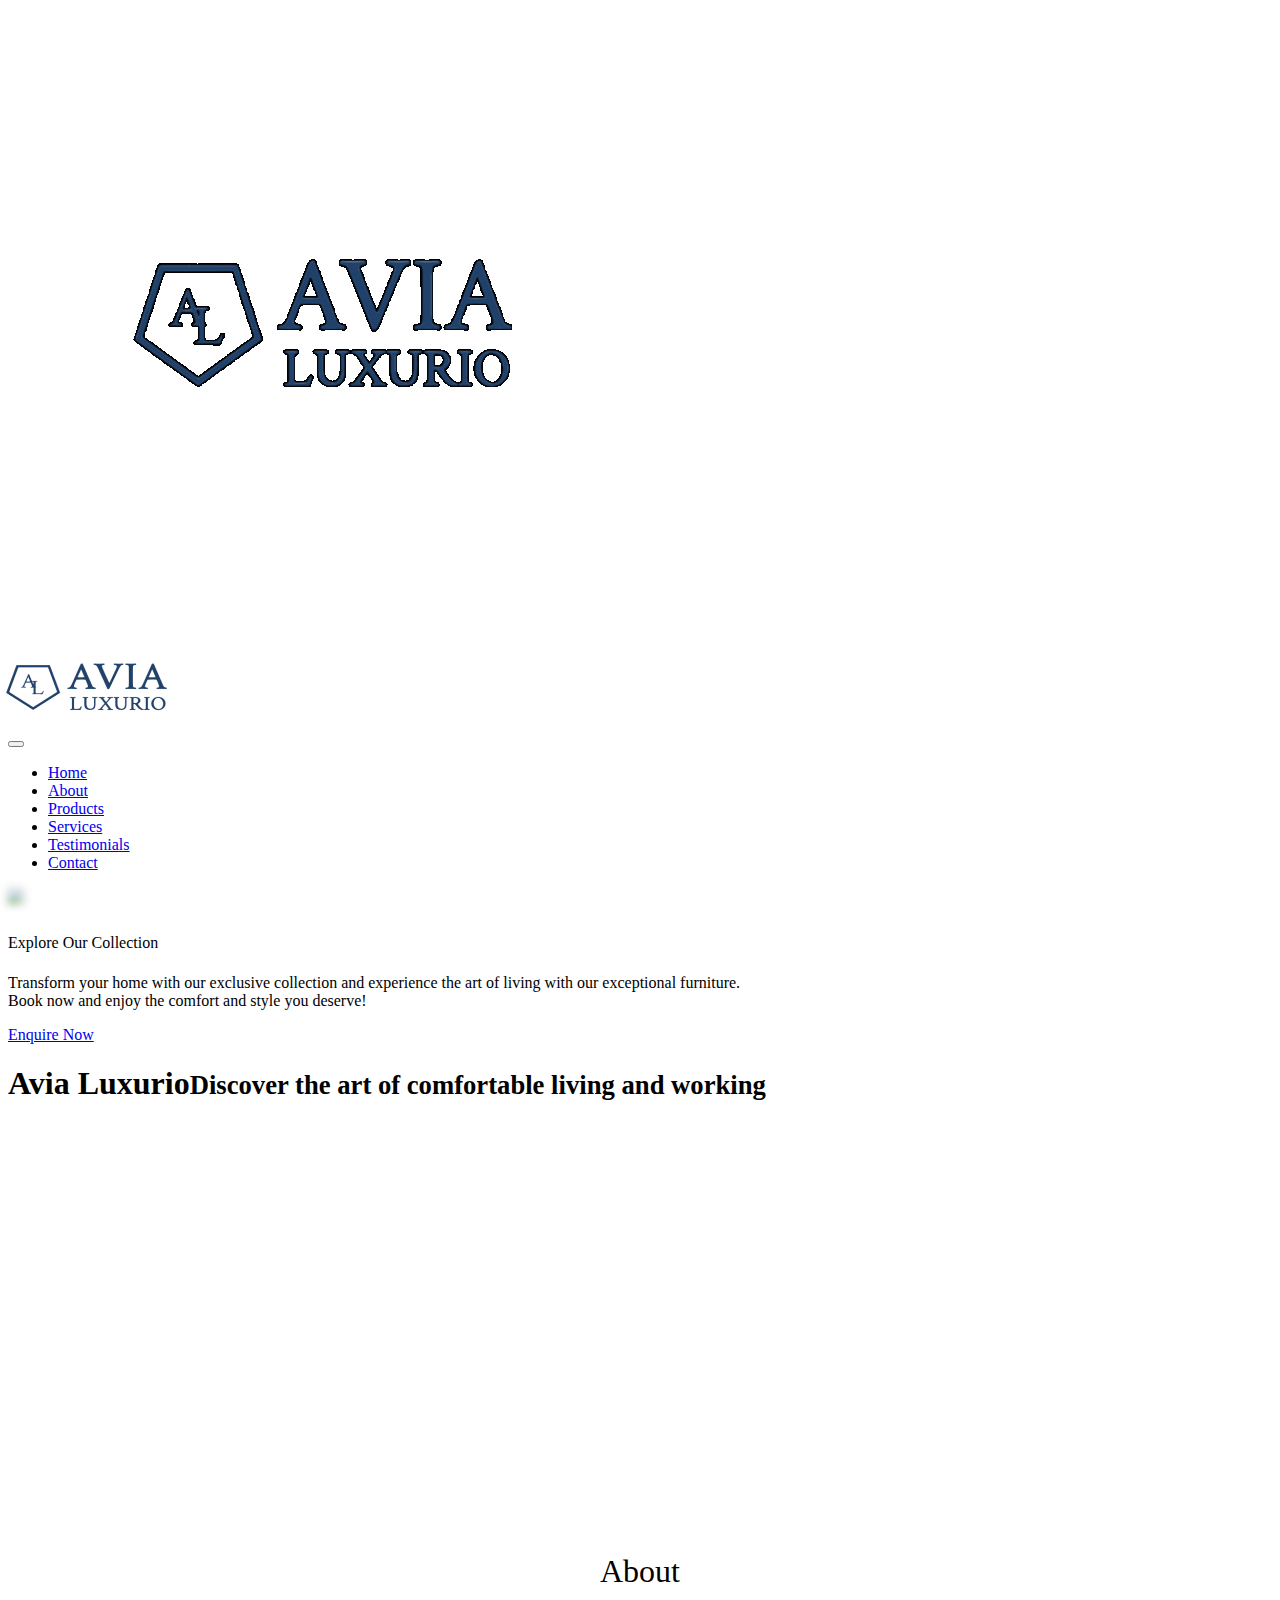
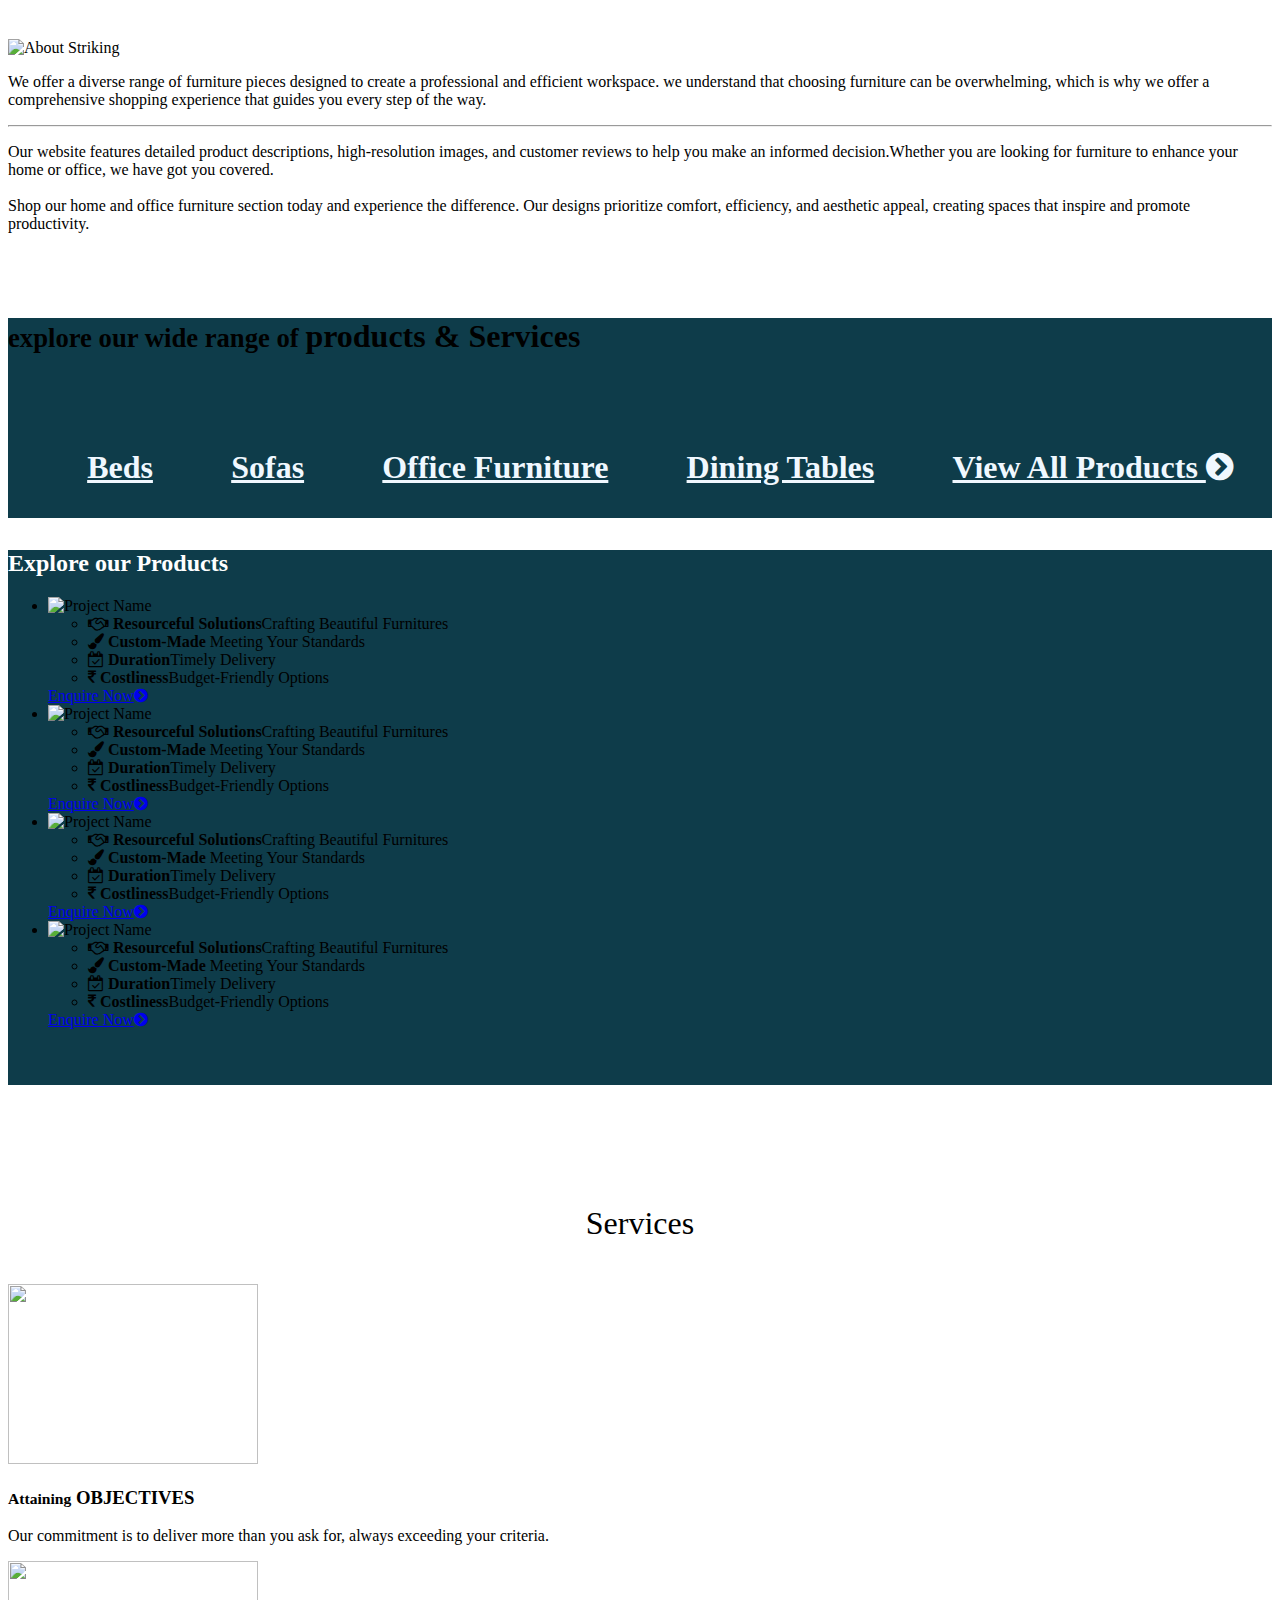
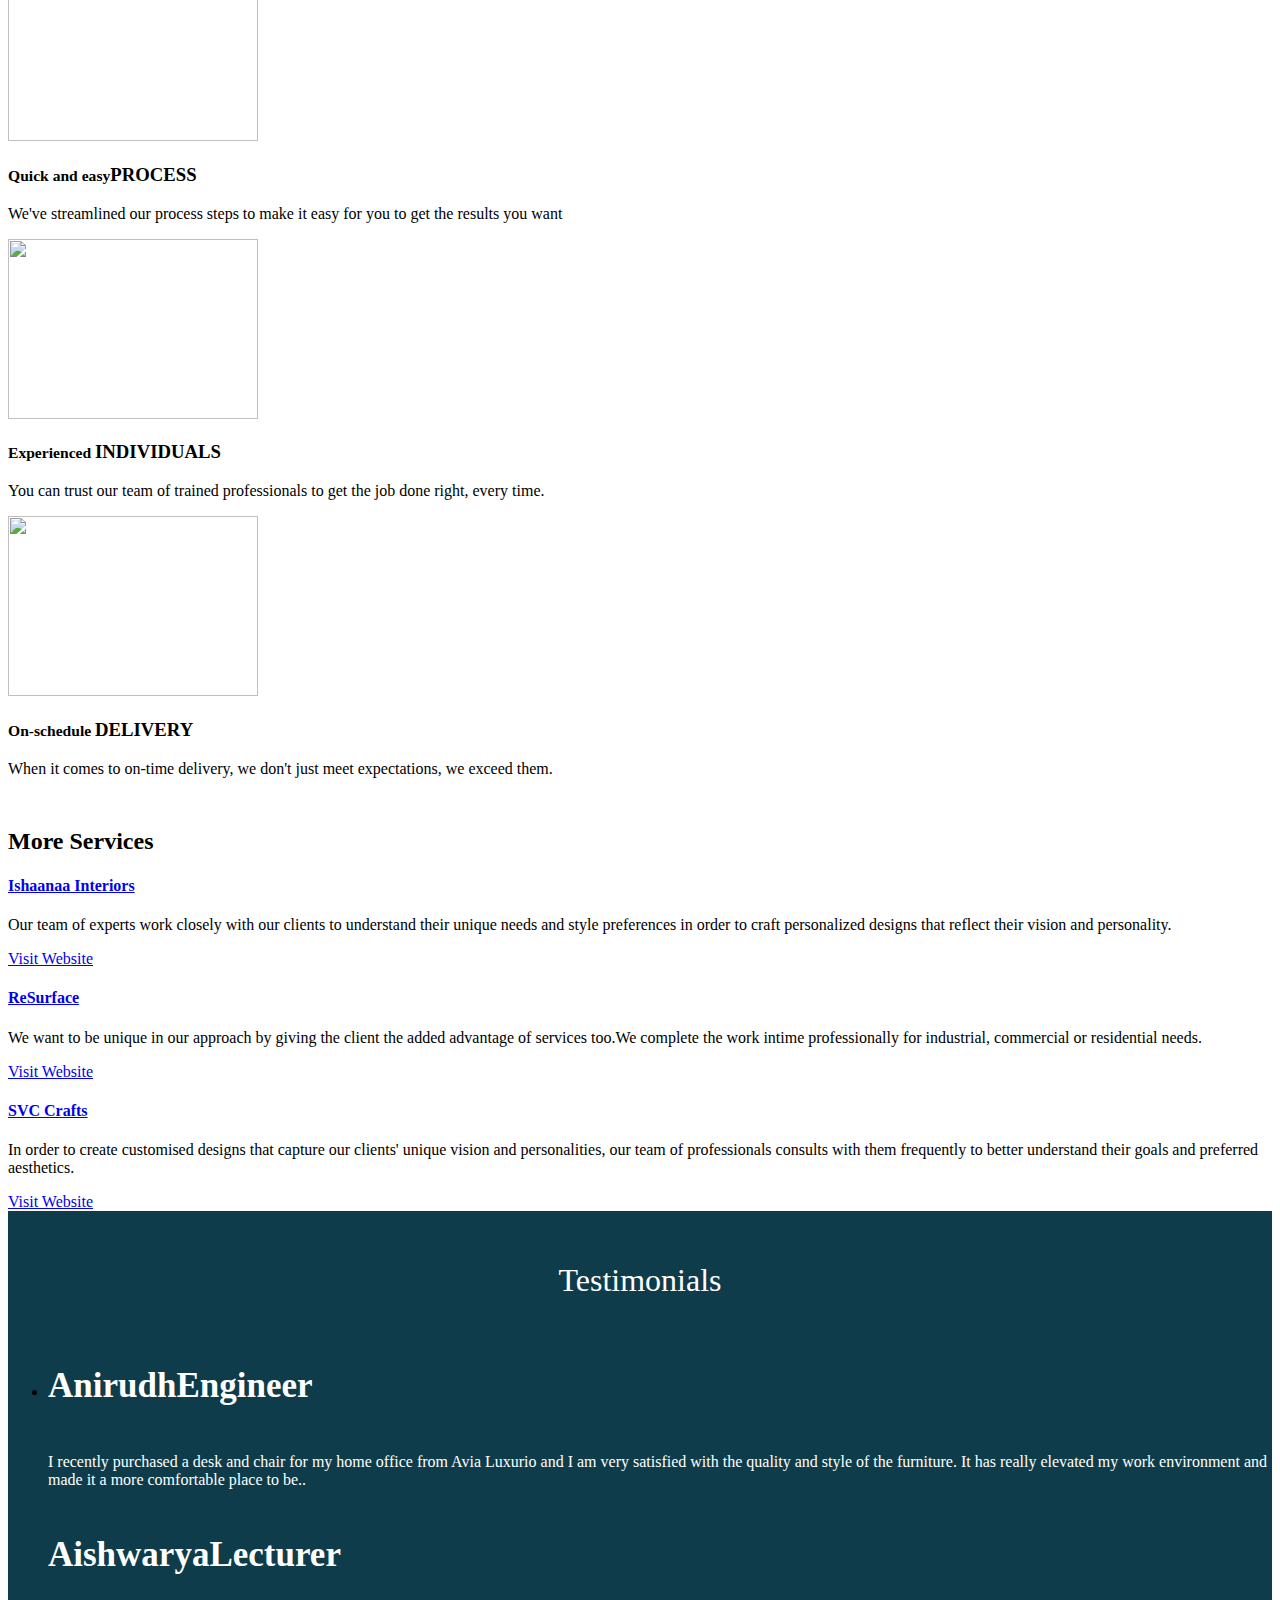
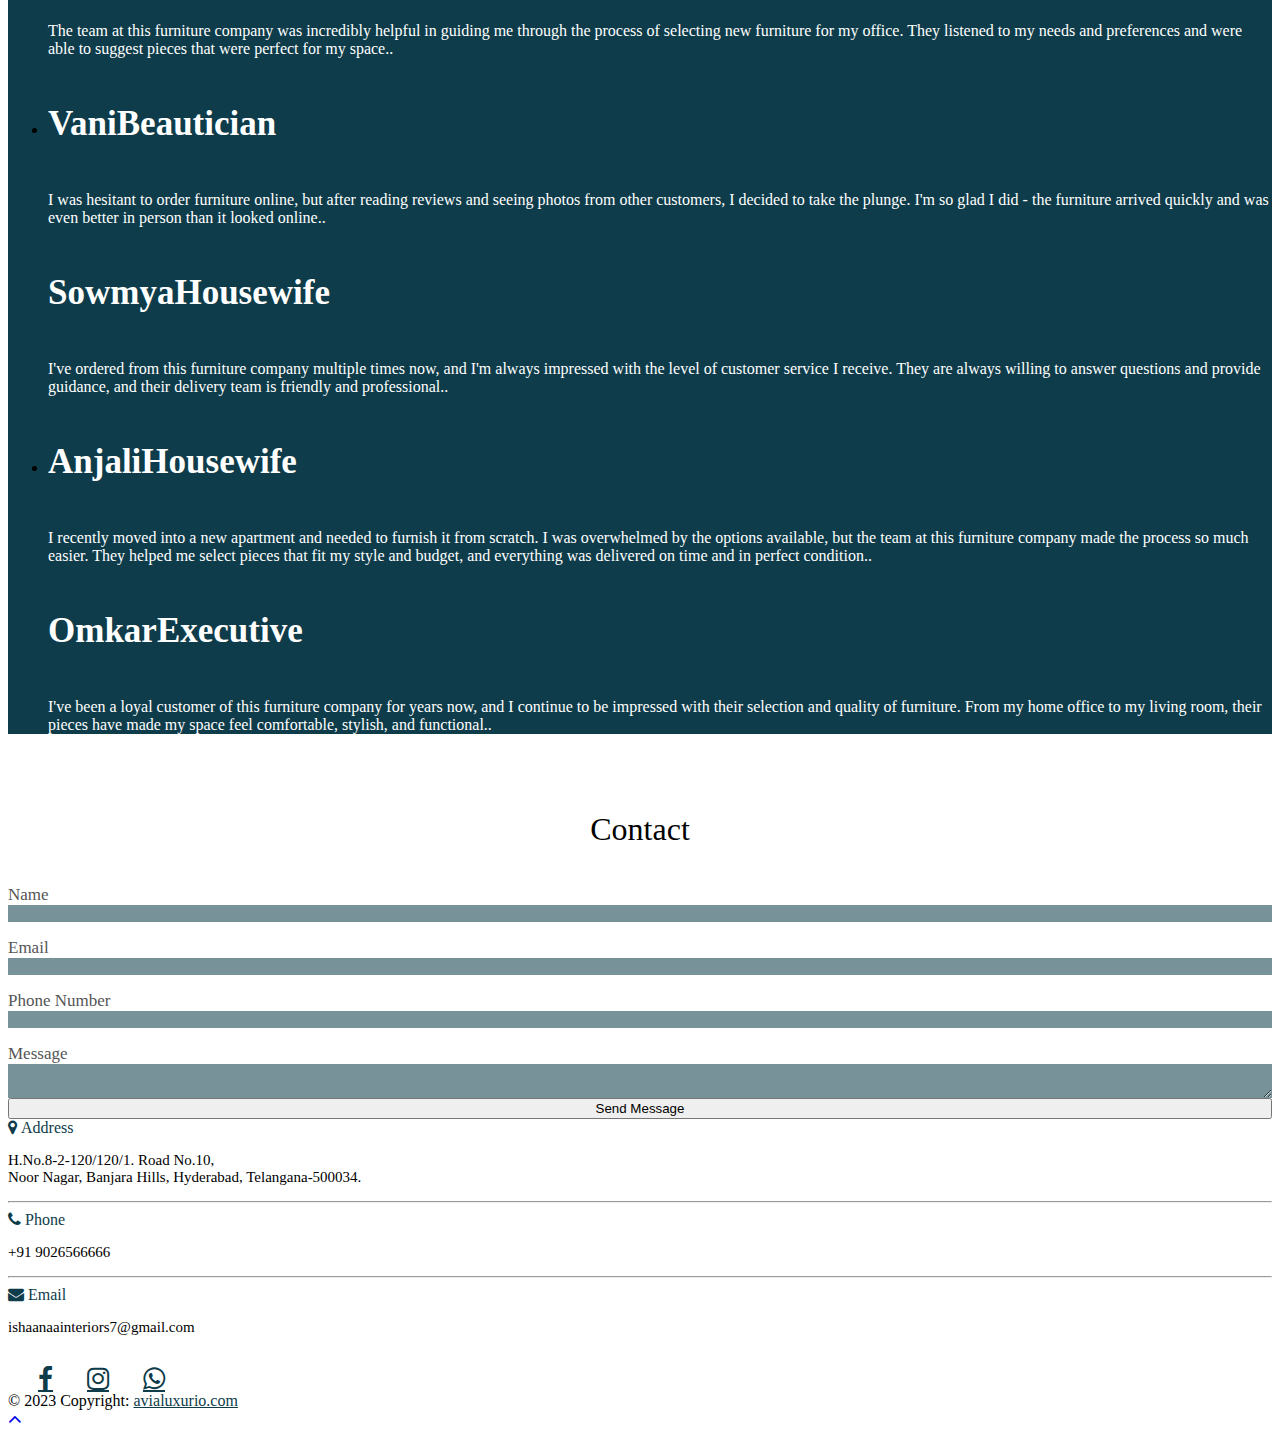
==== index.html @ e8e88d93 "fixed logo and preloader" ====
<!DOCTYPE html>
<html lang="en">
<!--  #23:49-->

<head>
	<meta charset="utf-8">
	<meta http-equiv="X-UA-Compatible" content="IE=Edge">
	<title>Avia Luxurio</title>
	<meta name="description" content="Welcome to Ishaanaa Interior Designs">
	<meta name="keywords"
		content="interior, design, services, expert, analysis, structure, luxury, home, kitchen, berdroom, living room, bathroom, kid, office, infrastructure">
	<meta name="author" content="AD">

	<meta name="viewport" content="width=device-width, initial-scale=1, maximum-scale=1">

	<link
		href='http://fonts.googleapis.com/css?family=Roboto+Slab:400,100,300,700&amp;subset=latin,cyrillic-ext,greek-ext,greek,latin-ext,cyrillic'
		rel='stylesheet' type='text/css'>
	<link
		href='http://fonts.googleapis.com/css?family=Open+Sans:400,300,300italic,400italic,600,600italic,700,700italic,800,800italic&amp;subset=latin,cyrillic-ext,greek-ext,greek,latin-ext,cyrillic'
		rel='stylesheet' type='text/css'>
	<link rel="stylesheet" href="https://cdnjs.cloudflare.com/ajax/libs/font-awesome/4.7.0/css/font-awesome.min.css">
	<link href="css/bootstrap.min.css" rel="stylesheet" media="screen">
	<link href="fonts/font-awesome/css/font-awesome.min.css" rel="stylesheet">
	<link rel="stylesheet" href="css/animate.min.css">
	<link rel="stylesheet" href="css/prettyPhoto.css">
	<link rel="stylesheet" href="css/jquery.datetimepicker.css">
	<link rel="stylesheet" href="css/bxslider.css">
	<link rel="stylesheet" href="css/color.css" />
	<link rel="stylesheet" href="css/style.css" />
	<link rel="stylesheet" href="https://cdnjs.cloudflare.com/ajax/libs/font-awesome/4.7.0/css/font-awesome.min.css">
	<script src="js/modernizr.custom.js"></script>


	<link rel="shortcut icon" href="images/icons/favicon.ico">
	<link rel="apple-touch-icon" href="images/icons/apple-touch-icon.png">
	<link rel="apple-touch-icon" sizes="72x72" href="images/icons/apple-touch-icon-72x72.png">
	<link rel="apple-touch-icon" sizes="114x114" href="images/icons/apple-touch-icon-114x114.png">









</head>

<body id="top" onLoad="initialize()">
	<div id="preloader">
		<img src="images/avia.gif" alt="Preloader" />
	</div>








	

	<header id="home" class="cbp-af-header header2" style="background: white;">

		
		<div class="container">
		<div class="col-md-3 col-sm-3 col-xs-12 logo">
		<a title="company Logo" href="#"><img class="img-responsive" src="images/avia2.png" style="height: 75px;
    width: 230px;
    margin-top: 9px;
    margin-left: -30px;" /></a>
		</div>
		<div class="col-md-9 col-sm-9 col-xs-12 cbp-af-inner rightnav">
		<nav class="navbar navbar-default">
		
		<div class="navbar-header">
		<button type="button" class="navbar-toggle collapsed" data-toggle="collapse" data-target="#menu" style="margin-top: -54px;">
		<span class="sr-only">Toggle navigation</span>
		<span class="icon-bar"></span>
		<span class="icon-bar"></span>
		<span class="icon-bar"></span>
		</button>
		</div>
		
		<div class="collapse navbar-collapse" id="menu">
		
		<ul class="nav navbar-nav">
		<li class="sub-active"><a href="index.html"  title="Home">Home</a></li>
		<li class="sub-active"><a href="#About-section"  title="About">About</a></li>
		<li class="sub-active"><a href="#products"  title="Portfolio">Products</a></li>
		<li class="sub-active"><a href="#Service-section"  title="Services">Services</a></li>
		<li class="sub-active"><a href="#testimonials"  title="Testimonials">Testimonials</a></li>
		<li class="sub-active"><a href="#contact"  title="Contact">Contact</a></li>
		</ul>
		
		</div>
		</nav>
		</div>
		</div>
		</header>
		














	<div id="slides" class="BGdark" style="margin-top: 0px; height: 625px;" style="position: relative;">
		<img class="img-responsive" style="filter: blur(4px);
				-webkit-filter: blur(4px);" src="images/main.png" />
		<div class="text-block">
		  <h4 style="
		  padding-top: 5px;color: Black;font-weight:500">Explore Our Collection</h4>
		  <p class="p-block">Transform your home with our exclusive collection and experience the art of living with our exceptional furniture.<br>Book now and enjoy the comfort and style you deserve!</p>  <a href="#contact" class="homebtn">Enquire Now</a>
		</div>
		
		<div class="symbol" style="margin: 0px;padding: 0;">
			<h1 class="queen">Avia Luxurio<small>Discover the art of comfortable living and working</small></h1>
		</div>
	  </div>

	<!-- <section id="slides" class="BGdark" style="margin-top: 0px; height: 700px;">
		<ul class="bxslider">
			<li>
				<img class="img-responsive" style="filter: blur(4px);
				-webkit-filter: blur(4px);" src="images/main.jpg" />
				<div class="text-block">
					<h4>Nature</h4>
					<p>What a beautiful sunrise</p>
		<div class="symbol" style="margin: 237px;padding: 0;">
					<h1 style=" text-align:left ">Ishaana<small>The Joy Of Best Living!</small></h1>
				</div>
				</div>
			</li>
		</ul>
	</section> -->



	<section id="About-section" class="page-block-large BGlight" style="background: white;">

		<div class="container" style="margin-top:40px; margin-bottom: 85px;">
			<h1 style="text-align:center; padding-bottom:20px;font-weight:500">About</h1>
			<div class="col-md-6 col-sm-6 col-xs-12 content-box wow fadeInLeft" data-wow-duration="0.50s"
				data-wow-delay="0.75s">
				<img class="img-responsive" src="images/about.png" alt="About Striking" width="725" height="310px"
					style="margin-top:8px" />
			</div>
			<div class="col-md-6 col-sm-6 col-xs-12 content-box wow fadeInRight" data-wow-duration="0.50s"
				data-wow-delay="0.75s">

				<p class="big">We offer a diverse range of furniture pieces designed to create a professional and efficient workspace.
					we understand that choosing furniture can be overwhelming, which is why we offer a comprehensive shopping experience that guides you every step of the way. 

				</p>
				<hr>
				<p>Our website features detailed product descriptions, high-resolution images, and customer reviews to help you make an informed decision.Whether you are looking for furniture to enhance your home or office, we have got you covered.
					<br><br>Shop our home and office furniture section today and experience the difference.
	
				Our designs prioritize comfort, efficiency, and aesthetic appeal, creating spaces that inspire 
					and promote productivity. </p>
				<!-- <a class="btn btn-primary" href="about1.html" title="See All">Read More <i
						class="fa fa-chevron-circle-right"></i></a> -->
			</div>
		</div>
	</section>
	<!--
	<section class="page-block-large">
	<div class="container">
	<div class="col-md-6 col-sm-6 col-xs-12 content-box wow fadeInLeft" data-wow-duration="0.50s" data-wow-delay="0.50s">
	<div class="section-heading">
	<h2><i class="fa fa-building square BGsec"></i>About Us <small>Who are we</small></h2>
	<div class="clear"></div>
	</div>
	<p>Lorem ipsum dolor sit amet, rislaoreetsuscipit turpis mollis non. Lcons is molli Lorem ipsum dolor sit amet, consectetur adipiscing elit. Maecenas quis quam non tellus ultricies accumsan. Praesent volutpat neque non hendrerit finibus. Pellentesque sit amet fermentum risus.</p>
	<p>Maecenas molestie pulas molestie pulvinar augue. Ut quis sem ut neque gravida ullamcorper. Nunc nisi risus, accumsan nec elit ac, molvinar augue. Ut quis sem ut neque gravida ullamcorper. Nunc nisi risus, accumsan nec elit ac, molestie varius urna.</p>
	<a class="btn btn-primary" href="about1.html" title="See All">Read More <i class="fa fa-chevron-circle-right"></i></a>
	</div>
	<div class="col-md-6 col-sm-6 col-xs-12 content-box wow fadeInRight" data-wow-duration="0.50s" data-wow-delay="0.50s">
	
	
		<div class="section-heading">
	<h2><i class="fa fa-star square BGsec"></i>Why Striking <small>Why choose us</small></h2>
	<div class="clear"></div>
	</div>
	<ul class="list-main">
	<li>
	<h5>We have highly professional team</h5>
	Best location in te and Lorem ipsum dolor sit amet, rislaoreetsuscipit turpis mollis non. Lcons is molli
	</li>
	<li>
	<h5>We are commited</h5>
	Best location in te and Lorem ipsum dolor sit amet, rislaoreetsuscipit turpis mollis non. Lcons is molli
	</li>
	<li>
	<h5>We deliver best results</h5>
	Best location in te and Lorem ipsum dolor sit amet, rislaoreetsuscipit turpis mollis non. Lcons is molli
	</li>
	</ul>
	</div>
	</div> 
	</section> -->






	<!-- <section id="Service-section" class="page-block-large" style="padding-top:30px">
		<div class="container">
			<h1 style="text-align:center; padding-bottom:20px">Services</h1>
			<div class="col-md-3 col-sm-3 col-xs-12 wow fadeInDown" data-wow-duration="0.50s" data-wow-delay="0.50s">
				<h3><small>Exclusive</small> DESIGNS</h3><span class="line"></span>
				<p>Lorem ipsum dolor sit amet, consectetur adipiscing elit. Integer gravida velit quis lorem ipsum dola
					dolor tristiqumsan.</p>
			</div>
			<div class="col-md-3 col-sm-3 col-xs-12 wow fadeInDown" data-wow-duration="0.50s" data-wow-delay="0.75s">
				<h3><small>Wide Range</small> VARIETIES</h3><span class="line"></span>
				<p>Etiam aliquam lacinia rutrum. Sed sit amet tortor id eros suscipit semper. Suspendisse nec
					condimentum metus, nec porttitor risus.</p>
			</div>
			<div class="col-md-3 col-sm-3 col-xs-12 wow fadeInDown" data-wow-duration="0.50s" data-wow-delay="1s">
				<h3><small>Premium</small> FEATURES</h3><span class="line"></span>
				<p>Quisque sodales ultricies posuere. Vestibulum ante ipsum primis in faucibus orci luctu. Proin
					scelerisque neque porta astapasta.</p>
			</div>
			<div class="col-md-3 col-sm-3 col-xs-12 wow fadeInDown" data-wow-duration="0.50s" data-wow-delay="1.25s">
				<h3><small>Industry</small> EXPERTS</h3><span class="line"></span>
				<p>Sed bibendum lectus at cursus pharetra. Donec quis auctor mauris. Aenean ultricies elit augue, eget
					ultrices ante pretium in.</p>
			</div>
		</div>
	</section> -->


	<section id="products" class="featured BGprime page-block-small" style="    background: #0e3c4a;">
		<div class="container wow fadeInDown" data-wow-duration="0.50s" data-wow-delay="0.50s">
			<div class="col-md-12">
				<h1><small>explore our wide range of </small>products &amp; Services
				<nav>
					<ul class="prod-class" style="list-style: none; display: flex;
					flex-direction: row;
					flex-wrap: wrap;
					justify-content: space-around;
					align-items: center;
					align-content: center;
					padding-top: 30px;">
						<li><a href="#products" onclick="changeHTML1(); changeImage1();" style="color : aliceblue;margin: 0;padding: 0;"><p class ="zoomable-text" >Beds</p></a></li>
						<li><a href="#products" onclick="changeHTML2(); changeImage2();" style="color: aliceblue;margin: 0;padding: 0"><p class ="zoomable-text">Sofas</p></a></li>
						<li><a href="#products" onclick="changeHTML3(); changeImage3()" style="color: aliceblue;margin: 0;padding: 0"><p class ="zoomable-text" >Office Furniture</p></a></li>
						<li><a href="#products" onclick="changeHTML4(); changeImage4()" style="color: aliceblue;margin: 0;padding: 0"><p class ="zoomable-text">Dining Tables</p></a></li>
						<li><a href="services.html" onclick="changeHTML5(); changeImage5()" style="color: aliceblue;margin: 0;padding: 0"><p class ="zoomable-text" >View All Products <i class="fa fa-chevron-circle-right"></i></p></a></li>
					</ul>
				</nav>
				</h1>
			</div>
		</div>
	</section>


	<section class="recent-project smallSlider page-block-large BGlight" style="background: #0e3c4a;">
		<div class="container wow zoomIn" data-wow-duration="0.50s" data-wow-delay="0.50s">
			<div class="col-md-12" style="padding-bottom: 40px;">
				<div class="section-heading">
					<h2 id="changeMe" style="margin-top: 25px;color:white">Explore our Products</h2>
					<!-- <a class="btn btn-primary" href="portfolio-2col.html" title="View All Projects">View All Projects <i
							class="fa fa-chevron-circle-right"></i></a> -->
					<div class="clear"></div>
					
				</div>
				
				<ul class="bxslider">
					<li>
						<img id="myImage1" class="img-responsive" src="images/project/recent-home/01.jpg" width="725" height="475"
							alt="Project Name" />
						<div class="project-data">
							<ul>
								<li><i class="fa fa-handshake-o squareSmall outline "></i> <strong>Resourceful Solutions</strong>Crafting Beautiful Furnitures</li>
								<li><i class="fa fa-paint-brush squareSmall outline"></i> <strong>Custom-Made
										</strong>Meeting Your Standards</li>
								<li><i class="fa fa-calendar-check-o squareSmall outline "></i> <strong>Duration</strong>Timely Delivery
								</li>
								<li><i class="fa fa-inr squareSmall outline"></i> <strong>Costliness</strong>Budget-Friendly Options</li>
							</ul>
							<a class="btn btn-dark btn-lg" href="#contact" title="View Details">Enquire Now<i
									class="fa fa-chevron-circle-right"></i></a>
						</div>
					</li>
					<li>
						<img id="myImage2" class="img-responsive" src="images/project/recent-home/02.jpg" width="725" height="475"
							alt="Project Name" />
						<div class="project-data">
							<ul>
								<li><i class="fa fa-handshake-o squareSmall outline "></i> <strong>Resourceful Solutions</strong>Crafting Beautiful Furnitures</li>
								<li><i class="fa fa-paint-brush squareSmall outline"></i> <strong>Custom-Made
										</strong>Meeting Your Standards</li>
								<li><i class="fa fa-calendar-check-o squareSmall outline "></i> <strong>Duration</strong>Timely Delivery
								</li>
								<li><i class="fa fa-inr squareSmall outline"></i> <strong>Costliness</strong>Budget-Friendly Options</li>
							</ul>
							<a class="btn btn-dark btn-lg" href="#contact" title="View Details">Enquire Now<i
									class="fa fa-chevron-circle-right"></i></a>
						</div>
					</li>
					<li>
						<img id="myImage3" class="img-responsive" src="images/project/recent-home/03.jpg" width="725" height="475"
							alt="Project Name" />
						<div class="project-data">
							<ul>
								<li><i class="fa fa-handshake-o squareSmall outline "></i> <strong>Resourceful Solutions</strong>Crafting Beautiful Furnitures</li>
								<li><i class="fa fa-paint-brush squareSmall outline"></i> <strong>Custom-Made
										</strong>Meeting Your Standards</li>
								<li><i class="fa fa-calendar-check-o squareSmall outline "></i> <strong>Duration</strong>Timely Delivery
								</li>
								<li><i class="fa fa-inr squareSmall outline"></i> <strong>Costliness</strong>Budget-Friendly Options</li>
							</ul>
							<a class="btn btn-dark btn-lg" href="#contact" title="View Details">Enquire Now<i
									class="fa fa-chevron-circle-right"></i></a>
						</div>
					</li>
					<li>
						<img id="myImage4" class="img-responsive" src="images/project/recent-home/04.jpg" width="725" height="475"
							alt="Project Name" />
						<div class="project-data">
							<ul>
								<li><i class="fa fa-handshake-o squareSmall outline "></i> <strong>Resourceful Solutions</strong>Crafting Beautiful Furnitures</li>
								<li><i class="fa fa-paint-brush squareSmall outline"></i> <strong>Custom-Made
										</strong>Meeting Your Standards</li>
								<li><i class="fa fa-calendar-check-o squareSmall outline "></i> <strong>Duration</strong>Timely Delivery
								</li>
								<li><i class="fa fa-inr squareSmall outline"></i> <strong>Costliness</strong>Budget-Friendly Options</li>
							</ul>
							<a class="btn btn-dark btn-lg" href="#contact" title="View Details">Enquire Now<i
									class="fa fa-chevron-circle-right"></i></a>
						</div>
					</li>
				</ul>
			</div>
		</div>
	</section>

	
	<section  id="Service-section" class="page-block-large" style="padding-top:0px; padding-bottom: 0px;">
        <div  class="container" style="margin-top:120px">
            <h1 style="text-align:center; padding-bottom:20px;font-weight:500" >Services</h1>
            <div class="col-md-3 col-sm-3 col-xs-12 wow fadeInDown" data-wow-duration="0.50s" data-wow-delay="0.50s">
                <img id="warranty1" class="img-service" src="images/1.png" width="250px" height="180px">
                <h3><small>Attaining</small> OBJECTIVES</h3>
                <p>Our commitment is to deliver more than you ask for, always exceeding your criteria.</p>
            </div>
            <div class="col-md-3 col-sm-3 col-xs-12 wow fadeInDown" data-wow-duration="0.50s" data-wow-delay="0.75s">
                <img class="img-service" src="images/2.png" width="250px" height="180px">
                <h3 ><small>Quick and easy</small>PROCESS</h3>
                <p>We've streamlined our process steps to make it easy for you to get the results you want</p>
            </div>
            <div class="col-md-3 col-sm-3 col-xs-12 wow fadeInDown" data-wow-duration="0.50s" data-wow-delay="1s">
                <img class="img-service" src="images/3.png" width="250px" height="180px">
                <h3><small>Experienced </small>INDIVIDUALS</h3>
                <p>You can trust our team of trained professionals to get the job done right, every time. </p>
            </div>
            <div class="col-md-3 col-sm-3 col-xs-12 wow fadeInDown" data-wow-duration="0.50s" data-wow-delay="1.25s">
                <img class="img-service" src="images/4.png" width="250px" height="180px">
                <h3><small>On-schedule </small> DELIVERY</h3>
                <p>When it comes to on-time delivery, we don't just meet expectations, we exceed them.</p>
            </div>
        </div>
    </section>

    


    <section class="page-block-large" style="padding-top: 15px;">
        <div class="container">
            <div class="col-md-6 col-sm-6 col-xs-12 content-box wow fadeInLeft" data-wow-duration="0.50s"
                data-wow-delay="0.50s">
                <div class="section-heading">
                    <h2>More Services </h2>
                    <div class="clear"></div>
                </div>
                <div class="panel-group text-left" id="Q1" role="tablist" aria-multiselectable="true">
                    <div class="panel panel-default">
                        <div class="panel-heading">
                            <h4 style="color:rgb(129, 121, 121)" class="panel-title"> <a data-toggle="collapse" data-parent="#Q1"
                                    href="#question1"><span></span>Ishaanaa Interiors </a> </h4>
                        </div>
                        <div id="question1" class="panel-collapse collapse">
                            <div class="panel-body">
                                <p>Our team of experts work closely with our clients to understand their unique 
									needs and style preferences in order to craft personalized designs that 
									reflect their vision and personality.</p>
                                    <span><a href="#">Visit Website</a></span>
                            </div>
                        </div>
                    </div>
                    <div class="panel panel-default">
                        <div class="panel-heading">
                            <h4 style="color:rgb(129, 121, 121)" class="panel-title"> <a data-toggle="collapse" data-parent="#Q1"
                                    href="#question2"><span></span>ReSurface</a> </h4>
                        </div>
                        <div id="question2" class="panel-collapse collapse">
                            <div class="panel-body">
                                <p>We want to be unique in our approach by giving the client the added advantage of
									services too.We complete the work intime professionally for industrial,
									 commercial or residential needs.</p>
                                    <span><a href="#">Visit Website</a></span>
                            </div>
                        </div>
                    </div>
                    <div class="panel panel-default">
                        <div class="panel-heading">
                            <h4 style="color:rgb(129, 121, 121)" class="panel-title"> <a data-toggle="collapse" data-parent="#Q1"
                                    href="#question3"><span></span>SVC Crafts </a> </h4>
                        </div>
                        <div id="question3" class="panel-collapse collapse">
                            <div class="panel-body">
                                <p>In order to create customised designs that capture our clients' unique vision 
									and personalities, our team of professionals consults with them frequently to 
									better understand their goals and preferred aesthetics.</p>
                                    <span><a href="#">Visit Website</a></span>
                            </div>
                        </div>
                    </div>
                </div>
            </div>
            
        </div>
    </section>



	<!-- <section class="promoBox">
		<div class="container-fluid">
			<div class="row">
				<div class="col-md-6 commercial wow fadeInLeft" data-wow-duration="0.50s" data-wow-delay="0.50s">
					<div class="absShape BGprime opaque">
						<div class="info">
							<h3>Commercial</h3>
							<p>Lorem ipsum dolor sit amet, consectetur adipiscing elit. Maecenas quis quam non tellus
								ultricies accumsan. Praesent volutpat neque non hendrerit</p>
						</div>
					</div>
					<a href="portfolio1.html" title=""><i class="fa fa-link square BGdark"></i></a>
				</div>
				<div class="col-md-6 residential wow fadeInRight" data-wow-duration="0.50s" data-wow-delay="0.50s">
					<div class="absShape BGsec opaque">
						<div class="info">
							<h3>Residential</h3>
							<p>Lorem ipsum dolor sit amet, consectetur adipiscing elit. Maecenas quis quam non tellus
								ultricies accumsan. Praesent volutpat neque non hendrerit</p>
						</div>
					</div>
					<div class="col-md-5 col-sm-4 col-xs-12">
					</div>
					<a href="portfolio2.html" title=""><i class="fa fa-link square BGdark"></i></a>
				</div>
			</div>
		</div>
	</section>




	<section class="stat">
		<div class="boxedb page-block">
			<div class="container">
				<div class="col-md-3 col-sm-6 col-xs-12">
					<i class="fa fa-building-o fa-4x"></i>
					<h1 class="timer wow zoomIn" data-wow-delay="500ms" data-from="0" data-to="5" data-speed="4000">
					</h1>
					<span class="line"></span>
					<h4>Branches</h4>
					Lorem ipsum dolor sit amet, rislaoreetsuscipit turpis mollis non. Lcons is molli
				</div>
				<div class="col-md-3 col-sm-6 col-xs-12">
					<i class="fa fa-graduation-cap fa-4x"></i>
					<h1 class="timer wow zoomIn" data-wow-delay="700ms" data-from="0" data-to="50" data-speed="4000">
					</h1>
					<span class="line"></span>
					<h4>Experts</h4>
					Noligula sapien, placerat nec quam sit amet, venenatis mattis nunc. Nulla molestie, velit et commodo
					rutrum
				</div>
				<div class="col-md-3 col-sm-6 col-xs-12">
					<i class="fa fa-diamond fa-4x"></i>
					<h1 class="timer wow zoomIn" data-wow-delay="900ms" data-from="0" data-to="500" data-speed="4000">
					</h1>
					<span class="line"></span>
					<h4>Clients</h4>
					Eante ipsum faucibus sapien, eget porttitorerat vitae nisi. Phasellus vel gravida quam, porttitor
					rhoncus tortor.
				</div>
				<div class="col-md-3 col-sm-6 col-xs-12">
					<i class="fa fa-paint-brush fa-4x"></i>
					<h1 class="timer wow zoomIn" data-wow-delay="1100ms" data-from="0" data-to="1500" data-speed="4000">
					</h1>
					<span class="line"></span>
					<h4>Projects</h4>
					Curabitur facilisis sit amet arcu ut commodo. Nullam a ante quis sem ullamcorper tristique.
				</div>
			</div>
		</div>
	</section> -->


	<!-- <section id="testimonials" class="smallSlider page-block-large">
		<div class="container wow zoomIn" data-wow-duration="0.50s" data-wow-delay="0.50s">
			<div class="col-md-12">
				<div class="section-heading">
					<h2><i class="fa fa-quote-left square BGsec"></i>Testimonials <small>What people say about
							us!</small></h2>
					<a class="btn btn-primary" href="testimonials.html" title="View All Testimonials">View All
						Testimonials <i class="fa fa-chevron-circle-right"></i></a>
					<div class="clear"></div>
				</div>
				<ul class="bxslider">
					<li class=" item">
						<div class="col-md-6 col-sm-6 col-xs-6">
							<div class="pic"><img class="img-responsive" src="images/quote/01.jpg" alt="Jenny Doe"
									width="100" height="100" /></div>
							<div class="info">
								<h4>Jenny Doe<span>CEO</span></h4>
								<p>Lorem ipsum dolor sit amet, consectetur adipiscing elit. Integer gravida velit quis
									dolor tristique accumsan. Pellentesque elit tortor, adipiscing vel velit inermentum
									nulla. Donec in urna semulla facilisi.</p>
							</div>
						</div>
						<div class="col-md-6 col-sm-6 col-xs-6">
							<div class="pic"><img class="img-responsive" src="images/quote/02.jpg" alt="John Doe"
									width="100" height="100" /></div>
							<div class="info">
								<h4>John Doe<span>Business Executive</span></h4>
								<p>Lorem ipsum dolor sit amet, consectetur adipiscing elit. Aenean id ipsum facilisis,
									congue ex at, tempus lacus. Sed rhoncus tincidunt felis, eu tempus metus pretium
									nec. Interdum et malesuada fames ac ante ipsum primis in faucibus. </p>
							</div>
						</div>
					</li>
					<li class=" item">
						<div class="col-md-6 col-sm-6 col-xs-6">
							<div class="pic"><img class="img-responsive" src="images/quote/03.jpg" alt="Jarvis Doe"
									width="100" height="100" /></div>
							<div class="info">
								<h4>Jarvis Doe<span>Design Expert</span></h4>
								<p>Sed velit nulla, hendrerit nec euismod eu, interdum eget ipsum. Sed turpis lacus,
									egestas in nulla vel, rutrum auctor felis. Integer ac congue arcu. Nullam maximus
									elit purus. Pellentesque habitant morbi tristique senectus</p>
							</div>
						</div>
						<div class="col-md-6 col-sm-6 col-xs-6">
							<div class="pic"><img class="img-responsive" src="images/quote/04.jpg" alt="Cyra Doe"
									width="100" height="100" /></div>
							<div class="info">
								<h4>Cyra Doe<span>Housewife</span></h4>
								<p>Lorem ipsum dolor sit amet, consectetur adipiscing elit. Integer gravida velit quis
									dolor tristique accumsan. Pellentesque elit tortor, adipiscing vel velit inermentum
									nulla. Donec in urna semulla facilisi.</p>
							</div>
						</div>
					</li>
					<li class=" item">
						<div class="col-md-6 col-sm-6 col-xs-6">
							<div class="pic"><img class="img-responsive" src="images/quote/05.jpg" alt="Shawn Doe"
									width="100" height="100" /></div>
							<div class="info">
								<h4>Shawn Doe<span>Business Executive</span></h4>
								<p> Keset netus et malesuada fames ac turpis egestas. Mauris justo dolor, egestas sed
									feugiat vitae, iaculis vulputate lorem. Vivamus in ex odio. Sed eget fringilla dui,
									ut auctor odio. Sed in diam sit amet dolor bibendum suscipit.</p>
							</div>
						</div>
						<div class="col-md-6 col-sm-6 col-xs-6">
							<div class="pic"><img class="img-responsive" src="images/quote/06.jpg" alt="Sandra Doe"
									width="100" height="100" /></div>
							<div class="info">
								<h4>Sandra Doe<span>Business Executive</span></h4>
								<p>Lorem ipsum dolor sit amet, consectetur adipiscing elit. Integer gravida ve Aliquam
									accumsan commodo nunc accumsan sollicitudin. Cras molestie est quis miit inermentum
									nulla. Donec in urna semulla facilisi.</p>
							</div>
						</div>
					</li>
				</ul>
			</div>
		</div>
	</section>


	<section class="client page-block">
		<div class="container">
			<div class="col-md-5 col-sm-5 col-xs-12 wow fadeInLeft" data-wow-duration="0.50s" data-wow-delay="0.50s">
				<h2><i class="fa fa-diamond square BGsec"></i>Clients <small>Precious &amp; Happy clients</small></h2>
			</div>
			<div class="col-md-7 col-sm-7 col-xs-12 wow fadeInRight" data-wow-duration="0.50s" data-wow-delay="0.50s">
				<div class="slider4">
					<div class="slide"><img src="images/clients/01.png" alt="Client name"></div>
					<div class="slide"><img src="images/clients/02.png" alt="Client name"></div>
					<div class="slide"><img src="images/clients/03.png" alt="Client name"></div>
					<div class="slide"><img src="images/clients/04.png" alt="Client name"></div>
					<div class="slide"><img src="images/clients/05.png" alt="Client name"></div>
					<div class="slide"><img src="images/clients/06.png" alt="Client name"></div>
					<div class="slide"><img src="images/clients/07.png" alt="Client name"></div>
				</div>
			</div>
		</div>
	</section>


	<section class="calltoAction">
		<div class="boxedw page-block">
			<div class="container">
				<div class="widget wow fadeInLeft" data-wow-duration="0.50s" data-wow-delay="0.50s">
					<h2>Get A Quote<small>With Experts Advice</small></h2>
					<p>Lorem ipsu Pellentesque dolor sit amet, consectetur adipiscing elit. Integer gravida velit quis
						dolor tristique </p>
					<a class="btn btn-primary" href="contact1.html" title="Get A Quote">Get A Quote <i
							class="fa fa-chevron-circle-right"></i></a>
					<i class="fa fa-file opaque"></i>
				</div>
				<div class="widget wow fadeInRight" data-wow-duration="0.50s" data-wow-delay="0.50s">
					<h2>Subscribe<small>to Enewsletter</small></h2>
					<form action="#" id="subscribeForm" method="post">
						<div class="form-row">
							<input type="email" id="emailSubscribe" name="emailSubscribe" class="form-control"
								placeholder="Enter Your Email Address Here..." />
							<input type="text" id="sub-security" name="sub-security" class="form-control hide"
								value="" />
							<input type="submit" id="sub-submit" name="sub-submit" value="Subscribe &#xf138;"
								class="btn btn-primary" />
						</div>
					</form>
					<i class="fa fa-envelope opaque"></i>
				</div>
			</div>
		</div>
	</section> -->

	<section id="testimonials" class="smallSlider page-block-large" style="background-color: #0e3c4a;">
        <div class="container wow zoomIn" data-wow-duration="0.50s" data-wow-delay="0.50s" style="padding-top: 30px;">
            <div class="col-md-12">
                <div class="section-heading">
                    <h1 style="text-align:center; padding-bottom:20px;color: white;font-weight:500 ">Testimonials</h1>
                    
                    
                </div>
                <ul class="bxslider">
                    <li class=" item">
                        <div class="col-md-6 col-sm-6 col-xs-6">
                            
                            <div class="info" >
                                <h4 style="font-size:35px; color: white;">Anirudh<span style="color: white;">Engineer</span></h4>
                                <p style="color: white;">I recently purchased a desk and chair for my home office from Avia Luxurio and I am very satisfied with the quality and style of the furniture. It has really elevated my work environment and made it a more comfortable place to be..</p>
                            </div>
                        </div>
                        <div class="col-md-6 col-sm-6 col-xs-6">
                            
                            <div class="info">
                                <h4 style="font-size:35px; color:white;">Aishwarya<span style="color: white;">Lecturer</span></h4>
                                <p style="color: white;">The team at this furniture company was incredibly helpful in guiding me through the
									 process of selecting new furniture for my office. They listened to my needs and preferences and were able to
									  suggest pieces that were perfect for my space..</p>
                            </div>
                        </div>
                    </li>
                    <li class=" item">
                        <div class="col-md-6 col-sm-6 col-xs-6">
                            
                            <div class="info">
                                <h4 style="font-size:35px; color: white;">Vani<span style="color: white;">Beautician</span></h4>
                                <p style="color: white;">I was hesitant to order furniture online, but after reading reviews and
									 seeing photos from other customers, I decided to take the plunge. 
									 I'm so glad I did - the furniture arrived quickly and was even better in person than it 
									 looked online..</p>
                            </div>
                        </div>
                        <div class="col-md-6 col-sm-6 col-xs-6">
                            
                            <div class="info">
                                <h4 style="font-size:35px; color: white;">Sowmya<span style="color: white;">Housewife</span></h4>
                                <p style="color: white;">I've ordered from this furniture company multiple times now, and I'm always impressed with the level of customer service I receive. They are always willing to answer questions and provide guidance, and their delivery team is friendly and professional..</p>
                            </div>
                        </div>
                    </li>
                    <li class=" item">
                        <div class="col-md-6 col-sm-6 col-xs-6">
                            
                            <div class="info">
                                <h4 style="font-size:35px; color: white;">Anjali<span style="color: white;">Housewife</span></h4>
                                <p style="color: white;">I recently moved into a new apartment and needed to furnish it from scratch. I was overwhelmed by the options available, but the team at this furniture company made the process so much easier. They helped me select pieces that fit my style and budget, and everything was delivered on time and in perfect condition..</p>
                            </div>
                        </div>
                        <div class="col-md-6 col-sm-6 col-xs-6">
                            
                            <div class="info">
                                <h4 style="font-size:35px; color: white;">Omkar<span style="color: white;">Executive</span></h4>
                                <p  style="color: white;">I've been a loyal customer of this furniture company for years now, and I continue to be impressed with their selection and quality of furniture. From my home office to my living room, their pieces have made my space feel comfortable, stylish, and functional..</p>
                            </div>
                        </div>
                    </li>
                </ul>
            </div>
        </div>
    </section>


	<!-- <footer class="footer2 BGdark page-block-small">
		<div class="container">
			<div class="col-md-12 col-sm-12 col-xs-12 wow fadeInDown" data-wow-duration="0.50s" data-wow-delay="0.50s">
				<img class="img-responsive pull-left" src="images/company-grey.png" width="200" height="50" alt="" />
				<ul class="social list-inline pull-right">
					<li><a class="fb" href="#" title="Follow Us on Facebook" data-toggle="tooltip"
							data-placement="top"><i class="fa fa-facebook"></i></a></li>
					<li><a class="tw" href="#" title="Follow Us on Twitter" data-toggle="tooltip"
							data-placement="top"><i class="fa fa-twitter"></i></a></li>
					<li><a class="yt" href="#" title="Watch Our Videos" data-toggle="tooltip" data-placement="top"><i
								class="fa fa-youtube-play"></i></a></li>
					<li><a class="pt" href="#" title="Watch Our Videos" data-toggle="tooltip" data-placement="top"><i
								class="fa fa-pinterest"></i></a></li>
					<li><a class="li" href="#" title="Follow Us on LinkedIn" data-toggle="tooltip"
							data-placement="top"><i class="fa fa-linkedin"></i></a></li>
					<li><a class="fl" href="#" title="Watch Our gallery" data-toggle="tooltip" data-placement="top"><i
								class="fa fa-flickr"></i></a></li>
					<li><a class="gplus" href="#" title="Google Plus" data-toggle="tooltip" data-placement="top"><i
								class="fa fa-google-plus"></i></a></li>
					<li><a class="ig" href="#" title="Watch Our Gallery" data-toggle="tooltip" data-placement="top"><i
								class="fa fa-instagram"></i></a></li>
					<li><a class="vk" href="#" title="Follow Us on vk" data-toggle="tooltip" data-placement="top"><i
								class="fa fa-vk"></i></a></li>
				</ul>
				<div class="clear"></div>
				<hr class="light">
			</div>
			<div class="col-md-4 col-sm-12 col-xs-12 content-box wow fadeInUp" data-wow-duration="0.50s"
				data-wow-delay="0.50s">
				<h5>About</h5>
				<p>Lorem ipsum dolor sit amet, rislaoreetsuscipit turpis mollis non. Lcons is molli Lorem ipsum dolor
					sit amet, consectetur adipiscing elit. Maecenas quis quam non tellus ultricies accumsan. Lorem
					Loripiscing elit. Maecenas quis quam non tellus ultricies accumsan.</p>
				<a href="about2.html" title="About Company">Read More <i class="fa fa-chevron-circle-right"></i></a>
			</div>
			<div class="col-md-2 col-sm-3 col-xs-12 content-box wow fadeInUp" data-wow-duration="0.50s"
				data-wow-delay="0.75s">
				<h5>Quick Links</h5>
				<ul>
					<li><a href="portfolio-4col.html" title="Portfolio">Portfolio</a></li>
					<li><a href="gallery-full-width.html" title="Gallery Full Width">Gallery</a></li>
					<li><a href="blog.html" title="Blog">Blog</a></li>
					<li><a href="press.html">Press</a></li>
					<li><a href="contact2.html" title="Contact">Contact</a></li>
				</ul>
			</div>
			<div class="col-md-3 col-sm-5 col-xs-12 content-box wow fadeInUp" data-wow-duration="0.50s"
				data-wow-delay="1s">
				<h5>Services</h5>
				<ul>
					<li><a href="services-single-1.html" title="Commercial design">Commercial Interior Design</a></li>
					<li><a href="services-single-2.html" title="Interior design">Residential Interior Design</a></li>
					<li><a href="services-single-3.html" title="Exterior design">Exterior design</a></li>
					<li><a href="services-single-4.html" title="Renovation">Renovation</a></li>
					<li><a href="services-single-4.html" title="Maintainance">Annual Maintainance</a></li>
				</ul>
			</div>
			<div class="col-md-3 col-sm-4 col-xs-12 content-box wow fadeInUp" data-wow-duration="0.50s"
				data-wow-delay="1.25s">
				<h5>Get in touch</h5>
				<div class="office">
					<span><i class="fa fa-map-marker"></i> 123 Main Street<br>
						Your City, State Country.</span>
					<span><i class="fa fa-phone"></i> (123) 456-7890 <br>(123) 456-7890 </span>
					<span><i class="fa fa-fax"></i> (123) 456-7890</span>
					<span><i class="fa fa-envelope-o"></i> <a href="##d1b8bfb7be91b2bebca1b0bfa8bfbcb4ffb2bebc"
							title=""><span class="__cf_email__"
								data-cfemail="f39a9d959cb3909c9e83929d8a9d9e96dd909c9e">[email&#160;protected]</span></a>
					</span>
				</div>
			</div>
			<div class="clear"></div>
			<hr class="light">

			<div class="copyright wow fadeInUp" data-wow-duration="0.50s" data-wow-delay="0.50s" data-wow-offset="0">
				<div class="col-md-5 col-sm-6 col-xs-12">
					<p><strong><a href="https://www.templatespoint.net" target="_blank">Templates Point</a></p>
				</div>
				<div class="col-md-7 col-sm-6 col-xs-12 text-right">
					<ul class="list-inline">
						<li><a href="terms.html" title="Terms & Conditions">Terms &amp; Conditions</a></li>
						<li><a href="privacy.html" title="Privacy Policy">Privacy Policy</a></li>
						<li><a href="sitemap.html" title="Sitemap">Sitemap</a></li>
					</ul>
				</div>
			</div>
		</div>
	</footer> -->

	<!-- <footer id="footer" style="background: black; height: 156px;">
        <div class="container">
          <div class="social-item" style="display:flex; justify-content:center;padding-top:30px">
            <a href="https://www.facebook.com/profile.php?id=100081107318022" class='fa fa-facebook'
              style='font-size: 36px; color: white'></a>
            <a href="https://www.instagram.com/ownergyco/" class='fa fa-instagram'
              style='font-size: 36px; color: white; margin-left:30px'></a>
            <a href="https://wa.me/919849652864" class='fa fa-whatsapp'
              style='font-size: 36px; color: white; margin-left: 30px'></a>
          </div>
		  <div>
		  <h5>Phone:</h5>
		  <p>+255 255 54 53 52 <br> +255 255 53 52 51</p>
            <h5>Email:</h5>
                <p>support@email.com <br> company@email.com</p>
		</div>
		</div>
		<div>
          <div class="copyright">
            
                
        
            &copy; Copyright <strong>Ishaana</strong>. All Rights Reserved
          </div>
        
        </div>
      </footer> -->

	  <!-- Remove the container if you want to extend the Footer to full width. -->

	  <section id="contact" class="smallSlider page-block-large">
        <div class="container wow zoomIn" data-wow-duration="0.50s" data-wow-delay="0.50s" style="padding-top:40px">
			<div class="section-heading" style="margin-bottom: -21px;">
				<h1 style="text-align:center; padding-bottom:20px;font-weight:500">Contact</h1>
			</div>
			<div class="contact-info">
            <div class="col-md-12">
				<div class="ct1">
					<form id="contact-form" style="display: inline-grid;width:100%;margin: auto;">
						<label style="color:#555; font-size: 17px;
						margin-top: 16px;" for="name">Name</label>
						<input type="text" id="name" name="name" style="background: #0e3c4a8f;
				border: white;" required>

<label style="color:#555; font-size: 17px;
margin-top: 16px;" for="name">Email</label>
<input type="text" id="email" name="email" style="background: #0e3c4a8f;
				border: white;" required>
		
		<label style="color:#555; font-size: 17px;
		margin-top: 16px;" for="phone">Phone Number</label>
		<input type="tel" id="phone" name="phone" pattern="[0-9]{10}" style="background: #0e3c4a8f;
				border: white;" required>
		
		<label style="color:#555; font-size: 17px;
		margin-top: 16px;" for="message">Message</label>
		<textarea id="message" name="message" required style="background: #0e3c4a8f;
				border: white;"></textarea>
		
		<button id="form-btn" type="submit">Send Message</button>
			</form>

			<!-- <img class="map" src="images/contact.png"> -->
			</div>
			<div class="ct2">
				<i class="fa fa-map-marker" style="color:#0e3c4a;" aria-hidden="true"> Address</i>
				
					<p style="font-size:15px;">H.No.8-2-120/120/1. Road No.10,<br>Noor Nagar, Banjara Hills, Hyderabad, Telangana-500034.</p><hr>
					<i class="fa fa-phone" style="color:#0e3c4a" aria-hidden="true"> Phone </i>
					
					<p  style="font-size:15px;">+91 9026566666</p><hr>
					<i class="fa fa-envelope" style="color:#0e3c4a " aria-hidden="true"> Email</i>
				
					<p  style="font-size:15px;">ishaanaainteriors7@gmail.com</p>
				</div>
			</div>


		</div>
			</div>
	  </section>

	<footer class="text-center text-lg-start">
	  <div class="container d-flex justify-content-center py-5">
		
		<a href="" class='fa fa-facebook'
		style='font-size: 26px; color: #0e3c4a; margin-left: 30px;margin-top:15px;'></a>

		<a href=" https://instagram.com/ishaanaainteriors?igshid=YmMyMTA2M2Y=" class='fa fa-instagram'
		style='font-size: 26px; color: #0e3c4a; margin-left: 30px;margin-top:15px'></a>

		<a href="https://wa.me/919026566666" class='fa fa-whatsapp'  
		style='font-size: 26px; color: #0e3c4a; margin-left: 30px;margin-top:15px'></a>

		
  
	  <!-- Copyright -->
	  <div class="text-center text-white p-3" style="background-color: 61616;">
		© 2023 Copyright:
		<a class="text-white" href="index.html" style="color: #0e3c4a;">avialuxurio.com</a>
	  </div>
	  <!-- Copyright -->
	</footer>
	
  <!-- End of .container -->

	<a href="#top" class="top"><i class="fa fa-angle-up fa-lg"></i></a>

	<script data-cfasync="false"
		src="../../../../../cdn-cgi/scripts/5c5dd728/cloudflare-static/email-decode.min.js"></script>
	<script src="js/jquery.min.js"></script>
	<script src="js/imagesloaded.pkgd.min.js"></script>
	<script src="js/jquery-ui.min.js"></script>
	<script src="js/jquery.ui.touch-punch.min.js"></script>
	<script src="js/isotope.pkgd.min.js"></script>
	<script src="js/bootstrap.min.js"></script>
	<script src="js/classie.js"></script>
	<script src="js/waypoints.min.js"></script>
	<script src="js/jquery.countTo.js"></script>
	<script src="js/jquery.prettyPhoto.js"></script>
	<script src="js/wow.min.js"></script>
	<script src="js/jquery.datetimepicker.js"></script>
	<script src="js/placeholders.js"></script>
	<script src="js/jquery.bxslider.min.js"></script>
	<script src="js/owl.carousel.min.js"></script>
	<script src="js/custom.js"></script>
	<script src="js/master.js"></script>
</body>

<!--  #25:03-->

</html>
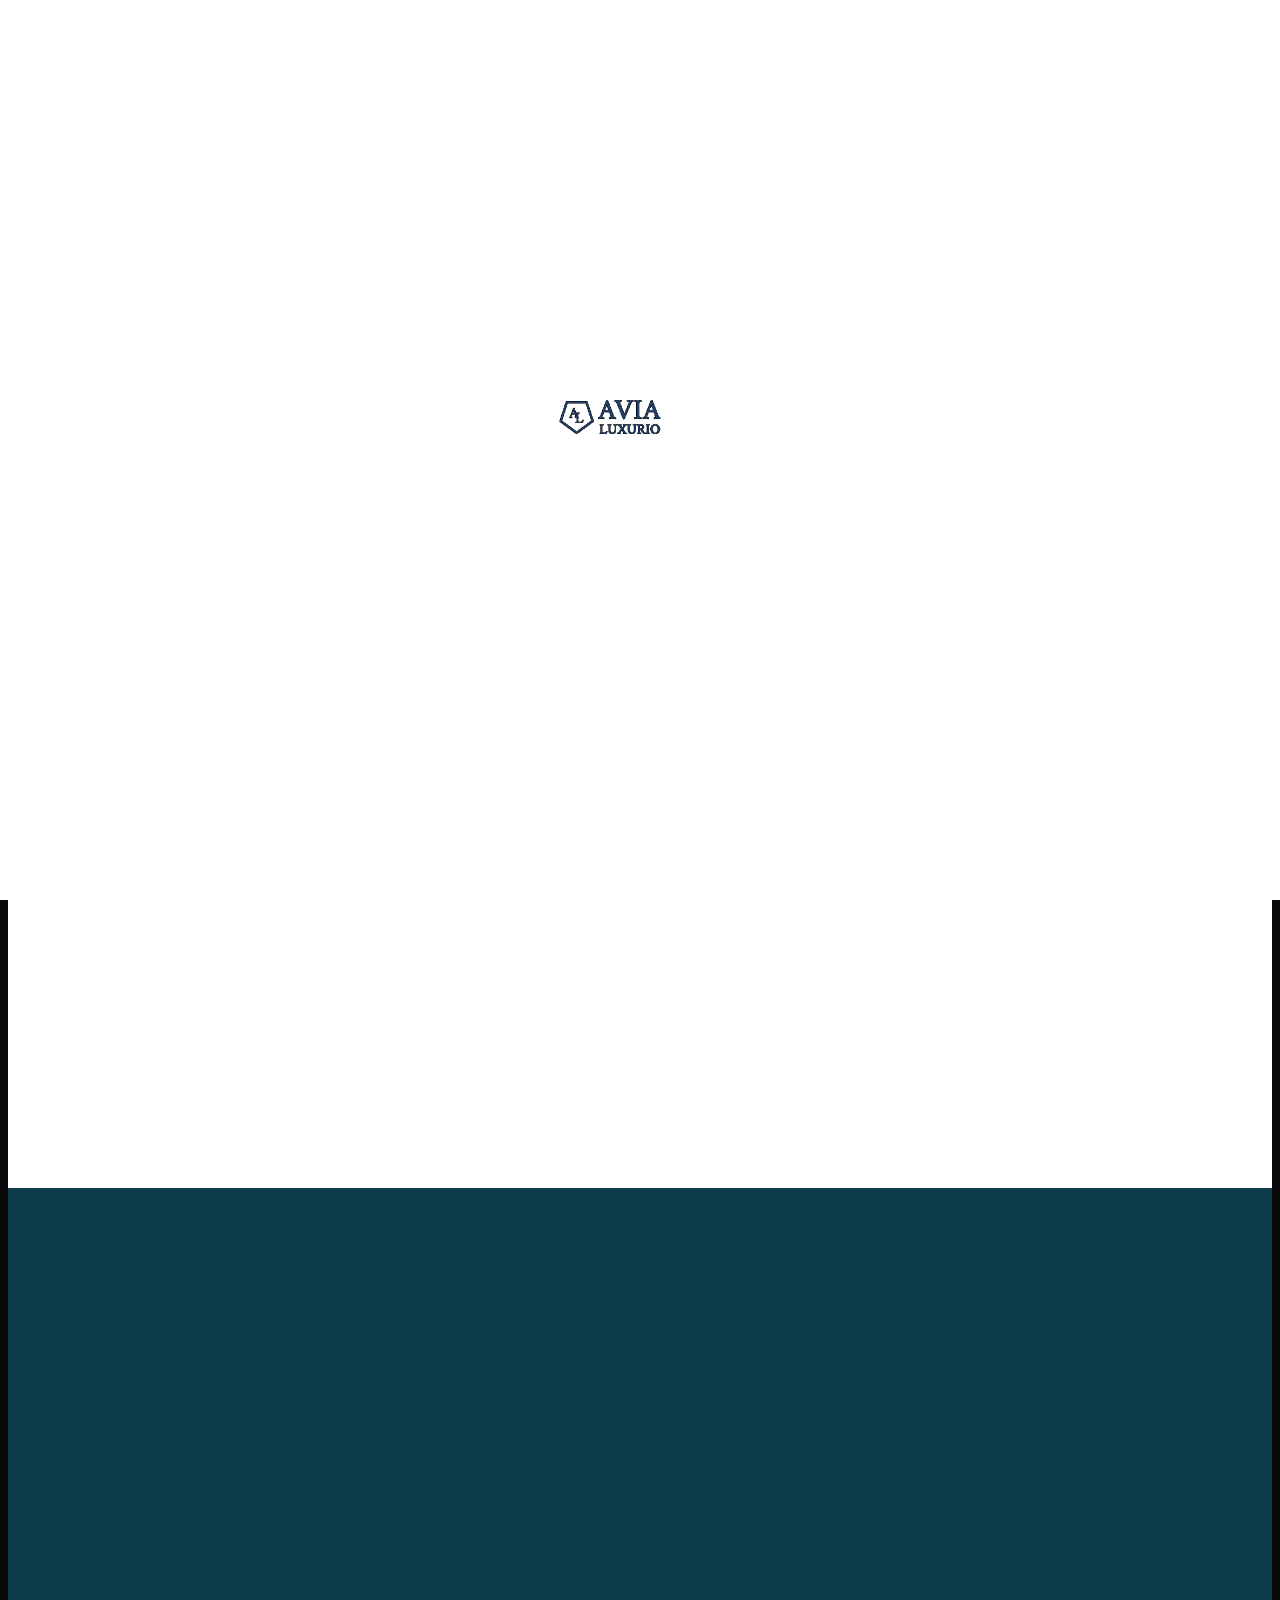
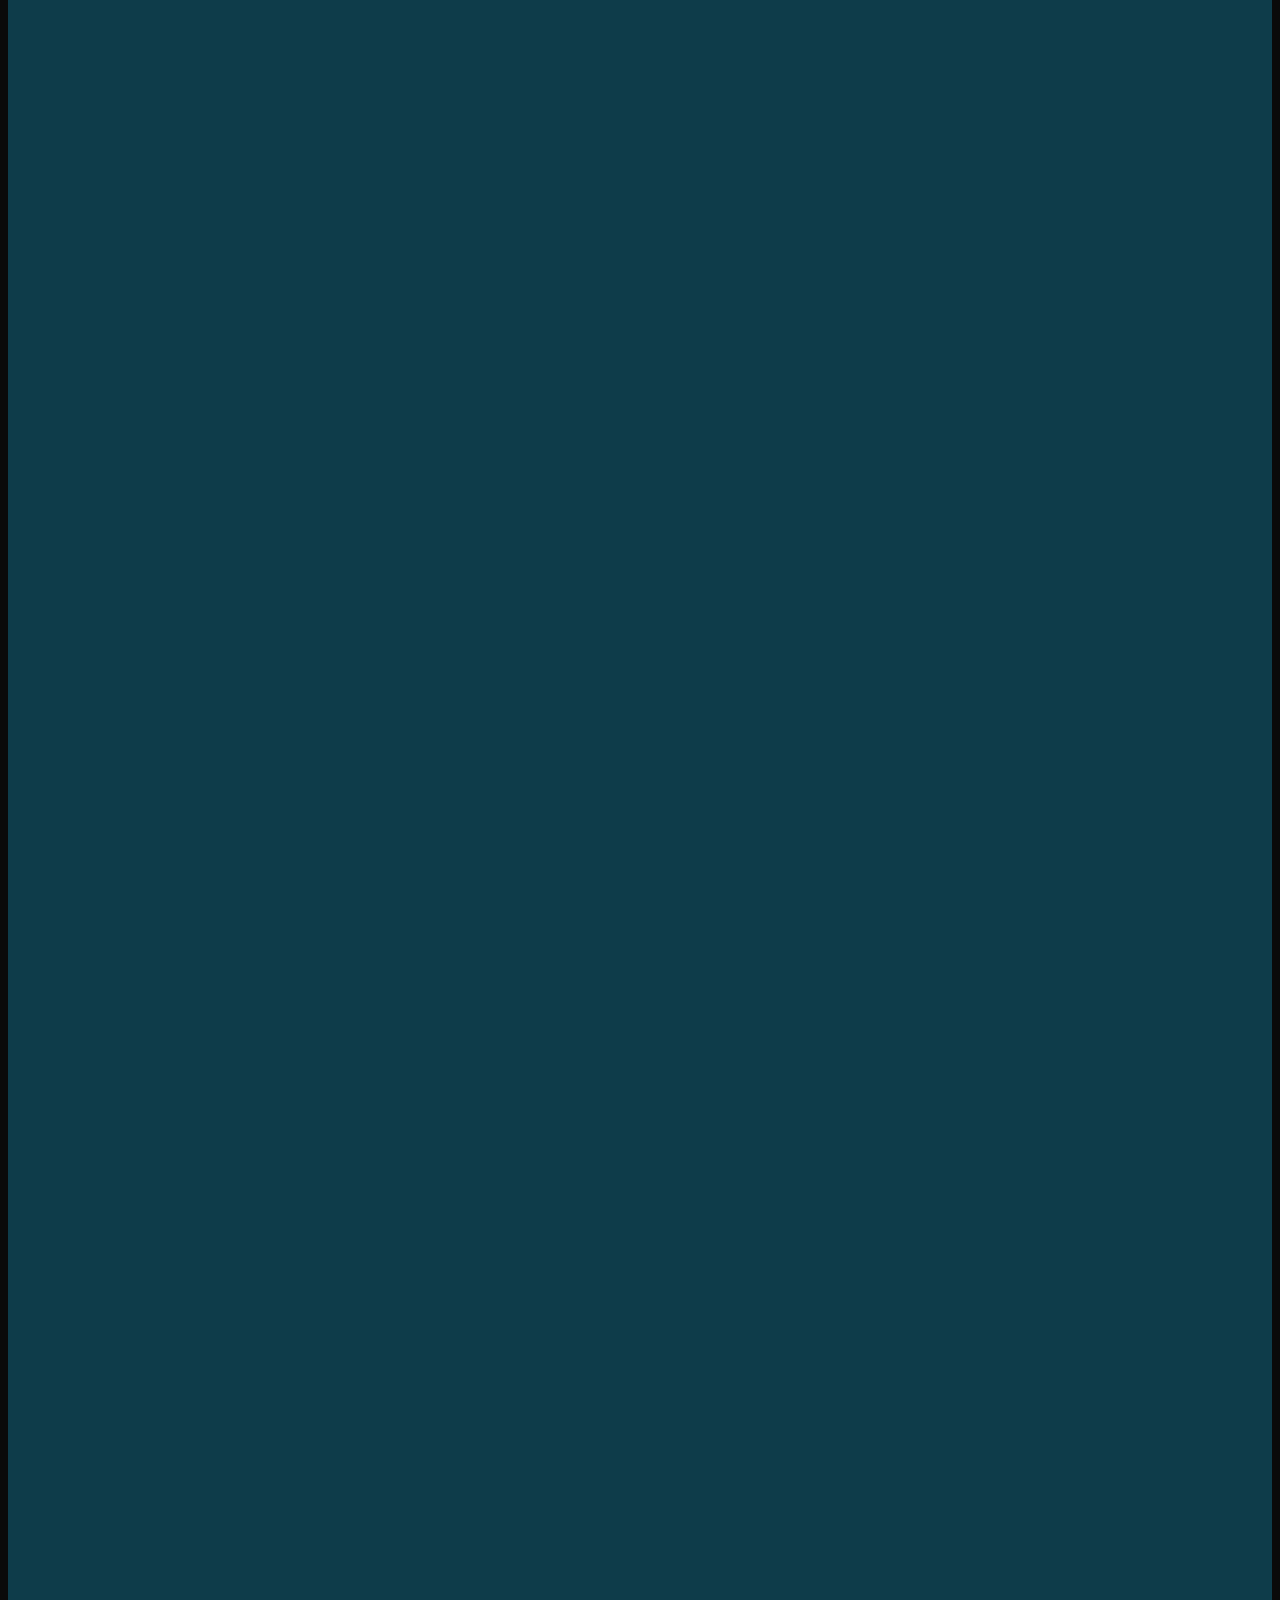
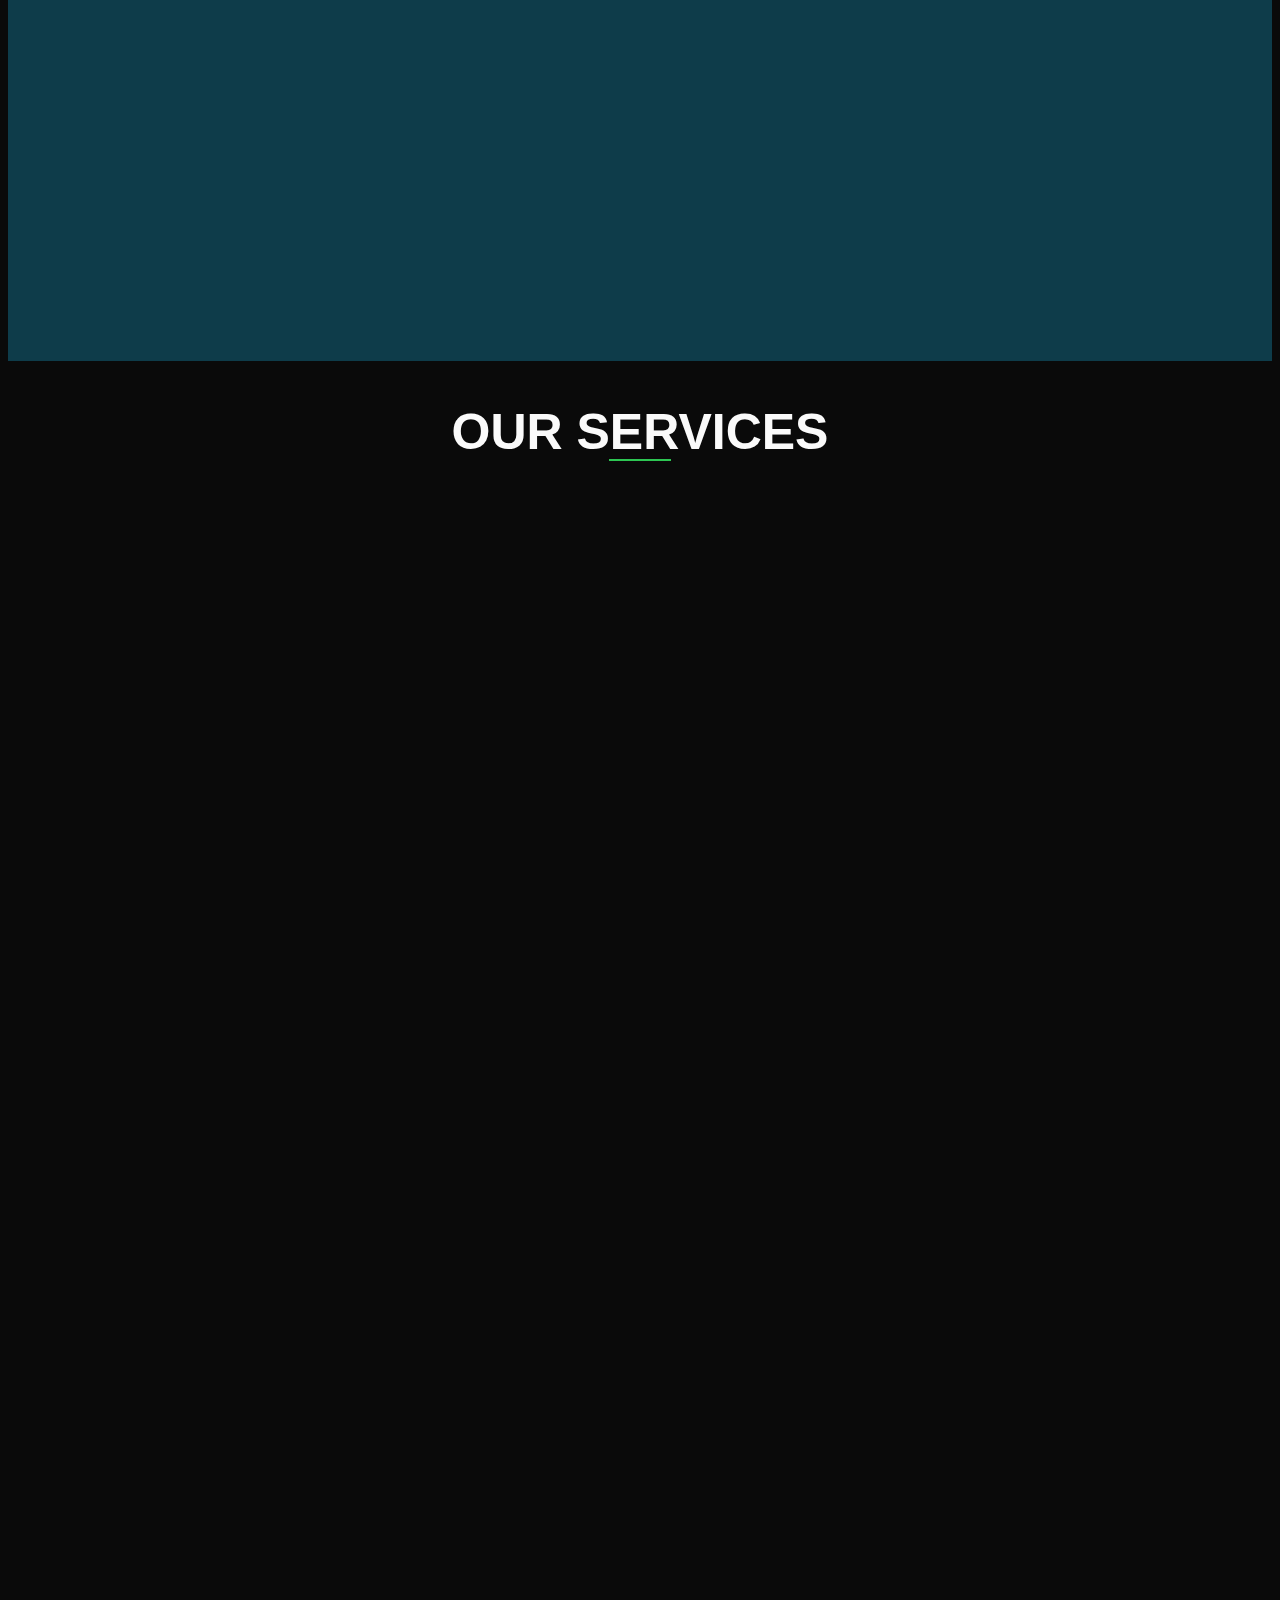
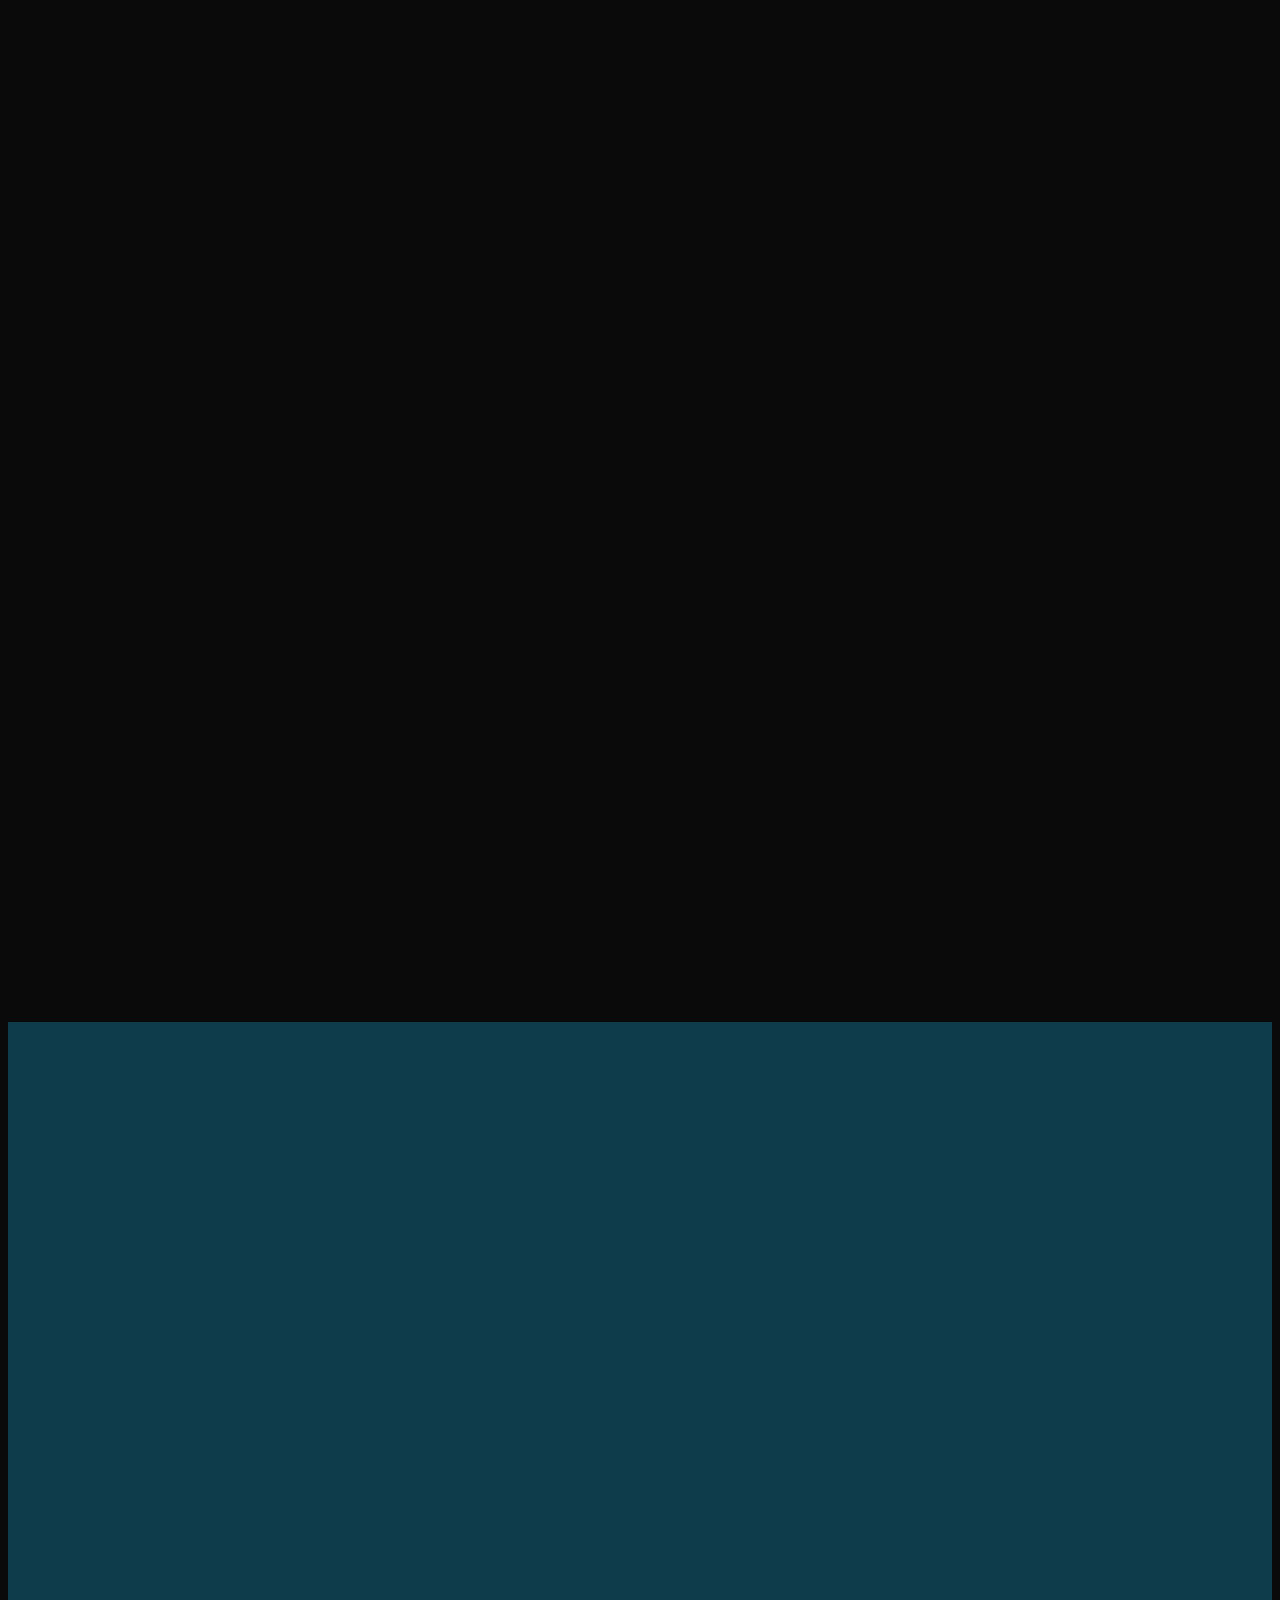
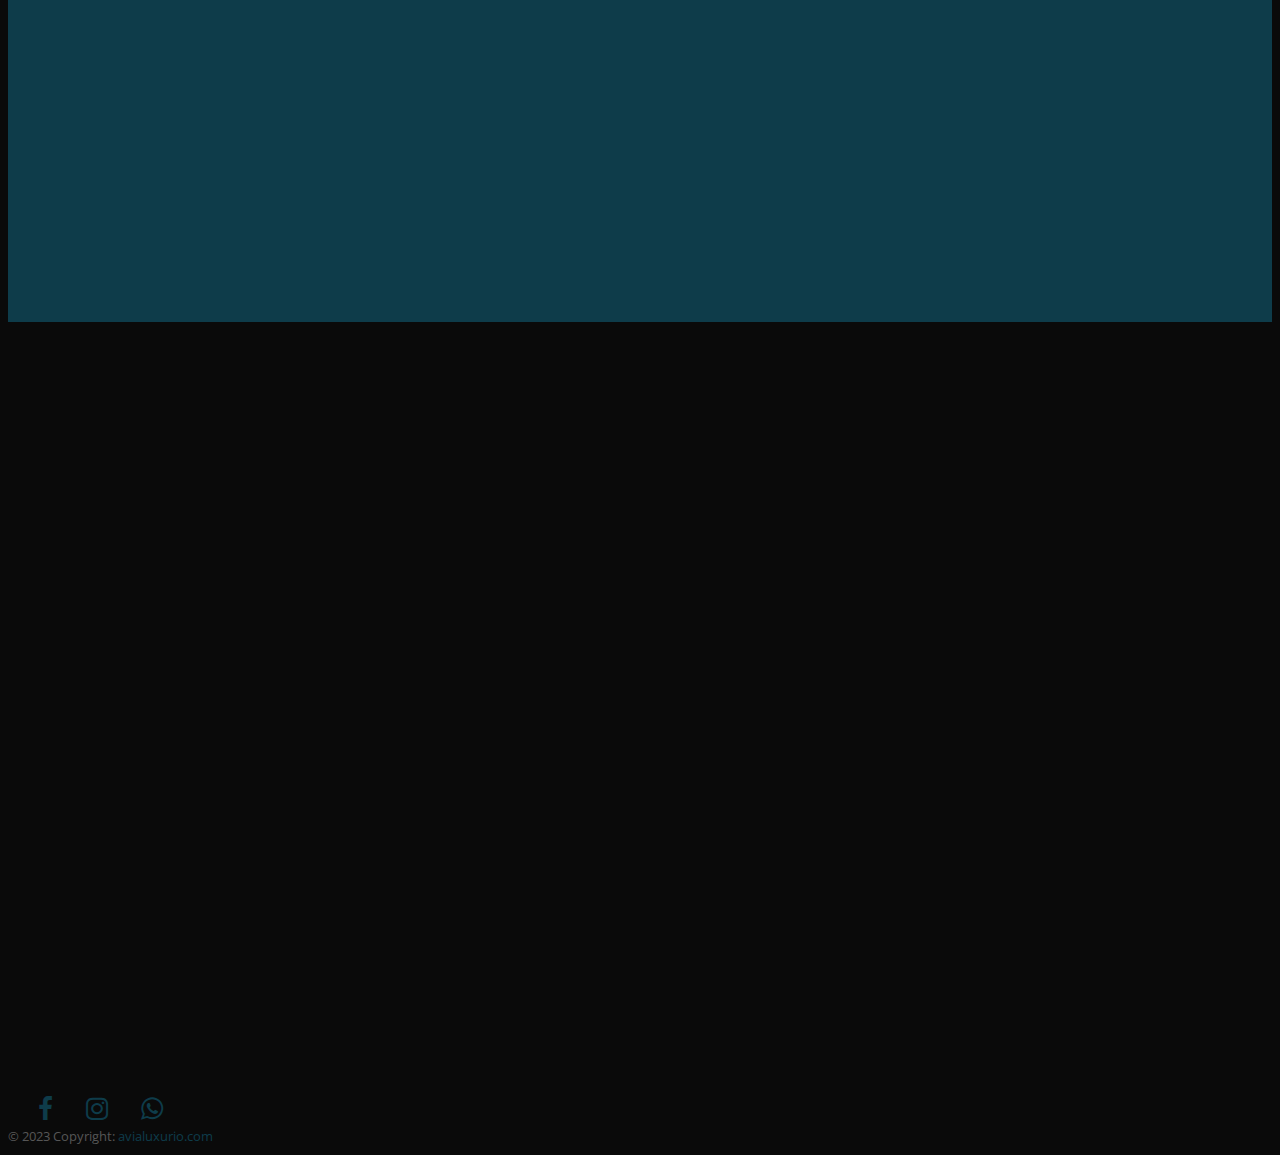
==== commit f37810e9: "Modified Services" ====
--- a/index.html
+++ b/index.html
@@ -28,6 +28,7 @@
 	<link rel="stylesheet" href="css/bxslider.css">
 	<link rel="stylesheet" href="css/color.css" />
 	<link rel="stylesheet" href="css/style.css" />
+	<link rel="stylesheet" href="css/other.css" />
 	<link rel="stylesheet" href="https://cdnjs.cloudflare.com/ajax/libs/font-awesome/4.7.0/css/font-awesome.min.css">
 	<script src="js/modernizr.custom.js"></script>
 
@@ -348,8 +349,122 @@
 		</div>
 	</section>
 
+
+
+	<section id="service-1">
+		<div class="container">
+		  <div class="section-header">
+			<h2>OUR SERVICES</h2>
+		   
+		  </div>
+  
+		  <div class="row">
+
+			<div class="col-lg-4">
+  
+				<div class="box wow fadeInLeft">
+				  <div class="icon"><i class="fa fa-home"></i></div>
+				  <h4 class="title"><a href="">PROPERTY MAINTENANCE</a></h4>
+				  <p class="description"> We will come to your property on a regular basis or as needed to handle any
+					maintenance or upkeep issues.</p>
+				</div>
+			  </div>
+
+
+			  <div class="col-lg-4">
+  
+				<div class="box wow fadeInLeft">
+				  <div class="icon"><i class="fa fa-home"></i></div>
+				  <h4 class="title"><a href="">PROPERTY MAINTENANCE</a></h4>
+				  <p class="description"> We will come to your property on a regular basis or as needed to handle any
+					maintenance or upkeep issues.</p>
+				</div>
+			  </div>
+
+
+			  <div class="col-lg-4">
+  
+				<div class="box wow fadeInLeft">
+				  <div class="icon"><i class="fa fa-home"></i></div>
+				  <h4 class="title"><a href="">PROPERTY MAINTENANCE</a></h4>
+				  <p class="description"> We will come to your property on a regular basis or as needed to handle any
+					maintenance or upkeep issues.</p>
+				</div>
+			  </div>
+
+
+			  <div class="col-lg-4">
+  
+				<div class="box wow fadeInLeft">
+				  <div class="icon"><i class="fa fa-home"></i></div>
+				  <h4 class="title"><a href="">PROPERTY MAINTENANCE</a></h4>
+				  <p class="description"> We will come to your property on a regular basis or as needed to handle any
+					maintenance or upkeep issues.</p>
+				</div>
+			  </div>
 	
-	<section  id="Service-section" class="page-block-large" style="padding-top:0px; padding-bottom: 0px;">
+	
+  
+  
+  
+  
+			<div class="col-lg-4">
+  
+			  <div class="box wow fadeInRight">
+				<div class="icon"><i class="fa fa-university"></i></div>
+				<h4 class="title"><a href="">RENTAL AGREEMENT</a></h4>
+				<p class="description">
+				  Our legal staff develops rental agreements that are up to date to the changing demands and conditions.
+				</p>
+			  </div>
+			</div>
+  
+  
+  
+  
+  
+  
+  
+			<div class="col-lg-4">
+  
+			  <div class="box wow fadeInRight">
+				<div class="icon"><i class="fa fa-dropbox"></i></div>
+				<h4 class="title"><a href="">VACATING</a></h4>
+				<p class="description"> We will provide all essential and legal assistance in vacating your home and
+				  transferring ownership in a peaceful
+				  manner.
+				</p>
+			  </div>
+			</div>
+  
+  
+  
+		  </div>
+	  </section>
+
+
+
+
+
+
+
+
+
+
+
+
+
+
+
+
+
+
+
+
+
+
+	
+	<!-- <section  id="Service-section" class="page-block-large" style="padding-top:0px; padding-bottom: 0px;">
         <div  class="container" style="margin-top:120px">
             <h1 style="text-align:center; padding-bottom:20px;font-weight:500" >Services</h1>
             <div class="col-md-3 col-sm-3 col-xs-12 wow fadeInDown" data-wow-duration="0.50s" data-wow-delay="0.50s">
@@ -373,7 +488,7 @@
                 <p>When it comes to on-time delivery, we don't just meet expectations, we exceed them.</p>
             </div>
         </div>
-    </section>
+    </section> -->
 
     
 
@@ -927,6 +1042,7 @@
 	<script src="js/owl.carousel.min.js"></script>
 	<script src="js/custom.js"></script>
 	<script src="js/master.js"></script>
+	<script src="js/other.js"></script>
 </body>
 
 <!--  #25:03-->
--- a/css/style.css
+++ b/css/style.css
@@ -0,0 +1,4509 @@
+@charset "UTF-8";
+html,body,div,p,table,tr,td,th,tbody,tfoot,ul,li,ol,dl,dd,dt,fieldset,blockquote,cite,input,select,textarea,button,section,article,aside,header,footer,nav,span{
+    font-family:open sans,Arial,sans-serif;
+    font-size:14px;
+    color:#565656;
+    font-weight:400;
+    line-height:1.714em
+}
+html,body{
+    width:auto!important;
+    overflow-x:hidden!important
+}
+body{
+    background-color:#fff
+}
+h1,h2,h3,h4,h5,h6,.navbar-default .navbar-nav li a,.btn,.form-control,.nav-tabs>li>a,.recent-project ul.bxslider li .project-data li strong,.recent-project ul.bxslider li .project-data a.btn,.big,.member-info .meta-data>div,.meta,.meta.counter div,.frame>div .oops,.post-date span,#contact.opt .office span,b.square,b.squareSmall{
+    font-family:roboto slab,serif
+}
+input[type=submit]{
+    font-family:fontawesome,Roboto Slab,Arial;
+    margin-top:.5em
+}
+h1{
+    font-size:3.429em;
+    font-weight:100;
+    margin:0;
+    text-transform:uppercase
+}
+h1.big{
+    font-size:4.5em;
+    line-height:.85em
+}
+h1.big strong{
+    display:block
+}
+h2{
+    font-size:2.143em;
+    font-weight:400;
+    text-transform:uppercase;
+    margin:0
+}
+h3{
+    font-size:1.714em;
+    font-weight:400
+}
+h4{
+    font-size:3.5em;
+    font-weight:400
+}
+h1 a,h2 a,h3 a,h4 a,h5 a,h6 a{
+    font-size:1em
+}
+h5{
+    font-size:1.286em;
+    font-weight:400
+}
+h6{
+    font-size:1.143em;
+    font-weight:300
+}
+h1 small,h2 small,h3 small,h4 small,h5 small,h6 small{
+    display:block;
+    font-weight:100;
+    text-transform:none
+}
+h3 small,h4 small,h5 small,h6 small{
+    font-size:1em
+}
+h1 i.square,h2 i.square,h3 i.square,h4 i.square,h5 i.square,h6 i.square,h1 i.squareSmall,h2 i.squareSmall,h3 i.squareSmall,h4 i.squareSmall,h5 i.squareSmall,h6 i.squareSmall,h1 b.square,h2 b.square,h3 b.square,h4 b.square,h5 b.square,h6 b.square,h1 b.squareSmall,h2 b.squareSmall,h3 b.squareSmall,h4 b.squareSmall,h5 b.squareSmall,h6 b.squareSmall{
+    font-size:.75em;
+    float:left;
+    margin-right:.55em
+}
+.white{
+    color:#fff
+}
+a{
+    text-decoration:none
+}
+a:hover,a:focus,a:visited{
+    text-decoration:none
+}
+:focus,:active{
+    outline:none!important
+}
+p{
+    margin:.5em 0 1.5em
+}
+.big{
+    font-size:1.15em;
+    line-height:1.75em
+}
+textarea{
+    min-height:8em
+}
+.clear{
+    clear:both
+}
+img.pull-right,.image.pull-right{
+    margin:0 0 1.5em 1.5em
+}
+img.pull-left,.image.pull-left{
+    margin:0 1.5em 1.5em 0
+}
+.required{
+    color:#0e3c4a;
+}
+span.error{
+    position:absolute;
+    right:1.85em;
+    top:1.85em;
+    font-size:1.15em
+}
+#subscribeForm span.error{
+    top:.5em;
+    right:1em
+}
+i{
+    margin-right:.3em
+}
+.wow{
+    visibility:hidden
+}
+section{
+    overflow:hidden
+}
+.zeroM{
+    margin:0!important
+}
+.noBG{
+    background-image:none!important
+}
+.btn{
+    font-size:1.15em;
+    padding:.55em 1em;
+    border:0;
+    border-radius:0
+}
+.btn:hover,.btn-primary,.btn-sec,.btn-dark,.btn:focus{
+    color:#fff
+}
+.btn-sm{
+    font-size:1em;
+    padding:.35em .65em
+}
+.btn-lg{
+    font-size:1.35em;
+    text-transform:uppercase;
+    padding:.65em 1em
+}
+.btn i{
+    margin:0 0 0 .35em
+}
+button{
+    font-size:1.08em;
+    margin:.15em
+}
+blockquote{
+    font-size:1.1em
+}
+.tooltip{
+    white-space:nowrap
+}
+ul.list-default{
+    list-style-type:none;
+    padding:0;
+    margin:1.5em 0
+}
+ul.list-default li{
+    padding:.5em 0 .5em 1.5em;
+    position:relative;
+    border-top:1px solid rgba(0,0,0,.1)
+}
+ul.list-default li:hover{
+    background-color:#fff;
+    padding-left:1.85em
+}
+ul.list-default li:first-child,ul.list-main.bordered li:first-child{
+    border:none
+}
+ul.list-default li:before{
+    content:"\f054";
+    font-family:FontAwesome;
+    font-size:.7em;
+    position:absolute;
+    left:0;
+    top:.8em
+}
+ul.list-default li:hover:before{
+    left:.5em
+}
+ul.list-main{
+    list-style-type:none;
+    padding:0;
+    margin:1.5em 0
+}
+ul.list-main li{
+    padding:0 0 0 3em;
+    margin-bottom:1.5em;
+    position:relative
+}
+ul.list-main li:first-child{
+    border:none
+}
+ul.list-main li:before{
+    display:block;
+    content:"\f105";
+    font-family:FontAwesome;
+    font-size:1em;
+    position:absolute;
+    left:0;
+    top:.15em;
+    width:1.65em;
+    height:1.65em;
+    line-height:1.65em;
+    text-align:center
+}
+ul.list-main li:hover:before,ul.list-main.bigIcon li:hover:before{
+    color:#fff
+}
+ul.list-main.bordered li{
+    border-top:1px solid rgba(0,0,0,.1);
+    margin:0;
+    padding:.5em 0 .5em 3em
+}
+ul.list-main.bordered li:before{
+    top:1.08em
+}
+ul.list-main.bigIcon li:before{
+    content:'\f005';
+    width:2.55em;
+    height:2.55em;
+    font-size:1.65em;
+    line-height:2.55em;
+    top:.5em;
+    color:rgba(0,0,0,.1)
+}
+ul.list-main.bigIcon li{
+    padding:1em 0 1em 6em
+}
+ul.list-main.bigIcon li h5,ul.list-main.bigIcon li h4{
+    margin:5px 0
+}
+ul h4{
+    margin:0 0 .55em
+}
+ul.social li{
+    margin:0 2px;
+    padding:0
+}
+ul.social li a{
+    display:block;
+    width:1.85em;
+    height:1.85em;
+    font-size:1.5em;
+    color:#fff;
+    line-height:1.855em;
+    text-align:center
+}
+ul.social li a i{
+    margin:0
+}
+.item-thumbnail{
+    border-radius:0
+}
+a.top{
+    display:none;
+    color:#fff;
+    text-align:center;
+    padding:.8em .8em 1em 1.3em;
+    -webkit-border-radius:.2em;
+    -moz-border-radius:.2em;
+    -ms-border-radius:.2em;
+    border-radius:.2em;
+    position:fixed;
+    right:1em;
+    bottom:1em;
+    opacity:.8
+}
+a.top:hover{
+    opacity:1
+}
+.page-block{
+    position:relative;
+    padding:6.35em 0
+}
+.page-block-small{
+    position:relative;
+    padding:3.5em 0
+}
+.page-block-large{
+    padding:8em 0
+}
+.page-block-full{
+    padding:5em
+}
+.absShape{
+    position:absolute;
+    z-index:9
+}
+#preloader{
+    display:block;
+    background-color:#fff;
+    position:fixed;
+    top:0;
+    right:0;
+    bottom:0;
+    left:0;
+    width:100%;
+    height:100%;
+    z-index:99999
+}
+#preloader img{
+    position:absolute;
+    top:44%;
+    bottom:auto;
+    left:46%;
+    right:auto;
+    margin:-64px 0 0 -64px;
+    width: 170px;
+    height: 170px;
+}
+i.round{
+    width:2.15em;
+    height:2.15em;
+    line-height:2.15em;
+    font-size:1.35em;
+    -webkit-border-radius:50%;
+    -moz-border-radius:50%;
+    -ms-border-radius:50%;
+    border-radius:50%;
+    color:#fff;
+    text-align:center;
+    margin-right:.5em
+}
+.list-inline>li{
+    vertical-align:middle
+}
+.pp_nav p{
+    line-height:1em
+}
+.pp_social{
+    margin-top:.5em;
+    float:none
+}
+.pp_social .facebook{
+    min-width:100px
+}
+hr.light{
+    background-color:transparent;
+    border-bottom:1px solid rgba(255,255,255,.2);
+    border-style:none none solid none;
+    margin:1.5em 0
+}
+hr{
+    border-color:rgba(0,0,0,.1)
+}
+.logos{
+    margin:3em 0
+}
+.logos li{
+    margin:3em 1em 0
+}
+section{
+    position:relative
+}
+.gapS{
+    width:100%;
+    height:1.5em
+}
+.gapM{
+    width:100%;
+    height:3em
+}
+.gapL{
+    width:100%;
+    height:6em
+}
+.symbol{
+    display:block;
+    width:60em;
+    height:60em;
+    position:absolute;
+    top:0;
+    right:0;
+    bottom:0;
+    left:0;
+    text-align:center;
+    z-index:1;
+    margin:0 auto;
+    font-size:1em
+}
+.symbol.medium{
+    position:relative;
+    font-size:.3em
+}
+.symbol.small{
+    position:relative;
+    font-size:.1em
+}
+.symbol.medium .absShape,.symbol.small .absShape{
+    width:100%;
+    height:100%
+}
+.symbol.medium .absShape i,.symbol.small .absShape i{
+    font-size:3em;
+    line-height:1.85em;
+    margin:0;
+    color:#fff
+}
+.square1{
+    display:block;
+    width:100%;
+    height:100%;
+    -webkit-border-radius:15%;
+    -moz-border-radius:15%;
+    -ms-border-radius:15%;
+    border-radius:15%;
+    margin:0 auto;
+    -moz-transform:rotate(-17deg);
+    -webkit-transform:rotate(-17deg);
+    -o-transform:rotate(-17deg);
+    -ms-transform:rotate(-17deg);
+    transform:rotate(-17deg);
+    top:0;
+    right:0;
+    bottom:auto;
+    left:0;
+    position:absolute
+}
+.square2{
+    display:block;
+    width:100%;
+    height:100%;
+    -webkit-border-radius:15%;
+    -moz-border-radius:15%;
+    -ms-border-radius:15%;
+    border-radius:15%;
+    margin:0 auto;
+    -moz-transform:rotate(17deg);
+    -webkit-transform:rotate(17deg);
+    -o-transform:rotate(17deg);
+    -ms-transform:rotate(17deg);
+    transform:rotate(17deg);
+    top:0;
+    right:0;
+    bottom:auto;
+    left:0;
+    position:absolute
+}
+.square3{
+    display:block;
+    width:100%;
+    height:100%;
+    -webkit-border-radius:15%;
+    -moz-border-radius:15%;
+    -ms-border-radius:15%;
+    border-radius:15%;
+    margin:0 auto;
+    -moz-transform:rotate(45deg);
+    -webkit-transform:rotate(45deg);
+    -o-transform:rotate(45deg);
+    -ms-transform:rotate(45deg);
+    transform:rotate(45deg);
+    top:0;
+    right:0;
+    bottom:auto;
+    left:0;
+    position:absolute
+}
+.line{
+    display:block;
+    width:8em;
+    height:2px;
+    margin:1em 0
+}
+i.square,b.square{
+    width:2.35em;
+    height:2.35em;
+    line-height:2.35em;
+    font-size:1.85em;
+    color:#fff;
+    text-align:center
+}
+b.square,b.squareSmall{
+    display:inline-block;
+    font-weight:300
+}
+i.squareSmall,b.squareSmall{
+    width:1.85em;
+    height:1.85em;
+    line-height:1.85em;
+    font-size:1.5em;
+    color:#fff;
+    text-align:center
+}
+i.square.outline,i.squareSmall.outline{
+    background-color:transparent;
+    border-width:1px;
+    border-style:solid;
+    opacity:.3
+}
+a.outline,.btn.btn-default{
+    background-color:transparent;
+    border-width:1px;
+    border-style:solid;
+    opacity:.5
+}
+i.square.outline.light,i.squareSmall.outline.light,a.outline.light,.btn.btn-default.light{
+    background-color:transparent;
+    border:1px solid #fff;
+    opacity:.3;
+    color:#fff
+}
+i.square.outline.light:hover,i.squareSmall.outline.light:hover,a.outline.light,.btn.btn-default.light{
+    opacity:1
+}
+a.outline:hover,.btn.btn-default:hover{
+    opacity:1;
+    border-style:solid
+}
+.headingIcon::before,.headingIcon::after{
+    background-color:rgba(0,0,0,.1);
+    position:absolute;
+    height:5px;
+    width:100px;
+    top:45%;
+    right:100%;
+    content:'';
+    z-index:0
+}
+.headingIcon::before{
+    right:100%
+}
+.headingIcon::after{
+    left:100%
+}
+.headingIcon{
+    display:inline-block;
+    margin:3em auto;
+    position:relative;
+    width:auto;
+    text-align:center
+}
+.headingIcon i{
+    margin:0
+}
+.section-heading{
+    display:block;
+    margin-bottom:2.55em
+}
+.section-heading h2{
+    float:left;
+    white-space:nowrap
+}
+.section-heading .btn{
+    float:right;
+    margin-top:.35em
+}
+.jumbotron,.container .jumbotron,.container-fluid .jumbotron{
+    border-radius:0
+}
+.container .jumbotron p,.container-fluid .jumbotron p{
+    margin:1em 0
+}
+blockquote{
+    position:relative;
+    border:1px solid rgba(0,0,0,.1);
+    border-style:solid none solid none;
+    padding:1.85em 1.5em;
+    font-style:italic;
+    margin-top:3em;
+    font-size:1.15em
+}
+blockquote i{
+    display:block;
+    background-color:#fff;
+    position:absolute;
+    top:-.65em;
+    font-family:fontawesome;
+    left:-.15em;
+    color:rgba(0,0,0,.1);
+    padding:0 .15em
+}
+blockquote .author{
+    background-color:#fff;
+    position:absolute;
+    bottom:-1.35em;
+    right:1.5em;
+    text-align:right;
+    font-size:1.15em;
+    padding:.5em 1em .5em 2.65em
+}
+blockquote .author small{
+    display:inline-block
+}
+blockquote .author small::before{
+    content:''
+}
+blockquote div.author::before{
+    background-color:#fff;
+    display:block;
+    position:absolute;
+    top:.65em;
+    content:'\f005';
+    font-size:.85em;
+    font-family:fontawesome;
+    left:.85em;
+    right:100%;
+    width:1em;
+    height:1em;
+    opacity:.85;
+    filter:alpha(opacity=85)
+}
+.tooltip.top{
+    margin-top:-1.15em;
+    opacity:.8
+}
+.featuredImg{
+    background:url(../images/bgimages/featureBox.jpg) no-repeat center center;
+    -webkit-background-size:cover;
+    background-size:cover;
+    background-attachment:fixed
+}
+.featuredImg h1.big{
+    font-size:7em;
+    line-height:1em
+}
+.featuredImg h1,.featuredImg h1.big strong{
+    color:#fff
+}
+.image,.project-gallery .item,.services .item,.post-media{
+    background-color:#000;
+    position:relative;
+    display:block;
+    overflow:hidden
+}
+.image img,.project-gallery .item img,.services .item img,.post-media>img{
+    width:100%
+}
+.image:hover img,.project-gallery .item:hover img,.services .item:hover img,.post-media:hover>img{
+    opacity:.3;
+    filter:alpha(opacity=30)
+}
+.image .overlay,.project-gallery .item .overlay,.services .item .overlay,.post-media .overlay{
+    top:0;
+    right:0;
+    bottom:0;
+    left:0;
+    position:absolute
+}
+.image a i,.project-gallery .item .overlay a i,.services .item .overlay a i,post-media .overlay a i{
+    margin:0
+}
+.overlay .square{
+    width:2.15em;
+    height:2.15em;
+    line-height:2.15em;
+    font-size:1.5em
+}
+.image a.link,.project-gallery .item a.link,.services .item a.link{
+    position:absolute;
+    left:-4.5em;
+    right:auto;
+    bottom:-4.5em
+}
+.image:hover a.link,.project-gallery .item:hover a.link,.services .item:hover a.link{
+    left:50%;
+    bottom:50%
+}
+.image a.zoom,.project-gallery .item a.zoom,.services.item a.zoom,.post-media a.zoom{
+    position:absolute;
+    right:-4.5em;
+    left:auto;
+    bottom:-4.5em
+}
+.image:hover a.zoom,.project-gallery .item:hover a.zoom,.services .item:hover a.zoom,.post-media:hover a.zoom{
+    right:50%;
+    bottom:50%;
+    margin:0 -1.5em 0 0
+}
+.services .item:hover a.link{
+    left:50%;
+    bottom:50%;
+    margin:0 0 -1.55em -1.55em
+}
+.project-gallery .item:hover .overlay.hasBoth a.link{
+    margin:0
+}
+.project-gallery .item:hover .overlay.hasBoth a.zoom{
+    margin:0
+}
+.services .item:hover .overlay.hasBoth a.link{
+    margin:0 -1.5em -1.5em 0
+}
+.services .item:hover .overlay.hasBoth a.zoom{
+    margin:0 0 -1.5em -1.5em
+}
+.container-wide{
+    position:relative
+}
+.navigation{
+    position:absolute;
+    z-index:0;
+    width:100%;
+    top:50%;
+    margin-top:-1.55em
+}
+.navigation i{
+    margin:0
+}
+.navigation i:hover{
+    color:#fff
+}
+.navigation .fa-angle-left{
+    float:left
+}
+.navigation .fa-angle-right{
+    float:right
+}
+.panel-default>.panel-heading,.panel-group .panel{
+    position:relative;
+    padding:0;
+    border-radius:0
+}
+.panel-default>.panel-heading h4{
+    padding:.55em .65em .55em 3em
+}
+.panel-default>.panel-heading h4.active{
+    background-color:#fff
+}
+.panel-default>.panel-heading h4 a{
+    display:block;
+    padding:.35em .5em .35em 0;
+    font-weight:400;
+    text-transform:none
+}
+.panel-default>.panel-heading h4 a:before{
+    content:'\f055';
+    font-family:fontawesome;
+    font-size:14px;
+    top:.65em;
+    right:auto;
+    bottom:auto;
+    left:.65em;
+    position:absolute;
+    width:2.85em;
+    height:2.85em;
+    text-align:center;
+    line-height:2.65em;
+    margin:0;
+    z-index:9
+}
+.panel-default>.panel-heading h4.active a:before{
+    content:'\f056'
+}
+.panel-group .panel{
+    background-color:transparent;
+    margin-bottom:1.35em;
+    box-shadow:none;
+    margin-top:3px
+}
+.panel-body{
+    border:none;
+    padding:0 1.65em 1.15em 3.55em
+}
+.panel-group .panel-heading+.panel-collapse>.panel-body,.panel-group .panel-heading+.panel-collapse>.list-group{
+    border:0
+}
+.form-control{
+    border-radius:0;
+    height:4.35em;
+    margin:.9em 0;
+    box-shadow:none;
+    font-size:1.15em;
+    padding:.65em 1.5em;
+    box-shadow:none;
+    -webkit-box-shadow:none
+}
+.dark .form-control{
+    background-color:rgba(255,255,255,.1);
+    border:1px solid rgba(255,255,255,.2);
+    color:rgba(255,255,255,.7)
+}
+.dark .form-control:focus{
+    background-color:transparent;
+    color:#fff
+}
+.dark ::-webkit-input-placeholder{
+    color:rgba(255,255,255,.7)
+}
+.dark :-moz-placeholder{
+    color:rgba(255,255,255,.7)
+}
+.dark ::-moz-placeholder{
+    color:rgba(255,255,255,.7)
+}
+.dark :-ms-input-placeholder{
+    color:rgba(255,255,255,.7)
+}
+.tab-content{
+    border:1px solid rgba(0,0,0,.1);
+    border-style:none solid solid;
+    padding:2.55em
+}
+.nav-tabs>li.active>a,.nav-tabs>li.active>a:hover,.nav-tabs>li.active>a:focus,.nav-tabs>li>a:hover,.nav-tabs>li.active>a,.nav-tabs>li.active>a:hover,.nav-tabs>li.active>a:focus{
+    background-color:transparent;
+    border-color:rgba(255,255,255,.1);
+    box-shadow:none;
+    color:#fff
+}
+.nav-tabs>li>a{
+    font-size:1.08em
+}
+.nav-tabs>li{
+    border:none;
+    margin-right:1px
+}
+.form-control:focus{
+    background-color:#fff;
+    box-shadow:none
+}
+.table-bordered>thead>tr>th,.table-bordered>thead>tr>td{
+    border-bottom-width:1px;
+    font-weight:700
+}
+.elements{
+    padding:1.5em!important
+}
+.featured h1,.featured h1 small{
+    color:#fff;
+    text-align:center
+}
+.featured h1 small{
+    display:block;
+    font-weight:100;
+    text-transform:none
+}
+.boxedb{
+    background:url(../images/boxedb.png) repeat 0 0
+}
+.boxedeb{
+    background:url(../images/boxedeb.png) repeat 0 0
+}
+.boxedw{
+    background:url(../images/boxedw.png) repeat 0 0
+}
+.blackBG{
+    background:url(../images/blackBG.png) repeat 0 0
+}
+.whiteBG{
+    background:url(../images/whiteBG.png) repeat 0 0
+}
+.hasBGimg{
+    background:url(../images/slider/slide3.jpg) no-repeat center center;
+    -webkit-background-size:cover;
+    background-size:cover;
+    background-attachment:fixed
+}
+.promoBox{
+    position:relative
+}
+.promoBox h3{
+    text-transform:uppercase
+}
+.promoBox .commercial{
+    background:url(../images/bgimages/commercial.jpg) no-repeat center center;
+    -webkit-background-size:cover;
+    background-size:cover;
+    position:relative;
+    height:30em;
+    overflow:hidden
+}
+.promoBox .residential{
+    background:url(../images/bgimages/residential.jpg) no-repeat center center;
+    -webkit-background-size:cover;
+    background-size:cover;
+    position:relative;
+    height:30em;
+    overflow:hidden
+}
+.promoBox .commercial .absShape{
+    top:auto;
+    left:auto;
+    bottom:0;
+    right:0;
+    padding:.5em 1.65em;
+    width:550px
+}
+.promoBox .commercial:hover .absShape{
+    right:1.5em;
+    bottom:1.5em
+}
+.promoBox .residential .absShape{
+    top:auto;
+    left:0;
+    bottom:0;
+    padding:.5em 1.65em;
+    width:550px
+}
+.promoBox .residential:hover .absShape{
+    left:1.5em;
+    bottom:1.5em
+}
+.promoBox h3,.promoBox p{
+    color:#fff
+}
+.promoBox .commercial a,.promoBox .residential a{
+    position:absolute;
+    right:0;
+    bottom:0;
+    top:0;
+    left:0
+}
+.promoBox .commercial a i{
+    position:absolute;
+    bottom:-3em;
+    right:-3em;
+    z-index:9
+}
+.promoBox .commercial:hover a i{
+    bottom:0;
+    right:0
+}
+.promoBox .residential a i{
+    position:absolute;
+    bottom:-3em;
+    left:-3em;
+    z-index:9
+}
+.promoBox .residential:hover a i{
+    bottom:0;
+    left:0
+}
+.promoBox .commercial a i,.promoBox .residential a i{
+    margin:0
+}
+.stat{
+    background:url(../images/bgimages/stat.jpg) no-repeat center center;
+    -webkit-background-size:cover;
+    background-size:cover;
+    background-attachment:fixed;
+    overflow:hidden
+}
+.stat h1{
+    color:#fff;
+    font-weight:700
+}
+.stat .container>div,.stat.opt i{
+    color:#fff
+}
+.stat h4{
+    margin-top:.5em
+}
+.stat.opt>div{
+    text-align:center
+}
+.stat.opt h4{
+    color:#fff
+}
+.stat i{
+    margin:0 auto .35em
+}
+.stat.opt span{
+    background-color:#fff;
+    margin:1em auto
+}
+.calltoAction{
+    background:url(../images/bgimages/calltoaction.jpg) no-repeat center center;
+    -webkit-background-size:cover;
+    background-size:cover;
+    overflow:hidden;
+    background-attachment:fixed;
+    position:relative;
+    box-shadow:0 10px 10px 0 rgba(0,0,0,.15) inset;
+    -webkit-box-shadow:0 10px 10px 0 rgba(0,0,0,.15) inset
+}
+.calltoAction p,.calltoAction h2,.calltoAction h2 small{
+    margin:0 0 .5em
+}
+.calltoAction h2{
+    font-weight:700
+}
+.calltoAction .widget{
+    background-color:rgba(255,255,255,.8);
+    display:block;
+    float:left;
+    width:48%;
+    height:19em;
+    padding:3em;
+    border:3px solid #fff;
+    margin:1%;
+    position:relative
+}
+.calltoAction .widget i.opaque{
+    top:auto;
+    right:.5em;
+    bottom:.5em;
+    left:auto;
+    position:absolute;
+    font-size:3em;
+    margin:0;
+    opacity:.8
+}
+.calltoAction p{
+    margin-bottom:1.85em
+}
+.calltoAction .widget form{
+    position:relative
+}
+.calltoAction .form-control,.calltoAction .form-control:focus{
+    position:relative;
+    background-color:transparent;
+    padding-left:1.5em;
+    height:3em;
+    margin:1.1em 0
+}
+header{
+    overflow:visible;
+    background-color:#fff;
+    -webkit-box-shadow:0 0 3px 0 rgba(0,0,0,.2);
+    -moz-box-shadow:0 0 3px 0 rgba(0,0,0,.2);
+    box-shadow:0 0 3px 0 rgba(0,0,0,.2)
+}
+.rightnav{
+    padding-right:0
+}
+header .logo a{
+    display:block
+}
+header .logo a img{
+    display:inline-block
+}
+.navbar-default{
+    background-color:transparent;
+    border:none
+}
+.navbar-nav{
+    width:100%;
+    text-align:right;
+    font-size:0
+}
+.navbar-nav ul{
+    -webkit-box-shadow:0 1px 2px 0 rgba(0,0,0,.15);
+    box-shadow:0 1px 2px 0 rgba(0,0,0,.15)
+}
+.navbar-nav li{
+    display:inline-block;
+    position:relative;
+    float:none
+}
+.navbar-default .navbar-nav>li:last-child>a{
+    padding-right:0
+}
+.navbar-default .navbar-nav>li>a{
+    font-size:1em;
+    /* text-transform:uppercase; */
+    font-weight:400;
+    text-decoration:none;
+    padding:0 1.15em;
+    text-align:center;
+    line-height:7em
+}
+.navbar-default .navbar-nav>li.sub>a{
+    padding:0 1.65em
+}
+.navbar-default .navbar-nav>li>a i{
+    display:block;
+    opacity:.5;
+    margin-top:.15em
+}
+.navbar-default .navbar-nav>.active>a,.navbar-default .navbar-nav>.active>a:hover,.navbar-default .navbar-nav>.active>a:focus,.navbar-default .navbar-nav>li>a:focus{
+    background-color:transparent
+}
+.navbar{
+    min-height:1em;
+    margin:0
+}
+.navbar-default .navbar-toggle{
+    margin:0;
+    border:none
+}
+.navbar-default .navbar-toggle:hover,.navbar-default .navbar-toggle:focus{
+    background-color:transparent
+}
+.navbar-nav li .sub-nav{
+    display:block;
+    background-color:#fff;
+    visibility:hidden;
+    min-width:14em;
+    position:absolute;
+    top:6.85em;
+    left:0;
+    right:0;
+    padding:0;
+    text-align:left;
+    list-style-type:none;
+    opacity:0;
+    -webkit-transition:opacity .35s,-webkit-transform .35s;
+    transition:opacity .35s,transform .35s;
+    -webkit-transform:translate3d(0,30px,0);
+    transform:translate3d(0,30px,0);
+    z-index:99
+}
+.navbar-nav>li>.sub-nav{
+    border-top-width:3px;
+    border-style:solid none none
+}
+.cbp-af-header.cbp-af-header-shrink .navbar-nav>li>.sub-nav{
+    top:4.85em
+}
+.navbar-nav li:hover>.sub-nav{
+    visibility:visible;
+    -webkit-transform:translate3d(0,0,0);
+    transform:translate3d(0,0,0);
+    opacity:1
+}
+.navbar-nav li .sub-nav li{
+    display:block;
+    margin:0;
+    border:0;
+    float:none
+}
+.navbar-nav li .sub-nav li a{
+    display:block;
+    line-height:2.5em;
+    padding:.35em 1.5em;
+    border-bottom:1px solid rgba(0,0,0,.07)
+}
+.navbar-nav li .sub-nav li a i{
+    opacity:.5
+}
+.navbar-default .navbar-nav li>ul>li:hover>a,.navbar-default .navbar-nav li>ul>ul>li:hover>a{
+    color:#fff
+}
+.navbar-nav li .sub-nav li .sub-nav{
+    position:absolute;
+    top:0;
+    right:auto;
+    left:100%
+}
+.navbar-nav li .sub-nav li .sub-nav li a{
+    border-color:rgba(0,0,0,.1)
+}
+span.clicks i{
+    margin:0
+}
+span.clicks{
+    display:inline-block;
+    text-align:right;
+    width:3em;
+    height:3em;
+    line-height:3em;
+    font-size:10px;
+    position:absolute;
+    z-index:99;
+    top:45%;
+    right:0;
+    margin-top:-1em;
+    cursor:pointer
+}
+.navbar-nav li.sub>.sub-nav>li.sub span.clicks,#menu.in .navbar-nav li.sub>span.clicks{
+    color:#fff
+}
+.cbp-af-header{
+    position:fixed;
+    top:0;
+    left:0;
+    width:100%;
+    z-index:999;
+    height:100px;
+    -webkit-transition:height .3s;
+    -moz-transition:height .3s;
+    transition:height .3s
+}
+.cbp-af-header .cbp-af-inner{
+    margin:0 auto
+}
+.cbp-af-header nav{
+    display:inline-block;
+    position:relative
+}
+.cbp-af-header nav{
+    float:right
+}
+.cbp-af-header nav a{
+    -webkit-transition:all .3s;
+    -moz-transition:all .3s;
+    transition:all .3s
+}
+.cbp-af-header.cbp-af-header-shrink{
+    height:70px
+}
+.cbp-af-header.cbp-af-header-shrink .logo img{
+    width:55%
+}
+.cbp-af-header.cbp-af-header-shrink nav a{
+    line-height:5em
+}
+.header-top{
+    position:relative;
+    height:2.55em;
+    border-bottom:1px solid rgba(0,0,0,.1);
+    overflow:hidden
+}
+.header-top span{
+    font-size:12px;
+    font-weight:400!important;
+    float:left;
+    padding:0 1.15em;
+    color:#fff;
+    line-height:3em;
+    border-left:1px solid rgba(255,255,255,.2);
+    -webkit-font-smoothing:antialiased!important
+}
+.header-top span:first-child{
+    border:0;
+    padding-left:0
+}
+.header-top ul.social{
+    margin:0;
+    font-size:0
+}
+.header-top ul.social li{
+    margin:0
+}
+.header-top ul.social a{
+    display:inline-block;
+    background-color:transparent;
+    font-size:1em;
+    line-height:2.65em;
+    margin:0;
+    width:2.65em;
+    height:auto;
+    border-right:1px solid rgba(255,255,255,.2)
+}
+.header-top ul.social a:hover,.header-top span a{
+    color:#fff
+}
+.header-top span,.header-top ul.social a{
+    opacity:.7
+}
+.header-top span:hover,.header-top ul.social a:hover{
+    opacity:1
+}
+.cbp-af-header.header2{
+    height:90px
+}
+.cbp-af-header.header2.cbp-af-header-shrink{
+    height:107px;
+    margin-top:-3em
+}
+.breadcrumbs{
+    padding:1.65em 0;
+    margin-top:100px
+}
+.breadcrumbs h2,.breadcrumbs h2 small{
+    color:#fff
+}
+.breadcrumbs h2{
+    font-size:1.8em;
+    text-transform:uppercase
+}
+.breadcrumbs h2 small{
+    display:block;
+    font-weight:100;
+    text-transform:capitalize
+}
+.breadcrumbs h2 i.square{
+    font-size:.75em;
+    float:left;
+    margin-right:.55em
+}
+.breadcrumbs .rightText,.breadcrumbs .rightText a{
+    text-align:right;
+    color:rgba(255,255,255,.5);
+    line-height:3.5em
+}
+.breadcrumbs .rightText a{
+    color:rgba(255,255,255,.8)
+}
+.breadcrumbs.breadcrumbs2{
+    text-align:center;
+    margin-top:9em;
+    padding:0;
+    background-color:transparent;
+    height:auto
+}
+.breadcrumbs.breadcrumbs2 .line{
+    margin:0 auto
+}
+.breadcrumbs.breadcrumbs2 h2{
+    margin-top:.35em;
+    margin-bottom:.65em
+}
+.breadcrumbs.breadcrumbs2 .rightText{
+    text-align:center
+}
+.breadcrumbs.about{
+    background:url(../images/banners/about.jpg) no-repeat center center
+}
+.breadcrumbs.team{
+    background:url(../images/banners/team.jpg) no-repeat center center
+}
+.breadcrumbs.servicesBG{
+    background:url(../images/banners/servicesBG.jpg) no-repeat center center
+}
+.breadcrumbs.testimonials{
+    background:url(../images/banners/testimonials.jpg) no-repeat center center
+}
+.breadcrumbs.faq{
+    background:url(../images/banners/faq.jpg) no-repeat center center
+}
+.breadcrumbs.clients{
+    background:url(../images/banners/clients.jpg) no-repeat center center
+}
+.breadcrumbs.career{
+    background:url(../images/banners/career.jpg) no-repeat center center
+}
+.breadcrumbs.press{
+    background:url(../images/banners/press.jpg) no-repeat center center
+}
+.breadcrumbs.sitemap{
+    background:url(../images/banners/sitemap.jpg) no-repeat center center
+}
+.breadcrumbs.portfolioBG{
+    background:url(../images/banners/portfolioBG.jpg) no-repeat center center
+}
+.breadcrumbs.gallery{
+    background:url(../images/banners/gallery.jpg) no-repeat center center
+}
+.breadcrumbs.blog{
+    background:url(../images/banners/blog.jpg) no-repeat center center
+}
+.breadcrumbs.contact{
+    background:url(../images/banners/contact.jpg) no-repeat center center
+}
+.staff .team{
+    position:relative;
+    overflow:hidden;
+    margin:1em 0;
+    border:1px solid rgba(0,0,0,.1);
+    text-align:center
+}
+.BGlight .team{
+    border:0;
+    -webkit-box-shadow:0 1px 3px 0 rgba(0,0,0,.1);
+    box-shadow:0 1px 3px 0 rgba(0,0,0,.1)
+}
+.staff .team .img{
+    width:100%
+}
+.staff .team .img img{
+    width:100%;
+    height:auto
+}
+.staff .team.rectangle .info{
+    background-color:rgba(0,0,0,.6)
+}
+.staff .team .info{
+    display:block;
+    width:100%;
+    position:absolute;
+    padding:.65em 1.15em
+}
+.staff .team.rectangle .info h5,.staff .team.rectangle .info h5 small,.staff .team.rectangle .info strong,.staff .team.rectangle .info .social i,.staff .team.square:hover .info h5,.staff .team.square:hover .info h5 small{
+    color:#fff
+}
+.staff .team.square .info{
+    background-color:#fff
+}
+.staff.opt .team:hover .info small,.staff .team .info h5 small{
+    display:block;
+    margin-top:.5em;
+    font-size:.75em;
+    font-weight:300
+}
+.staff .team .info h5{
+    margin-bottom:.65em;
+    padding:0;
+    border:none
+}
+.staff .team .info p{
+    font-size:12px
+}
+.staff .team .info p,.staff .team .info .social{
+    margin-bottom:3em
+}
+.staff .team .info .social{
+    margin-top:1.5em
+}
+.staff .team .info .social li{
+    padding:0
+}
+.staff .team:hover .info h6,.staff .team:hover .info strong,.staff .team:hover .info .social{
+    margin-bottom:.85em
+}
+.staff .team:hover .info p{
+    margin-bottom:1.35em
+}
+.staff .team:hover .info,.staff.opt .team:hover .info{
+    bottom:0!important
+}
+.staff.opt .col-md-3 .team .info{
+    bottom:0
+}
+.staff .team .social a{
+    font-size:1.3em;
+    line-height:1.65em;
+    border:1px solid rgba(255,255,255,.2)
+}
+.staff .team .social a:hover i{
+    background-color:transparent
+}
+.staff.opt .team .info{
+    position:absolute;
+    padding:.65em 1.5em;
+    bottom:0
+}
+.staff.opt .team .social{
+    position:absolute;
+    top:0;
+    left:-3em;
+    bottom:0;
+    list-style-type:none;
+    padding:0
+}
+.staff.opt .team:hover .social{
+    left:0
+}
+.staff.opt .team .social li{
+    margin:0
+}
+.staff.opt .team .social a{
+    font-size:1.45em
+}
+.staff .team.square:hover img{
+    margin-top:-3em
+}
+.staff .team.rectangle:hover img{
+    margin-top:-1.5em
+}
+.staff.opt .team.square:hover img{
+    margin-top:0
+}
+.staff .member{
+    position:relative;
+    border:1px solid rgba(0,0,0,.1);
+    -webkit-box-shadow:0 1px 3px 0 rgba(0,0,0,.1);
+    box-shadow:0 1px 3px 0 rgba(0,0,0,.1);
+    overflow:hidden;
+    margin:1.3em 0
+}
+.staff .member .img{
+    margin-left:-10%
+}
+.staff .member .info{
+    background-color:#fff;
+    position:absolute;
+    top:0;
+    right:0;
+    bottom:0;
+    left:50%;
+    height:100%;
+    text-align:left;
+    padding:1.85em;
+    z-index:0;
+    -webkit-box-shadow:-3px 0 15px 0 rgba(0,0,0,.1);
+    box-shadow:-3px 0 15px 0 rgba(0,0,0,.1)
+}
+.staff .member .info h4 small{
+    font-size:.75em;
+    font-weight:300;
+    margin-top:8px
+}
+.staff .member:hover .img{
+    margin-left:-15%
+}
+.staff .member:hover .info{
+    background-color:rgba(255,255,255,.9);
+    left:35%
+}
+.staff .member .info .bio{
+    list-style-type:none;
+    margin:.65em 0 1.15em;
+    padding:0
+}
+.staff .member .info .bio li{
+    font-size:12px;
+    padding:.55em;
+    border-top:1px solid rgba(0,0,0,.1)
+}
+.staff .member .info .bio li i{
+    margin-right:8px
+}
+.staff .member .info .social a{
+    font-size:1em
+}
+.member-info .meta-data{
+    padding:.55em;
+    margin:1em 0 5em
+}
+.member-info .meta-data>div{
+    font-size:1.18em;
+    font-weight:300
+}
+.member-info .meta-data span{
+    display:inline-block;
+    margin:0 .65em;
+    opacity:.3
+}
+.member-info .line{
+    margin:3px 0
+}
+.clientPage{
+    text-align:center
+}
+.clientPage img{
+    display:inline-block;
+    background-color:#fff;
+    border:1px solid rgba(0,0,0,.1);
+    padding:1.5em;
+    margin:.5em
+}
+.client{
+    border-top:1px solid rgba(0,0,0,.06)
+}
+.client h2{
+    margin-top:1em
+}
+.services{
+    margin:5em auto
+}
+.services .meta-data{
+    float:left;
+    width:28%
+}
+.services h2{
+    text-transform:capitalize;
+    font-weight:300
+}
+.meta{
+    width:100%;
+    height:2.35em;
+    line-height:2.35em;
+    font-size:4.58em;
+    font-weight:100;
+    text-align:center;
+    color:#fff
+}
+.meta small{
+    display:block;
+    font-size:.3em;
+    line-height:0;
+    margin-top:-.505em
+}
+.meta.counter{
+    font-size:3.85em;
+    font-weight:100;
+    line-height:2.15em;
+    width:100%;
+    height:2.8em
+}
+.meta.counter div{
+    font-size:1.15em;
+    font-weight:100;
+    line-height:1em;
+    border-top:1px solid rgba(0,0,0,.1);
+    padding:.65em 0
+}
+.meta.counter div:first-child{
+    border:0
+}
+.meta.counter div small{
+    margin:.55em 0
+}
+.services .meta{
+    width:2.35em;
+    height:2.35em;
+    line-height:2.35em;
+    font-size:4.58em;
+    text-align:center;
+    color:#fff
+}
+.services .meta small{
+    display:block;
+    font-size:.35em;
+    line-height:0;
+    margin-top:-.65em
+}
+.services .meta.counter{
+    font-size:3.85em;
+    font-weight:100;
+    line-height:2.15em;
+    width:2.8em;
+    height:2.8em
+}
+.services .item{
+    display:block;
+    float:left;
+    width:72%;
+    height:auto;
+    overflow:hidden
+}
+#services-single .navigation{
+    top:0%;
+    margin:0
+}
+#services-single .bxslider img{
+    width:100%
+}
+#services-single h1{
+    margin:.35em 0 .8em
+}
+#services-single .meta.counter{
+    margin-top:.55em;
+    min-height:10em
+}
+footer.page-block-large{
+    padding-bottom:0
+}
+footer h2{
+    font-weight:300;
+    text-transform:capitalize;
+    color:#fff;
+    margin-bottom:1.35em;
+    border-bottom:1px solid rgba(255,255,255,.2);
+    padding-bottom:.65em
+}
+footer p,footer span,footer .container li p,footer .widget .category-post .post-info{
+    color:rgba(255,255,255,.5)
+}
+footer h5,footer h6,footer li a,footer a,footer li:before,footer li a:focus,footer .widget .category-post a,footer.footer2 .copyright ul li a{
+    color:#fff
+}
+footer h6,footer h5{
+    margin:0
+}
+footer .office h6{
+    font-weight:400;
+    text-transform:uppercase
+}
+footer ul.list-main li::before{
+    background-color:rgba(255,255,255,.1)
+}
+footer ul.list-main li:hover{
+    background-color:transparent
+}
+footer ul.list-main li p{
+    margin-bottom:0
+}
+footer .office{
+    padding:.5em 1.5em;
+    border-left:1px solid rgba(255,255,255,.2);
+    margin-bottom:1em
+}
+footer .office span{
+    display:block;
+    position:relative;
+    padding-left:1.55em;
+    margin:.85em 0
+}
+footer .office span i{
+    position:absolute;
+    left:0;
+    top:.28em;
+    font-size:1.15em!important
+}
+footer .office.first{
+    border:0
+}
+footer ul.social{
+    display:block;
+    margin:3em auto 0;
+    text-align:center
+}
+footer ul.social li a{
+    border:1px solid rgba(255,255,255,.2)
+}
+footer ul.social li a:hover{
+    background-color:transparent
+}
+footer ul.social li a:hover{
+    border-color:rgba(255,255,255,.8)
+}
+footer .widget .category-post{
+    border-color:rgba(255,255,255,.2)
+}
+footer .office span a{
+    color:#fff
+}
+.copyright{
+    border-top:1px solid rgba(255,255,255,.1);
+    background-color:rgba(0,0,0,.1);
+    margin-top:8em
+}
+.copyright p{
+    color:rgba(255,255,255,.5);
+    margin-bottom:0
+}
+.copyright a{
+    color:#fff;
+    margin:0 .35em
+}
+footer.footer2 ul.social{
+    margin-top:.55em
+}
+footer.footer2 ul.social li a{
+    background-color:transparent
+}
+footer.footer2 ul.social li a i{
+    opacity:.5
+}
+footer.footer2 .office,footer.footer2 img{
+    border:0;
+    padding:0;
+    margin:0
+}
+footer.footer2 ul{
+    list-style-type:none;
+    padding:0
+}
+footer.footer2 ul li{
+    line-height:2.35em
+}
+footer.footer2 h5{
+    margin-bottom:.85em
+}
+footer.footer2 ul li a{
+    display:block;
+    color:rgba(255,255,255,.5)
+}
+footer.footer2 hr.light{
+    margin:3em 0
+}
+footer.footer2 .copyright{
+    margin-top:0;
+    border:0
+}
+footer.footer2 .office span{
+    line-height:1.5em
+}
+footer.footer2 .office span{
+    padding-left:2.35em
+}
+footer.footer2 .social a:hover{
+    color:#fff
+}
+footer.footer2 .social a:hover i{
+    opacity:1
+}
+footer.footer2 .social a:hover{
+    border-color:rgba(255,255,255,.3)
+}
+#slides{
+    position:relative;
+    overflow:hidden;
+    margin-top:85px
+}
+#slides img{
+    width:100%;
+    height:auto
+}
+#slides .absShape{
+    top:35%;
+    width:80%;
+    z-index:999
+}
+#slides h1{
+    color:#fff;
+    text-transform:uppercase
+}
+#slides h1 small{
+    font-size:24px;
+    display:block;
+    margin:.5em 0;
+    color:#fff;
+    text-transform:capitalize;
+    word-spacing:1px
+}
+ul.bxslider{
+    position:relative;
+    width:100%;
+    padding:0
+}
+.bx-wrapper .bx-controls-direction a{
+    text-indent:0;
+    width:auto;
+    height:auto;
+    margin-top:-1.35em
+}
+.bx-wrapper .bx-controls-direction a i{
+    margin:0
+}
+.bx-wrapper .bx-next,.bx-wrapper .bx-prev{
+    opacity:0
+}
+.bx-wrapper:hover .bx-next,.bx-wrapper:hover .bx-prev{
+    opacity:1
+}
+.bx-wrapper:hover .bx-next{
+    right:0
+}
+.bx-wrapper:hover .bx-prev{
+    left:0
+}
+.smallSlider .bx-wrapper .bx-controls-direction a i{
+    width:1.5em;
+    height:1.5em;
+    line-height:1.5em
+}
+#slides .symbol{
+    margin-top:30%
+}
+#slides .symbol .absShape{
+    display:block;
+    width:100%;
+    top:15%;
+    margin:0
+}
+.project-data li{
+    position:relative;
+    font-size:1.08em;
+    list-style-type:none;
+    padding:1.35em 1.15em .5em 6em;
+    border-bottom:1px solid rgba(0,0,0,.1);
+    height:96px
+}
+.project-data li i{
+    position:absolute;
+    top:1.15em;
+    left:1.15em
+}
+.project-data li strong{
+    display:block
+}
+.project-data li:hover i{
+    opacity:1
+}
+.recent-project .bx-wrapper{
+    border:1px solid rgba(0,0,0,.1);
+    height:477px
+}
+.recent-project ul.bxslider li img{
+    float:left
+}
+.recent-project ul.bxslider li .project-data{
+    background-color:#fff;
+    position:relative;
+    float:left;
+    list-style-type:none;
+    width:382px;
+    height:475px;
+    overflow:hidden
+}
+.recent-project ul.bxslider li .project-data ul{
+    padding:0
+}
+.recent-project ul.bxslider li .project-data a.btn{
+    position:absolute;
+    bottom:0;
+    right:0;
+    font-size:2.5em;
+    font-weight:100;
+    color:#fff;
+    padding:.65em 1.45em;
+    margin:0;
+    width:100%
+}
+.recent-project ul.bxslider li .project-data a.btn i{
+    font-size:1em;
+    color:#fff
+}
+.project-info{
+    position:relative
+}
+.project-info h2,.project-info .project-data li,.project-info .project-data li strong,.project-info p{
+    color:#fff
+}
+.project-info i.square.outline.light,.project-info i.squareSmall.outline.light,a.outline.light,.project-info .project-data li{
+    opacity:1;
+    border-color:rgba(255,255,255,.3)
+}
+.project-info .project-data li{
+    padding-left:4.65em
+}
+.project-info .project-data li i{
+    left:0
+}
+.project-gallery{
+    position:relative;
+    overflow:hidden
+}
+.project-gallery .container-wide{
+    margin-top:8px
+}
+.project-gallery .gallery-heading li a img{
+    padding:3px;
+    background-color:#fff
+}
+.project-gallery .gallery-heading ul{
+    margin:0
+}
+.project-gallery .item{
+    float:left;
+    margin:1%
+}
+.project-gallery .four .item{
+    width:23%
+}
+.project-gallery .three .item{
+    width:31%
+}
+.project-gallery .two .item{
+    width:48%
+}
+.project-gallery .item h6{
+    position:absolute;
+    bottom:-5em;
+    color:#fff;
+    padding:1.15em .85em;
+    margin:0;
+    width:100%;
+    z-index:999;
+    text-align:center;
+    border-top:1px solid rgba(255,255,255,.3)
+}
+.project-gallery .item:hover h6{
+    bottom:0
+}
+.project-gallery h1 i{
+    font-size:.65em
+}
+.project-gallery blockquote{
+    margin-top:0;
+    margin-bottom:3em
+}
+.filter-button-group{
+    margin:0 0 3em
+}
+.filter-button-group button{
+    margin:.15em .06em
+}
+#project-single .project-gallery .item:hover a.zoom{
+    margin-bottom:-1.85em
+}
+#project-single .project-data li:hover{
+    background-color:rgba(255,255,255,.1);
+    padding-left:3.85em
+}
+.recent .item{
+    float:none
+}
+.recent .item h6,.project-gallery.opt2 .item h6{
+    position:relative;
+    font-weight:400;
+    bottom:0;
+    padding:1.35em .85em;
+    border:1px solid rgba(0,0,0,.1);
+    border-top:0
+}
+.recent.BGlight .item h6,.project-gallery.BGlight.opt2 .item h6{
+    background-color:#fff
+}
+.recent .item{
+    -webkit-box-shadow:0 1px 3px 0 rgba(0,0,0,.1);
+    -moz-box-shadow:0 1px 3px 0 rgba(0,0,0,.1);
+    box-shadow:0 1px 3px 0 rgba(0,0,0,.1);
+    text-transform:uppercase
+}
+#testimonials .bx-wrapper .bx-viewport{
+    display:block;
+    padding:3em 0 0
+}
+#testimonials .item{
+    background-color:transparent;
+    padding-bottom:3em
+}
+#testimonials .pic,#testimonials .info{
+    position:relative;
+    float:left
+}
+#testimonials .pic{
+    width:auto;
+    margin-top:1.5em;
+    margin-left:5%;
+    margin-bottom:5%
+}
+#testimonials .info{
+    width:60%;
+    margin-left:10%
+}
+#testimonials .pic::before{
+    display:block;
+    position:absolute;
+    bottom:-1.5em;
+    content:'';
+    left:-1.5em;
+    right:auto;
+    width:5em;
+    height:5em;
+    border-width:3px;
+    border-style:none none solid solid
+}
+#testimonials .pic::after{
+    display:block;
+    position:absolute;
+    top:-1.5em!important;
+    content:'';
+    right:-1.5em!important;
+    left:auto;
+    width:5em;
+    height:5em;
+    border-width:3px;
+    border-style:solid solid none none
+}
+#testimonials h4 span{
+    font-size:.75em;
+    padding-left:.35em;
+    margin-left:.35em;
+    border-left:1px solid rgba(0,0,0,.1)
+}
+#testimonials .info p{
+    font-style:italic
+}
+#testimonials .info::before{
+    display:block;
+    position:absolute;
+    top:0;
+    content:'\f10d';
+    font-size:5em;
+    font-family:fontawesome;
+    left:-.15em;
+    right:100%;
+    width:1em;
+    height:1em;
+    opacity:.09;
+    color: white;
+    /* filter:alpha(opacity=10) */
+}
+#testimonials .vertical{
+    position:relative
+}
+#testimonials .vertical .pic{
+    display:inline-block;
+    margin:3em 0 1.5em 1.5em;
+    float:none;
+    text-align:center
+}
+#testimonials .vertical .info{
+    position:relative;
+    width:100%;
+    margin:0
+}
+#testimonials .vertical h4{
+    margin:.65em 0
+}
+#testimonials .vertical h4 span{
+    display:block;
+    border:0;
+    padding:0;
+    margin:0
+}
+#testimonials .vertical .info::before{
+    display:block;
+    position:absolute;
+    top:-2.65em;
+    content:'\f10d';
+    font-size:5em;
+    font-family:fontawesome;
+    left:0;
+    right:100%;
+    width:1em;
+    height:1em;
+    opacity:.08;
+    filter:alpha(opacity=8)
+}
+#testimonials .bx-wrapper .bx-pager,#testimonials .bx-wrapper .bx-controls-auto{
+    position:relative
+}
+#testimonials .bx-has-controls-direction{
+    display:none
+}
+.career .btn{
+    margin:0 1em .5em
+}
+.career h4.active{
+    font-size:1.5em
+}
+.career .panel-default>.panel-heading h4 a::before{
+    font-size:.85em;
+    top:.45em;
+    left:0
+}
+.career .panel-default>.panel-heading h4.active a,.career .panel-default>.panel-heading h4.active a:before{
+    color:#fff
+}
+.career .panel-default>.panel-heading h4.active{
+    padding-left:2.65em
+}
+.career .panel-body{
+    padding-top:2.65em
+}
+.career .panel-body ul.list-main{
+    margin-top:0
+}
+.press{
+    margin:3em 0
+}
+.press li{
+    margin:1em;
+    padding:0;
+    -webkit-box-shadow:0 1px 3px 0 rgba(0,0,0,.2);
+    -moz-box-shadow:0 1px 3px 0 rgba(0,0,0,.2);
+    box-shadow:0 1px 3px 0 rgba(0,0,0,.2)
+}
+.press:hover li a img{
+    opacity:.3
+}
+.press li:hover a img{
+    opacity:1
+}
+#contact{
+    position:relative
+}
+#contact #map_canvas,#contact #map_canvas1{
+    height:35em
+}
+#contact .line{
+    margin:1.5em auto
+}
+#contact .info_content h5 small{
+    font-size:12px;
+    font-weight:400;
+    margin-top:8px
+}
+#contact .contact-info h5,#contact .contact-info span i,#contact .contact-info span,#contact .contact-info a{
+    color:#fff
+}
+#contact .contact-info a{
+    text-decoration:underline
+}
+#contact .contact-info span{
+    display:block;
+    position:relative;
+    padding:.55em 0 .55em 1.85em
+}
+#contact .contact-info span i{
+    top:.65em;
+    right:auto;
+    bottom:auto;
+    left:0;
+    position:absolute
+}
+#contact .contact-info h5{
+    text-transform:uppercase;
+    padding-bottom:1.15em;
+    border-bottom:1px solid rgba(255,255,255,.2)
+}
+#contact_form span.error{
+    right:1.65em;
+    top:1.15em
+}
+#contact.opt .office span{
+    padding-left:3.85em;
+    font-size:1.15em;
+    line-height:1.85em
+}
+#contact.opt .office span i{
+    display:inline-block
+}
+#success{
+    padding:.85em 1.65em 1.35em
+}
+.dark span.error{
+    color:#fff!important
+}
+ul.sitemap.list-main.bordered li::before{
+    top:.85em
+}
+.sitemap li li::before{
+    display:none
+}
+ul.sitemap.list-main.bordered li{
+    padding:0 0 0 3.55em
+}
+ul.sitemap.list-main.bordered li>ul li{
+    padding:0 0 0 1em
+}
+ul.sitemap.list-main.bordered li a{
+    display:block;
+    padding:.55em 0
+}
+ul.sitemap.list-main.bordered>li>a{
+    font-weight:700;
+    text-transform:uppercase;
+    padding:1em 0
+}
+ul.sitemap.list-main.bordered li>ul{
+    padding-left:1em
+}
+#top.missing footer{
+    position:relative;
+    height:10em
+}
+#top.missing section,#top.coming section{
+    background-image:url(../images/404-bg.png);
+    background-repeat:repeat-x;
+    background-position:0 100%
+}
+#top.missing .symbol h1,#top.coming .symbol h1{
+    color:#fff;
+    font-size:48px;
+    font-weight:900;
+    line-height:1.65em
+}
+.frame{
+    display:inline-block;
+    -webkit-box-shadow:0 3px 5px 1px rgba(0,0,0,.15);
+    box-shadow:0 3px 5px 1px rgba(0,0,0,.15);
+    border:10px solid transparent;
+    padding:.35em;
+    margin:3.15em 1.15em 4.55em
+}
+.frame>div{
+    position:relative;
+    background-color:#fff;
+    padding:0 3em
+}
+.frame>div span{
+    display:block;
+    font-size:8em;
+    font-weight:700
+}
+.frame.zero{
+    width:15.65em
+}
+.frame.zero span{
+    text-indent:-9999px
+}
+.frame>div .oops{
+    -webkit-border-radius:50%;
+    -moz-border-radius:50%;
+    -ms-border-radius:50%;
+    border-radius:50%;
+    width:6em;
+    height:6em;
+    position:absolute;
+    left:1.5em;
+    right:1.5em;
+    bottom:1.5em;
+    top:1.65em;
+    border-width:.8em;
+    border-style:solid;
+    font-size:1.5em;
+    text-align:center;
+    line-height:4.55em;
+    font-weight:900
+}
+.dog{
+    position:fixed;
+    bottom:0;
+    right:3em
+}
+@media screen and (-webkit-min-device-pixel-ratio:0){
+    .header-top span{
+        font-size:12px;
+        font-weight:700!important
+    }
+}
+doesnotexist:-o-prefocus,.panel-default>.panel-heading h4 a{
+    padding-top:.65em;
+    padding-bottom:.65em
+}
+doesnotexist:-o-prefocus,input[type=submit]{
+    font-family:roboto slab,arial
+}
+.blog article,aside.widget,.single-post article{
+    position:relative;
+    background-color:#fff;
+    border:1px solid rgba(0,0,0,.1);
+    padding:3.5em 3.5em 4.5em;
+    margin:2.3em 0
+}
+aside.widget{
+    padding:3.5em
+}
+.post-header h3{
+    margin:0 0 1.35em
+}
+.post-media img{
+    width:100%;
+    height:auto
+}
+.post-content{
+    display:block;
+    margin:2.35em 0
+}
+.post-header>div,.post-content>div{
+    padding:0
+}
+.post-date{
+    padding:10px;
+    margin-right:1.5em
+}
+.post-date span{
+    display:block;
+    font-size:12px;
+    color:#fff;
+    text-transform:uppercase;
+    line-height:1.15em;
+    text-align:center
+}
+.post-date span.date{
+    font-size:2.35em
+}
+.post-footer{
+    display:block;
+    position:absolute;
+    bottom:0;
+    left:0;
+    right:0;
+    border-top:1px solid rgba(0,0,0,.1);
+    padding:1.5em 3.5em
+}
+.post-meta{
+    margin:0
+}
+.post-meta li{
+    position:relative;
+    padding-left:1.35em;
+    margin-right:1em
+}
+.post-meta li::before{
+    top:0;
+    right:auto;
+    bottom:auto;
+    left:0;
+    position:absolute;
+    font-family:fontawesome;
+    font-size:12px
+}
+.post-meta li.category::before{
+    content:'\f07c'
+}
+.post-meta li.author::before{
+    content:'\f007'
+}
+.post-meta li.comment::before{
+    content:'\f086'
+}
+.post-meta li.tags::before{
+    content:'\f02c'
+}
+.post-footer .more{
+    top:0;
+    right:0;
+    bottom:0;
+    left:auto;
+    position:absolute;
+    font-size:1.5em;
+    line-height:1.5em;
+    width:3.35em;
+    text-align:center;
+    border-left:1px solid rgba(0,0,0,.1)
+}
+.post-footer .more:hover{
+    color:#fff
+}
+.post-footer .more i{
+    margin:1.15em 0 0
+}
+article.format-video iframe{
+    width:100%;
+    height:355px
+}
+article.format-quote h3{
+    opacity:.1;
+    margin-bottom:.55em
+}
+article.format-quote .quote p{
+    font-size:1.3em;
+    font-weight:300;
+    font-style:italic
+}
+article.format-quote div.author{
+    font-size:1.35em;
+    margin-top:1.55em
+}
+article.format-link{
+    padding:1.35em
+}
+article.format-link .absShape{
+    font-size:8em;
+    top:0;
+    left:0;
+    color:#fff
+}
+article.format-link a{
+    text-transform:uppercase;
+    width:100%;
+    padding:1.35em
+}
+aside.widget_search .form-control{
+    background-color:#fff;
+    margin:0;
+    padding:.65em 3.45em .65em 1.5em;
+    border:1px solid rgba(0,0,0,.1)
+}
+aside.widget_search label{
+    display:block;
+    width:100%
+}
+aside.widget.widget_search{
+    background-color:transparent;
+    padding:0;
+    border:0
+}
+aside.widget .search-submit{
+    top:.35em;
+    right:1em;
+    bottom:auto;
+    left:auto;
+    position:absolute;
+    border:0;
+    background-color:transparent;
+    font-size:1.35em
+}
+aside .widget-title{
+    margin:0 0 1.5em
+}
+aside p{
+    margin:1.5em 0
+}
+aside.widget ul{
+    margin:0
+}
+.widget .category-post{
+    padding:1em 0;
+    border-top:1px solid rgba(0,0,0,.1)
+}
+.widget .first{
+    padding-top:0;
+    border:0
+}
+.widget .category-post .post-thumb{
+    display:block;
+    float:left;
+    overflow:hidden;
+    margin-right:1.5em
+}
+.widget .category-post .post-info{
+    display:block;
+    float:left
+}
+.widget .category-post .post-info h6{
+    margin:.15em 0
+}
+.widget.tags a{
+    float:left;
+    padding:.5em 1em;
+    margin:.35em;
+    text-transform:uppercase;
+    font-size:12px
+}
+.widget.tags a:hover{
+    color:#fff
+}
+.single-post article{
+    padding-bottom:6em
+}
+.single-post .post-header{
+    margin:-3.5em -3.5em 3.5em;
+    padding:3.5em;
+    border-bottom:1px solid rgba(0,0,0,.1)
+}
+.single-post .post-header h3{
+    margin:0 0 .35em;
+    padding:0 0 .65em;
+    border-bottom:1px solid rgba(0,0,0,.1)
+}
+.single-post .post-footer .social{
+    margin:0
+}
+.post-navigation{
+    margin:0 0 1.85em
+}
+.single-post article.related-posts{
+    margin:1.5em 0;
+    padding-bottom:3.5em
+}
+.related-posts h4{
+    margin:0 0 0 15px;
+    text-transform:uppercase
+}
+.related-posts .category-post{
+    margin-top:1.65em
+}
+.related-posts .category-post .post-thumb,.related-posts .category-post .post-info{
+    display:block;
+    float:none;
+    width:100%;
+    overflow:hidden
+}
+.related-posts .category-post .post-thumb{
+    margin-bottom:1.5em
+}
+.single-post .author-bio{
+    padding-bottom:3.5em
+}
+.single-post .author-bio .social{
+    display:block;
+    text-align:right
+}
+.single-post .author-bio .social a{
+    font-size:1em;
+    margin:5px 0
+}
+.single-post .post-footer>div,.author-bio>div{
+    padding:0
+}
+.author-bio h4{
+    margin-top:0
+}
+.author-bio p{
+    margin:0
+}
+.author-bio hr{
+    margin:.5em 0 1.5em
+}
+#comments{
+    padding-bottom:3.5em
+}
+#comments .comments-title h3{
+    margin-top:0;
+    margin-bottom:.5em;
+    float:left
+}
+#comments .comments-title .btn{
+    float:right
+}
+#comments ul.commentlist{
+    list-style-type:none;
+    padding:0;
+    margin:1.5em 0
+}
+#comments ul{
+    list-style-type:none
+}
+#comments ul ul ul,#comments .comment-box p{
+    padding:0;
+    margin:0
+}
+#comments .comment-author{
+    display:block;
+    float:left;
+    width:17%
+}
+#comments .comment-info{
+    display:block;
+    float:left;
+    width:83%
+}
+#comments .comment-box{
+    border-top:1px solid rgba(0,0,0,.1);
+    margin-bottom:1.5em;
+    padding-top:1.5em
+}
+#comments .comment-box .comment-meta span{
+    font-size:1em;
+    margin:0 .5em;
+    opacity:.6
+}
+#comments .comment-box .comment-meta a.btn{
+    font-size:10px
+}
+#comments .comment-box .comment-meta a.btn:hover{
+    opacity:1
+}
+.author-name{
+    font-weight:700
+}
+#respond{
+    margin:3.5em -3.5em -3.55em;
+    padding:3.5em;
+    border-top:1px solid rgba(0,0,0,.1)
+}
+#respond h3{
+    margin-top:0
+}
+#respond form label{
+    margin:0
+}
+#respond input{
+    height:3.5em
+}
+#respond input,#respond textarea{
+    margin-bottom:.95em
+}
+.pagination{
+    margin-left:15px
+}
+.pagination>li:last-child>a,.pagination>li:last-child>span,.pagination>li:first-child>a,.pagination>li:first-child>span{
+    border-radius:0
+}
+.pagination>li>a.active,.pagination>li>a:hover,.pagination>li>span:hover,.pagination>li>a:focus,.pagination>li>span:focus{
+    color:#fff;
+    border-color:rgba(0,0,0,.1)
+}
+.pagination>li>a,.pagination>li>span{
+    font-size:1.15em;
+    padding:.75em 1.15em
+}
+.fb{
+    background-color:#3b5998
+}
+.tw{
+    background-color:#00aced
+}
+.yt{
+    background-color:#b00
+}
+.pt{
+    background-color:#cb2027
+}
+.li{
+    background-color:#007bb6
+}
+.fl{
+    background-color:#ff0084
+}
+.gplus{
+    background-color:#dd4b39
+}
+.ig{
+    background-color:#517fa4
+}
+.vk{
+    background-color:#45668e
+}
+#slides.slides2{
+    background-color:#000
+}
+#slides.slides2 .bx-wrapper{
+    height:45em
+}
+#slides.slides2 img{
+    opacity:.5
+}
+#slides.slides2 .symbol{
+    margin-top:8%
+}
+.owl-carousel .item{
+    position:relative
+}
+.owl-carousel .item img{
+    width:100%;
+    height:auto
+}
+#owl-recent-project{
+    position:relative
+}
+#owl-recent-project .item{
+    height:575px;
+    overflow:hidden
+}
+#owl-recent-project .item .project-data{
+    top:0;
+    right:0;
+    bottom:0;
+    left:0;
+    position:absolute;
+    padding:3em;
+    opacity:0
+}
+#owl-recent-project .item .project-data h4{
+    color:#fff;
+    margin-bottom:1.35em
+}
+#owl-recent-project .item:hover .project-data{
+    opacity:1
+}
+#owl-recent-project .project-data ul{
+    padding:0
+}
+#owl-recent-project .project-data ul li{
+    color:#fff;
+    border-color:rgba(255,255,255,.3);
+    padding-left:4.35em;
+    border-style:solid none none none;
+    border-width:1px
+}
+#owl-recent-project .project-data ul li:hover{
+    background-color:transparent
+}
+#owl-recent-project .project-data ul i{
+    opacity:.7;
+    color:#fff;
+    border-color:rgba(255,255,255,.7);
+    left:0
+}
+#owl-recent-project .item:hover img{
+    opacity:.05
+}
+.owl-carousel .item{
+    cursor:url(../images/cursor.png),move
+}
+.info-block{
+    padding:1.15em 1.65em
+}
+.info-block h3{
+    margin-bottom:1.15em
+}
+.BGlight ul.list-main li::before{
+    background-color:rgba(0,0,0,.03)
+}
+.jumbo h1{
+    font-size:3em;
+    font-weight:700
+}
+.jumbo h1,.jumbo h1 small,.jumbo p{
+    color:#fff
+}
+.jumbo h1 small{
+    font-size:1em;
+    text-transform:uppercase;
+    margin-bottom:.5em
+}
+.jumbo p{
+    font-size:1.15em
+}
+.jumbo h1 b{
+    display:block;
+    float:none;
+    margin-bottom:.5em
+}
+.jumbo{
+    background-repeat:no-repeat;
+    background-position:center center;
+    -webkit-background-size:cover;
+    background-size:cover;
+    background-attachment:fixed;
+    overflow:hidden
+}
+.jumbo1{
+    background-image:url(../images/slider/slide1.jpg)
+}
+.jumbo2{
+    background-image:url(../images/slider/slide2.jpg)
+}
+.jumbo3{
+    background-image:url(../images/slider/slide3.jpg)
+}
+.jumbo4{
+    background-image:url(../images/slider/slide4.jpg)
+}
+.jumbo a.btn-default.light{
+    margin:.5em .5em .5em 0
+}
+.jumbo a.btn-default.light:hover{
+    border:1px solid transparent
+}
+.overlayImg{
+    position:absolute;
+    top:0;
+    right:0;
+    bottom:0;
+    left:0;
+    width:100%;
+    opacity:.07
+}
+#owl-recent-project.home{
+    margin-top:100px
+}
+.highlights{
+    background-image:url(../images/bgimages/highlights.jpg);
+    background-repeat:no-repeat;
+    background-position:center center;
+    -webkit-background-size:cover;
+    background-size:cover;
+    overflow:hidden
+}
+.highlights .absShape{
+    top:0;
+    left:0
+}
+.highlights .row{
+    position:relative
+}
+.highlights h1{
+    line-height:.85em
+}
+.highlights h1 small{
+    font-size:.5em;
+    font-weight:400;
+    margin-bottom:10px
+}
+.home.owl-theme .owl-controls .owl-page span{
+    background-color:#fff
+}
+.info-block-bordered{
+    background-color:#fff;
+    padding:1.85em;
+    margin:1.35em .35em
+}
+.info-block-bordered h5{
+    margin:1.65em 0 1.15em
+}
+.info-block-bordered{
+    border:1px solid rgba(0,0,0,.1)
+}
+.BGlight .info-block-bordered{
+    border:none
+}
+.info-block-bordered p{
+    margin:0
+}
+.services .info-block-bordered .item{
+    float:none;
+    width:100%
+}
+.services .info-block-bordered:hover{
+    -webkit-box-shadow:0 2px 3px 0 rgba(0,0,0,.1);
+    box-shadow:0 2px 3px 0 rgba(0,0,0,.1)
+}
+#owl-recent-project.homeBoxed{
+    margin-top:130px
+}
+a,.navbar-default .navbar-nav li ul li,.navbar-default .navbar-nav li ul li a,.navbar-default .navbar-nav li.sub>a:after,.navbar-default .navbar-nav li.sub:hover>a:after,.promoBox .absShape,.promoBox .commercial a i,.promoBox .residential a i,.team img,.team .info,.team .info h6,.team .social,.team .social i,.nav-tabs>li,ul.list-main li:before,ul.list-main li,ul.list-default li:before,ul.list-default li,.cbp-af-header.cbp-af-header-shrink .logo img,header img,i,.item a.link,.item a.zoom,button,.project-gallery .gallery-heading li a img,.item h6,.item:hover h6,.item img,.post-meta li::before,input[type=submit],.staff .member .img,.staff .member .info h4,.staff .member .info,.header-top span,.header-top a,.press li img,#project-single .project-data li,.cbp-af-header.header2,#owl-recent-project .project-data ul li,#owl-recent-project .item .project-data,.services .info-block-bordered{
+    -webkit-transition:all .25s ease-in-out;
+    -moz-transition:all .25s ease-in-out;
+    -ms-transition:all .25s ease-in-out;
+    -o-transition:all .25s ease-in-out;
+    transition:all .25s ease-in-out
+}
+.team .info strong{
+    -webkit-transition:all .6s ease-in-out;
+    -moz-transition:all .6s ease-in-out;
+    -ms-transition:all .6s ease-in-out;
+    -o-transition:all .6s ease-in-out;
+    transition:all .6s ease-in-out
+}
+.team .info p{
+    -webkit-transition:all .6s ease-in-out;
+    -moz-transition:all .6s ease-in-out;
+    -ms-transition:all .6s ease-in-out;
+    -o-transition:all .6s ease-in-out;
+    transition:all .6s ease-in-out
+}
+.team .info .social{
+    -webkit-transition:all .9s ease-in-out;
+    -moz-transition:all .9s ease-in-out;
+    -ms-transition:all .9s ease-in-out;
+    -o-transition:all .9s ease-in-out;
+    transition:all .9s ease-in-out
+}
+.image img,.services .item:hover img,.project-gallery .item:hover img,.post-media:hover>img,.category-post:hover img,#owl-recent-project .item:hover img{
+    -moz-transform:scale(1.1);
+    -webkit-transform:scale(1.1);
+    -o-transform:scale(1.1);
+    -ms-transform:scale(1.1);
+    transform:scale(1.1)
+}
+.image img,.services .item img,.post-media img,.category-post img{
+    -webkit-transition:all .15s ease-in-out;
+    -moz-transition:all .15s ease-in-out;
+    -ms-transition:all .15s ease-in-out;
+    -o-transition:all .15s ease-in-out;
+    transition:all .15s ease-in-out
+}
+@media only screen and (min-width:1401px){
+    .staff.opt .team.rectangle,.staff .team.rectangle{
+        height:32em
+    }
+    .staff.opt .team.square,.staff .team.square{
+        height:30.5em;
+        padding-bottom:3em
+    }
+    .staff.opt .col-md-3 .team.rectangle,.staff .col-md-3 .team.rectangle{
+        height:23.35em
+    }
+    .staff.opt .col-md-3 .team.square,.staff .col-md-3 .team.square{
+        height:23em
+    }
+    .staff .col-md-3 .team .social i{
+        font-size:1em
+    }
+    .staff .team .info,.staff .col-md-3 .team .info{
+        bottom:-6.35em
+    }
+    .breadcrumbs.breadcrumbs2{
+        -webkit-background-size:cover;
+        background-size:cover
+    }
+    .jumbo>div{
+        padding:0 10em
+    }
+}
+@media screen and (min-width:1025px) and (orientation:landscape){
+    .navbar-default .navbar-nav li.sub>a:after{
+        /* content:'\f107'; */
+        font-family:fontawesome;
+        font-size:.85em;
+        position:absolute;
+        top:0;
+        right:5px
+    }
+    .navbar-default .navbar-nav li.sub:hover>a:after{
+        content:'\f106'
+    }
+    .navbar-default .navbar-nav .sub-nav li.sub>a:after{
+        content:'\f105';
+        top:.5em;
+        right:1.5em
+    }
+    .bx-wrapper .bx-next{
+        right:-1.5em
+    }
+    .bx-wrapper .bx-prev{
+        left:-1.5em
+    }
+    .project-gallery .container-wide .four .item{
+        width:24%;
+        margin:.5%
+    }
+    #slides.slides2 h1{
+        font-weight:700
+    }
+}
+@media only screen and (min-width:1201px) and (max-width:1400px){
+    html,body,div,p,table,tr,td,th,tbody,tfoot,ul,li,ol,dl,dd,dt,fieldset,cite,input,select,textarea,button,a,section,article,aside,header,footer,nav{
+        font-size:13px
+    }
+    h1{
+        font-size:3em
+    }
+    h1.big{
+        font-size:3.85em
+    }
+    h2{
+        font-size:1.85em
+    }
+    h3{
+        font-size:1.5em
+    }
+    h4{
+        font-size:1.35em
+    }
+    h5{
+        font-size:1.3em
+    }
+    h6{
+        font-size:1.15em
+    }
+    .page-block{
+        position:relative;
+        padding:4.85em 0
+    }
+    .page-block-small{
+        position:relative;
+        padding:2.85em 0
+    }
+    .page-block-large{
+        padding:6.5em 0
+    }
+    .page-block-full{
+        padding:3.65em
+    }
+    .navbar-nav li .sub-nav{
+        top:7.35em
+    }
+    .navbar-default .navbar-nav>li>a{
+        line-height:8em
+    }
+    .cbp-af-header.cbp-af-header-shrink nav a{
+        line-height:5em
+    }
+    #slides .symbol .absShape{
+        top:10%;
+        width:100%;
+        margin-left:0
+    }
+    .staff.opt .team.rectangle,.staff .team.rectangle{
+        height:32em
+    }
+    .staff.opt .team.square,.staff .team.square{
+        height:30.5em;
+        padding-bottom:3em
+    }
+    .staff.opt .col-md-3 .team.rectangle,.staff .col-md-3 .team.rectangle{
+        height:23.35em
+    }
+    .staff.opt .col-md-3 .team.square,.staff .col-md-3 .team.square{
+        height:23em
+    }
+    .staff .col-md-3 .team .social i{
+        font-size:1em
+    }
+    .staff .team .info{
+        bottom:-6.35em
+    }
+    .staff .col-md-3 .team .info{
+        bottom:-6.35em
+    }
+    .dog{
+        width:21%;
+        height:auto
+    }
+    .cbp-af-header.header2.cbp-af-header-shrink{
+        height:100px;
+        margin-top:-2.65em
+    }
+    .breadcrumbs.breadcrumbs2{
+        -webkit-background-size:cover;
+        background-size:cover
+    }
+    .breadcrumbs.breadcrumbs2{
+        height:auto;
+        margin-top:10em
+    }
+    .breadcrumbs.breadcrumbs2 h2{
+        margin-top:.85em
+    }
+    .header-top span{
+        line-height:2.65em
+    }
+    #slides.slides2 .symbol{
+        margin-top:15%
+    }
+    #owl-recent-project .item{
+        height:528px
+    }
+}
+@media only screen and (min-width:990px) and (max-width:1200px) and (orientation:landscape){
+    html,body,div,p,table,tr,td,th,tbody,tfoot,ul,li,ol,dl,dd,dt,fieldset,cite,input,select,textarea,button,a,section,article,aside,header,footer,nav{
+        font-size:13px
+    }
+    h1{
+        font-size:3em
+    }
+    h1.big{
+        font-size:3.85em
+    }
+    h2{
+        font-size:1.85em
+    }
+    h3{
+        font-size:1.5em
+    }
+    .page-block{
+        position:relative;
+        padding:4.85em 0
+    }
+    .page-block-small{
+        position:relative;
+        padding:2.85em 0
+    }
+    .page-block-large{
+        padding:6.5em 0
+    }
+    .page-block-full{
+        padding:3.65em
+    }
+    .navbar-nav li .sub-nav{
+        top:8em
+    }
+    .navbar-default .navbar-nav>li>a{
+        line-height:8.5em
+    }
+    .cbp-af-header.cbp-af-header-shrink .navbar-nav>li>.sub-nav{
+        top:5.55em
+    }
+    .cbp-af-header.cbp-af-header-shrink nav a{
+        line-height:5.65em
+    }
+    .cbp-af-header.cbp-af-header-shrink .logo img{
+        width:70%
+    }
+    #slides .symbol .absShape{
+        top:8%;
+        width:100%;
+        margin-left:0
+    }
+    .recent-project .bx-wrapper{
+        height:auto
+    }
+    .recent-project ul.bxslider li img,.recent-project ul.bxslider li .project-data{
+        float:none;
+        display:block;
+        margin:0 auto
+    }
+    .recent-project ul.bxslider li .project-data{
+        width:100%;
+        border-top:1px solid rgba(0,0,0,.1)
+    }
+    .recent-project ul.bxslider li .project-data li{
+        width:50%;
+        float:left
+    }
+    .recent-project ul.bxslider li .project-data a.btn{
+        position:relative;
+        width:100%;
+        text-align:center
+    }
+    .bx-wrapper .bx-next,.bx-wrapper .bx-prev{
+        opacity:1
+    }
+    #testimonials .info{
+        width:60%
+    }
+    .promoBox .commercial .absShape,.promoBox .commercial:hover .absShape{
+        top:0;
+        left:0;
+        bottom:auto;
+        right:auto
+    }
+    .promoBox .commercial a i{
+        bottom:0;
+        right:0;
+        font-size:2.65em
+    }
+    .promoBox .residential .absShape,.promoBox .residential:hover .absShape{
+        top:0;
+        left:0;
+        bottom:auto;
+        right:auto
+    }
+    .promoBox .residential a i,.promoBox .residential:hover a i{
+        bottom:0;
+        right:0;
+        left:auto;
+        font-size:2.65em
+    }
+    .staff.opt .team.rectangle img,.staff.opt .team.square img{
+        margin:0
+    }
+    .staff.opt .team.rectangle,.staff .team.rectangle{
+        height:30em
+    }
+    .staff.opt .team.square,.staff .team.square{
+        height:28.5em;
+        padding-bottom:3em
+    }
+    .staff.opt .col-md-3 .team.rectangle,.staff .col-md-3 .team.rectangle{
+        height:21.35em
+    }
+    .staff.opt .col-md-3 .team.square,.staff .col-md-3 .team.square{
+        height:23em
+    }
+    .staff .col-md-3 .team .social i{
+        font-size:1em
+    }
+    .staff .team .info{
+        bottom:-6.35em
+    }
+    .staff .col-md-3 .team .info{
+        bottom:-8.35em
+    }
+    .staff.opt .team .social{
+        left:0
+    }
+    .dog{
+        width:21%;
+        height:auto;
+        right:1em
+    }
+    .cbp-af-header.header2.cbp-af-header-shrink{
+        height:100px;
+        margin-top:-2.65em
+    }
+    #slides.slides2 .bx-wrapper{
+        height:auto
+    }
+    #slides.slides2 .symbol{
+        margin-top:15%
+    }
+    #slides.slides2 h1{
+        font-weight:700
+    }
+}
+@media screen and (min-width:768px) and (max-width:1024px) and (orientation:portrait){
+    header .container>div{
+        width:100%
+    }
+    .text-block{
+        position: absolute;
+		bottom: 82px;
+		right: 40px;
+		background-color: #dbd7c6;
+		color: white;
+		padding-left: 20px;
+		padding-right: 20px;
+		width: 355px;
+		height: 400px;
+		border-radius: 10%;
+    }
+    #menu.in .navbar-nav>li.sub>span.clicks{
+        background-color:transparent;
+        color:#333
+    }
+    .cbp-af-header.cbp-af-header-shrink .navbar-nav li span.clicks{
+        top:28%
+    }
+    .navbar-nav li .sub-nav{
+        top:6em;
+        
+    }
+    .navbar-default .navbar-nav>li>a{
+        /* line-height:3em; */
+        margin-right: 50px;
+    }
+   
+    .cbp-af-header nav{
+        float:none;
+        margin-top:-1.15em
+    }
+    .cbp-af-header{
+        height:162px
+    }
+    .cbp-af-header.cbp-af-header-shrink{
+        height:135px
+    }
+    .cbp-af-header.cbp-af-header-shrink nav{
+        margin-top:-.65em
+    }
+    header .logo a,.cbp-af-header{
+        text-align:center
+    }
+    .cbp-af-header.cbp-af-header-shrink .logo img{
+        width:26%!important
+    }
+    .cbp-af-header.cbp-af-header-shrink nav a{
+        line-height:3em
+    }
+    .cbp-af-header.cbp-af-header-shrink .navbar-nav>li>.sub-nav{
+        top:3.5em
+    }
+    span.clicks{
+        top:41.35%
+    }
+    #slides{
+        margin-top:162px
+    }
+    #slides .symbol{
+        /* background-color:rgba(0,0,0,.7); */
+        width:100%;
+        height:auto;
+        margin:0;
+        padding:1.5em;
+        bottom:0;
+        top:auto
+    }
+    #slides .symbol>div{
+        display:none
+    }
+    #slides .symbol>div.absShape{
+        width:100%;
+        position:relative;
+        margin:0
+    }
+    .breadcrumbs{
+        margin-top:13.55em
+    }
+    .stat .container>div{
+        margin:1.65em 0;
+        text-align:center
+    }
+    .services .meta{
+        font-size:5.8em
+    }
+    .services .meta.counter{
+        font-size:4.85em
+    }
+    .services>div{
+        margin:1.5em 0
+    }
+    .project-gallery .three .item,.project-gallery .four .item,.project-gallery .container-wide .four .item{
+        width:48%
+    }
+    footer .container>div{
+        margin:1.5em 0
+    }
+    .copyright .container>div{
+        margin:1.5em 0;
+        text-align:center
+    }
+    .cbp-af-header.header2{
+        height:200px
+    }
+    .cbp-af-header.header2 .header-top .container>div{
+        text-align:center
+    }
+    .cbp-af-header.header2 .header-top .container>div span{
+        float:none;
+        display:inline-block
+    }
+    header.cbp-af-header.header2.cbp-af-header-shrink{
+        height:165px
+    }
+    section.breadcrumbs.breadcrumbs2{
+        margin-top:16em
+    }
+    #owl-recent-project .item{
+        height:475px
+    }
+    #slides.slides2 img{
+        opacity:.8
+    }
+    .jumbo .BGdark.opaque{
+        background-color:rgba(0,0,0,.3)
+    }
+    #owl-recent-project.homeBoxed,#owl-recent-project.home{
+        margin-top:150px
+    }
+    #owl-recent-project .item .project-data{
+        padding-top:5.35em
+    }
+    #owl-recent-project .project-data ul li{
+        height:auto;
+        padding-bottom:1.5em
+    }
+}
+@media screen and (min-width:768px) and (max-width:1024px){
+    html,body,div,p,table,tr,td,th,tbody,tfoot,ul,li,ol,dl,dd,dt,fieldset,cite,input,select,textarea,button,a,section,article,aside,header,footer,nav{
+        font-size:12px
+    }
+   
+   
+    .navbar-nav li .sub-nav li span.clicks{
+        width:4em;
+        height:4em;
+        line-height:4em;
+        text-align:center;
+        top:25%
+    }
+    #menu.in .navbar-nav>li.sub>span.clicks{
+        background-color:transparent;
+        color:#333
+    }
+    .recent-project .bx-wrapper .bx-controls-direction a{
+        top:32%
+    }
+    .recent-project ul.bxslider li img{
+        width:100%;
+        height:auto
+    }
+    .recent-project .bx-wrapper,.recent-project ul.bxslider li .project-data{
+        height:auto
+    }
+    .recent-project ul.bxslider li .project-data li{
+        font-size:1.15em
+    }
+    .promoBox .commercial .absShape,.promoBox .commercial:hover .absShape{
+        top:0;
+        left:0;
+        bottom:auto;
+        right:auto
+    }
+    .promoBox .commercial a i{
+        bottom:0;
+        right:0;
+        font-size:2.65em
+    }
+    .promoBox .residential .absShape,.promoBox .residential:hover .absShape{
+        top:0;
+        left:0;
+        bottom:auto;
+        right:auto
+    }
+    .promoBox .residential a i,.promoBox .residential:hover a i{
+        bottom:0;
+        right:0;
+        left:auto;
+        font-size:2.65em
+    }
+    .featuredImg,.hasBGimg,.stat,.calltoAction,.jumbo{
+        background-position:center center;
+        -webkit-background-size:cover;
+        background-size:cover;
+        overflow:hidden;
+        background-attachment:scroll;
+        background-size:150%
+    }
+    .calltoAction .boxedw{
+        background-image:none
+    }
+    .calltoAction .widget{
+        background-color:rgba(255,255,255,.9)
+    }
+    .staff .member .img{
+        margin-left:0
+    }
+    .header-top{
+        height:3em
+    }
+    .header-top ul.social a{
+        height:3em;
+        width:3em
+    }
+    .breadcrumbs.breadcrumbs2{
+        height:auto;
+        margin-top:11em
+    }
+    .breadcrumbs.breadcrumbs2 .page-block-small{
+        padding:3em 0 2.5em
+    }
+    .cbp-af-header.header2.cbp-af-header-shrink{
+        height:107px
+    }
+}
+@media screen and (min-width:768px) and (max-width:1024px) and (orientation:landscape){
+    .cbp-af-header.cbp-af-header-shrink .navbar-nav li span.clicks{
+        top:27%
+    }
+    
+    .cbp-af-header.cbp-af-header-shrink .navbar-nav>li>span.clicks{
+        top:39%
+    }
+    .promoBox .commercial .absShape,.promoBox .residential .absShape{
+        width:auto
+    }
+    .services .meta{
+        font-size:4.35em
+    }
+    .services .meta.counter{
+        font-size:3.65em
+    }
+    .project-gallery .four .item{
+        width:31%
+    }
+    #owl-recent-project .item{
+        height:425px
+    }
+    #owl-recent-project .item .project-data{
+        padding:1.85em 2.35em 2.35em
+    }
+    #owl-recent-project .item .project-data li{
+        height:auto;
+        padding-bottom:1.35em
+    }
+    .highlights .absShape{
+        width:30%;
+        height:auto
+    }
+}
+@media only screen and (max-width:996px){
+    h1{
+        font-size:2.85em
+    }
+   
+    h1.big{
+        font-size:3.35em
+    }
+    h2{
+        font-size:1.85em
+    }
+    h3{
+        font-size:1.5em
+    }
+    h1 small,h2 small{
+        font-size:.63em
+    }
+    h3 small,h4 small,h5 small,h6 small{
+        font-size:1em
+    }
+    ul.social li{
+        margin:2px
+    }
+    .page-block{
+        position:relative;
+        padding:3.5em 0
+    }
+    .page-block-small{
+        position:relative;
+        padding:2.35em 0
+    }
+    .page-block-large{
+        padding:4.85em 0
+    }
+    .page-block-full{
+        padding:3.65em
+    }
+    header .container{
+        width:100%
+    }
+    .cbp-af-header.cbp-af-header-shrink .logo img{
+        width:65%
+    }
+
+    #slides img {
+        width: 100%;
+        height: 100%;
+    }
+    #slides img {
+        width: 100%;
+        height: 100%;
+
+    }
+    
+    #slides .symbol{
+        /* background-color:rgba(0,0,0,.7); */
+        width:100%;
+        height:auto;
+        margin:0;
+        padding:1.5em;
+        bottom:0;
+        top:auto
+    }
+    #slides .symbol>div{
+        display:none
+    }
+    #slides .symbol>div.absShape{
+        width:100%;
+        position:relative;
+        margin:0
+    }
+    #slides i.square{
+        font-size:1.15em
+    }
+    .recent-project .bx-wrapper .bx-controls-direction a{
+        top:32%
+    }
+    .recent-project ul.bxslider li img{
+        width:100%;
+        height:auto
+    }
+    .bx-wrapper .bx-next,.bx-wrapper .bx-prev{
+        opacity:1
+    }
+    .recent-project .bx-wrapper,.recent-project ul.bxslider li .project-data{
+        height:auto
+    }
+    .recent-project ul.bxslider li img,.recent-project ul.bxslider li .project-data{
+        float:none;
+        display:block;
+        margin:0 auto
+    }
+    .recent-project ul.bxslider li .project-data{
+        width:100%;
+        border-top:1px solid rgba(0,0,0,.1)
+    }
+    .recent-project ul.bxslider li .project-data li{
+        width:50%;
+        float:left;
+        font-size:1.15em
+    }
+    .recent-project ul.bxslider li .project-data a.btn{
+        position:relative;
+        width:100%;
+        text-align:center
+    }
+    .stat h1{
+        font-size:3em
+    }
+    .stat .line{
+        margin:1.15em auto
+    }
+    .client .contain er>div{
+        padding:0 8px
+    }
+    .calltoAction .widget{
+        width:98%;
+        margin:1.5% 1%;
+        height:auto
+    }
+    .calltoAction .btn{
+        margin-top:0
+    }
+    #project-single .project-data ul{
+        padding-left:0
+    }
+    #project-single .container{
+        width:93%
+    }
+    .staff.opt .team.rectangle img,.staff.opt .team.square img,.staff .team.rectangle img,.staff .team.square img{
+        margin:0!important
+    }
+    .staff.opt .team.square,.staff .team.square,.staff.opt .team.rectangle,.staff .team.rectangle,.staff.opt .col-md-3 .team.rectangle,.staff .col-md-3 .team.rectangle,.staff.opt .col-md-3 .team.square,.staff .col-md-3 .team.square{
+        height:auto
+    }
+    .staff.opt .team.square,.staff .team.square,.staff.opt .col-md-3 .team.square,.staff .col-md-3 .team.square{
+        padding-bottom:3em
+    }
+    .staff .team .info{
+        bottom:-6.35em
+    }
+    .staff .col-md-3 .team .info{
+        bottom:-6.35em
+    }
+    .staff.opt .team .social{
+        left:0
+    }
+    .dog{
+        width:33%;
+        height:auto;
+        right:1em
+    }
+    #top.missing .symbol h1,#top.coming .symbol h1{
+        line-height:1.35em
+    }
+    #testimonials .item{
+        position:relative
+    }
+    #testimonials .pic{
+        display:inline-block;
+        margin:3em 0 1.5em 1.5em;
+        float:none;
+        text-align:center
+    }
+    #testimonials .info{
+        position:relative;
+        width:100%;
+        margin:0
+    }
+    #testimonials h4{
+        margin:.65em 0
+    }
+    #testimonials h4 span{
+        display:block;
+        border:0;
+        padding:0;
+        margin:0
+    }
+    .copyright .container>div{
+        margin:1.5em 0;
+        text-align:center
+    }
+    #testimonials .info::before{
+        display:block;
+        position:absolute;
+        top:-2.15em;
+        content:'\f10d';
+        font-size:6em;
+        font-family:fontawesome;
+        left:0;
+        right:100%;
+        width:1em;
+        height:1em;
+        opacity:.08;
+        filter:alpha(opacity=8)
+    }
+    .member-info .meta-data>div{
+        text-align:left
+    }
+    #contact .page-block-full{
+        padding:3em
+    }
+    #contact.opt .office span{
+        min-height:5em
+    }
+    #slides.slides2 .bx-wrapper{
+        height:auto
+    }
+    #slides.slides2 img{
+        opacity:.8
+    }
+    #slides{
+        margin-top:162px
+    }
+    #owl-recent-project.home{
+        margin-top:150px
+    }
+    .highlights .absShape{
+        width:40%;
+        height:auto;
+        z-index:0
+    }
+    .highlights .info-block{
+        background-color:rgba(255,255,255,.7);
+        min-height:17em;
+        padding-bottom:0
+    }
+}
+@media only screen and (min-width:768px){
+    #services-single{
+        overflow:hidden
+    }
+    #services-single .navigation{
+        position:fixed;
+        top:50%;
+        z-index:99
+    }
+    #services-single .navigation i{
+        margin-top:-1.5em
+    }
+}
+@media only screen and (max-width:767px){
+    html,body,div,p,table,tr,td,th,tbody,tfoot,ul,li,ol,dl,dd,dt,fieldset,cite,input,select,textarea,button,a,section,article,aside,header,footer,nav{
+        font-size:12px
+    }
+
+    
+     .wow{
+        visibility:visible
+    }
+    .content-box{
+        margin:3em 0
+    }
+    .cbp-af-header{
+        position:fixed
+    }
+    .cbp-af-header .container>div,.cbp-af-header .container{
+        display:block;
+        float:none;
+        padding:0
+    }
+    .navbar-default .navbar-toggle{
+        margin-top:-5.65em;
+        margin-right:1.5em
+    }
+    .navbar-collapse{
+        border:none
+    }
+    .cbp-af-header .logo{
+        margin-left:1.5em
+    }
+    .cbp-af-header.cbp-af-header-shrink .logo img{
+        max-width:43%
+    }
+    #menu{
+        background-color:#333
+    }
+    .navbar-nav li{
+        display:block
+    }
+    .cbp-af-header nav{
+        float:none
+    }
+     .navbar{
+        width:100%
+    }
+    .navbar-nav,.navbar-collapse{
+        margin:0;
+        padding:0
+    }
+    .navbar-default .navbar-nav>li>a{
+        text-align:left;
+        line-height:3.5em;
+        border-bottom:1px solid rgba(255,255,255,.1);
+        padding:0 1.85em
+    }
+    .navbar-nav li .sub-nav{
+        padding-left:2.55em
+    }
+    .navbar-nav li .sub-nav,.navbar-nav li .sub-nav li .sub-nav,.navbar-nav li .sub-nav:hover{
+        position:relative;
+        width:100%;
+        visibility:visible;
+        transform:none;
+        top:0;
+        opacity:1;
+        left:0;
+        box-shadow:none;
+        border:0;
+        background-color:transparent
+    }
+    .navbar-nav>li>.sub-nav{
+        background-color:rgba(0,0,0,.3)
+    }
+    .cbp-af-header.cbp-af-header-shrink .navbar-nav>li>.sub-nav{
+        top:0
+    }
+    .navbar-default .navbar-nav .sub-nav li.sub>a:after,.navbar-default .navbar-nav li.sub>a::after,.navbar-default .navbar-nav li.sub:hover>a:after{
+        content:''
+    }
+    .navbar-default .navbar-nav li>.sub-nav li>a:before{
+        content:'\f0d9';
+        font-family:fontawesome;
+        font-size:1em;
+        position:absolute;
+        top:.5em;
+        left:0
+    }
+    .navbar-default .navbar-nav li>.sub-nav li>.sub-nav li>a:before{
+        content:'\f100'
+    }
+    .navbar-default .navbar-nav li>.sub-nav li>.sub-nav li>.sub-nav li>a:before{
+        content:'\f104'
+    }
+    .navbar-nav li .sub-nav li .sub-nav li a,.navbar-nav li .sub-nav li a{
+        border-bottom:1px solid rgba(255,255,255,.1)
+    }
+    .navbar-nav li .sub-nav li:hover,.navbar-nav li .sub-nav li .sub-nav li:hover,.navbar-nav li .sub-nav li .sub-nav li .sub-nav li:hover{
+        background-color:transparent
+    }
+    .navbar-default .navbar-nav li a,.navbar-default .navbar-nav li>.sub-nav li>a,.navbar-nav li .sub-nav li .sub-nav li a,.navbar-nav li .sub-nav li .sub-nav li .sub-nav li a,.navbar-nav li .active sub a{
+        color:rgba(0, 0, 0, 0.8)!important;
+        background: white;
+    }
+    .navbar-default .navbar-nav li a,.navbar-default .navbar-nav>.active>a,.navbar-default .navbar-nav>.active>a:hover,.navbar-default .navbar-nav>.active>a:focus,.navbar-default .navbar-nav>li>a:focus,.navbar-default .navbar-nav li:hover a{
+        color:#fff
+    }
+    .navbar-nav li.sub>span.clicks,.navbar-nav li.sub>.sub-nav>span.clicks{
+        width:3em;
+        height:3em;
+        line-height:3em;
+        text-align:center;
+        top:1.45em;
+        right:1em
+    }
+
+
+
+    #slides{
+        margin-top:0
+    }
+    .breadcrumbs{
+        margin-top:0
+    }
+    .breadcrumbs .rightText,.breadcrumbs .rightText a{
+        text-align:left;
+        padding-top:1em;
+        line-height:1.5em
+    }
+    .breadcrumbs .rightText{
+        border-top:1px solid rgba(255,255,255,.1);
+        margin-top:1.5em
+    }
+    .project-data li{
+        padding-bottom:1.15em;
+        height:auto
+    }
+    ul.social li{
+        margin:.35em
+    }
+    .jumbotron,.container .jumbotron,.container-fluid .jumbotron{
+        padding:2.65em
+    }
+    .jumbotron h1{
+        font-size:3em
+    }
+    .jumbotron p{
+        font-size:1.3em
+    }
+    .promoBox .commercial .absShape,.promoBox .commercial:hover .absShape{
+        top:0;
+        left:0;
+        bottom:auto;
+        right:auto
+    }
+    .promoBox .commercial a i{
+        bottom:0;
+        right:0;
+        font-size:2.65em
+    }
+    .promoBox .residential .absShape,.promoBox .residential:hover .absShape{
+        top:0;
+        left:0;
+        bottom:auto;
+        right:auto
+    }
+    .promoBox .residential a i,.promoBox .residential:hover a i{
+        bottom:0;
+        right:0;
+        left:auto;
+        font-size:2.65em
+    }
+    .stat .container>div{
+        margin:1.65em 0;
+        text-align:center
+    }
+    .client h2{
+        margin:0 0 1em
+    }
+    #testimonials .container,#testimonials .col-md-12 .bxslider .item>div{
+        padding:0;
+        width:100%;
+        text-align:center;
+        margin:1.5em 0
+    }
+    .member-info h1,.member-info .meta-data>div{
+        text-align:center
+    }
+    .member-info h1{
+        margin:1em 0
+    }
+    .member-info h1 strong{
+        display:inline-block
+    }
+    .staff .team .info,.staff .col-md-3 .team .info{
+        bottom:-7em
+    }
+    .dog{
+        position:relative
+    }
+    .missing section,.coming section{
+        margin-bottom:0
+    }
+    .coming section #subscribeForm .form-row>div{
+        text-align:center
+    }
+    #services-single .meta.counter{
+        height:auto;
+        min-height:1em;
+        margin-bottom:.65em
+    }
+    .meta.counter div small{
+        display:inline-block;
+        margin-left:.5em;
+        font-size:.5em
+    }
+    .project-gallery .four .item,.project-gallery .three .item,.project-gallery .two .item,.project-gallery .container-wide .four .item{
+        width:48%
+    }
+    .gallery-heading .container>div{
+        text-align:left;
+        margin:.85em 0
+    }
+    .navigation .fa-angle-left{
+        font-size:1em
+    }
+    .navigation .fa-angle-right{
+        font-size:1em
+    }
+    .frame>div span{
+        font-size:6em
+    }
+    .frame>div .oops{
+        width:4.65em;
+        height:4.65em;
+        text-indent:-999px;
+        top:1.15em
+    }
+    .frame.zero{
+        width:12.85em;
+        padding:0
+    }
+    .dog{
+        width:37%;
+        height:auto;
+        right:1em
+    }
+    .single-post .author-bio .social{
+        text-align:center
+    }
+    section.breadcrumbs.breadcrumbs2{
+        margin-top:0;
+        height:auto
+    }
+    .header-top{
+        height:3em;
+        text-align:center
+    }
+    .header-top span{
+        float:none;
+        display:inline-block
+    }
+    .breadcrumbs.breadcrumbs2 .rightText{
+        border:0;
+        margin-top:0
+    }
+    footer.footer2 .container>.content-box{
+        margin:0;
+        padding:1.65em;
+        border-bottom:1px solid rgba(255,255,255,.2)
+    }
+    footer.footer2 hr.light{
+        display:none
+    }
+    .footer2 .copyright>div{
+        text-align:center;
+        margin:1em 0
+    }
+    footer.footer2 ul,footer.footer2 img{
+        display:block;
+        float:none!important
+    }
+    footer.footer2 img{
+        margin:.65em 0 3em
+    }
+    #slides.slides2 .symbol{
+        margin-top:0
+    }
+    #owl-recent-project.home{
+        margin-top:0
+    }
+    .jumbo .BGdark.opaque{
+        background-color:rgba(0,0,0,.3)
+    }
+    .highlights .info-block{
+        background-color:transparent;
+        min-height:1em;
+        padding:.5em 1.5em
+    }
+    #owl-recent-project.homeBoxed{
+        margin-top:0
+    }
+}
+@media only screen and (min-width:769px) and (max-width:875px) and (orientation:landscape){
+    #home .container>div{
+        width:100%;
+        float:none;
+        padding:0
+    }
+    header .logo a,.cbp-af-header{
+        text-align:center
+    }
+    .cbp-af-header{
+        height:162px
+    }
+    .cbp-af-header.cbp-af-header-shrink{
+        height:130px
+    }
+    .cbp-af-header.cbp-af-header-shrink nav{
+        margin-top:-.65em
+    }
+    header .logo a,.cbp-af-header{
+        text-align:center
+    }
+    .cbp-af-header.cbp-af-header-shrink .logo img{
+        width:21%!important
+    }
+    .cbp-af-header nav{
+        text-align:center;
+        float:none;
+        margin-top:-1.95em
+    }
+    #slides{
+        margin-top:125px
+    }
+    .breadcrumbs{
+        margin-top:165px
+    }
+    .content-box{
+        margin:3em 0
+    }
+    section.breadcrumbs.breadcrumbs2{
+        margin-top:0;
+        height:auto
+    }
+    .header-top{
+        height:3em;
+        text-align:center
+    }
+    .header-top span{
+        float:none;
+        display:inline-block
+    }
+    header.cbp-af-header.header2{
+        height:185px
+    }
+    .cbp-af-header.header2.cbp-af-header-shrink{
+        height:153px
+    }
+    .cbp-af-header.header2 nav{
+        margin-top:-3em
+    }
+    .cbp-af-header.header2.cbp-af-header-shrink nav{
+        margin-top:-1.85em
+    }
+}
+@media only screen and (min-width:320px) and (max-width:600px) and (orientation:portrait){
+    
+   
+    
+    
+    h1{
+        font-size:2.55em
+    }
+    h1 small,h2 small{
+        font-size:.75em
+    }
+    .recent-project .bx-wrapper .bx-controls-direction a{
+        top:30%
+    }
+    #slides h1 small{
+        font-size:14px
+    }
+    .cbp-af-header.cbp-af-header-shrink .logo img{
+        width:85%
+    }
+    .cbp-af-header .cbp-af-inner{
+        width:100%
+    }
+    #slides .symbol{
+        position:absolute;
+        /* background-color:#333 */
+    }
+    .recent-project ul.bxslider li .project-data a.btn{
+        font-size:1.35em
+    }
+    .promoBox .commercial .absShape,.promoBox .residential .absShape{
+        width:auto
+    }
+    .blog article,aside.widget,.single-post article,.post-footer,.single-post .post-header{
+        padding:1.5em
+    }
+    .single-post .post-header{
+        margin:-1.5em -1.5em 1.5em
+    }
+    .post-content{
+        margin-top:0
+    }
+    .blog .post-date{
+        margin:0 0 1.5em
+    }
+    .blog .post-date span,.blog .post-date span.date{
+        display:inline-block;
+        margin-right:3px;
+        font-size:1.15em
+    }
+    .post-footer{
+        position:relative;
+        margin:0 -1.5em -1.5em
+    }
+    .post-footer ul{
+        width:70%
+    }
+    .post-footer ul li{
+        display:block;
+        padding:.35em 1.65em;
+        border-top:1px solid rgba(0,0,0,.1)
+    }
+    .post-footer ul li::before{
+        top:.35em
+    }
+    .post-footer ul li:first-child{
+        border:0
+    }
+    article.format-video iframe{
+        height:auto
+    }
+    .pagination>li>a,.pagination>li>span{
+        padding:.85em
+    }
+    .post-media{
+        margin-bottom:1.5em
+    }
+    .single-post .post-footer .social li{
+        display:inline-block;
+        border:0;
+        padding:0
+    }
+    .post-footer>div{
+        text-align:left;
+        float:none
+    }
+    .related-posts .category-post{
+        padding:1.65em 1.5em 0;
+        border-top:1px solid rgba(0,0,0,.1)
+    }
+    .single-post .author-bio{
+        text-align:center
+    }
+    .single-post .author-bio img{
+        display:inline-block;
+        margin:.65em auto
+    }
+    #comments .comment-author{
+        width:25%
+    }
+    #comments .comment-info{
+        width:75%
+    }
+    footer .office{
+        width:100%;
+        border-top:1px solid rgba(255,255,255,.2);
+        border-left:0;
+        margin:0;
+        padding:1.5em 0 1em
+    }
+    footer .container>div{
+        margin:3em 0
+    }
+    footer .office span{
+        margin:1em 0
+    }
+    footer h2{
+        margin-bottom:1.15em
+    }
+    .cbp-af-header.header2{
+        height:100px
+    }
+    .header-top{
+        height:auto;
+        text-align:left;
+        display:block
+    }
+    .header-top span{
+        display:block;
+        border-style:solid none none none;
+        border-width:1px;
+        border-color:rgba(255,255,255,.1)
+    }
+    .header-top span:first-child{
+        padding-left:1em
+    }
+}
+@media only screen and (min-width:600px) and (max-width:699px){
+    #owl-recent-project .item{
+        height:385px
+    }
+}
+@media only screen and (min-width:320px) and (max-width:570px){
+    .frame{
+        padding:0;
+        margin:3em .35em
+    }
+    .frame>div{
+        background-color:transparent;
+        padding:1.5em
+    }
+    #owl-recent-project .item{
+        height:auto
+    }
+}
+@media only screen and (max-width:480px){
+    .staff .container>div,.staff .container .row>div{
+        width:100%;
+        float:none;
+        display:block;
+        padding:0
+    }
+    .staff .team{
+        width:93%;
+        margin:3em auto
+    }
+    .section-heading h2,.section-heading .btn{
+        display:block;
+        float:none;
+        margin-bottom:.65em
+    }
+    .recent-project ul.bxslider li .project-data li{
+        float:none;
+        width:100%
+    }
+    .services .meta-data,.services .item{
+        width:100%
+    }
+    .services .meta-data .meta{
+        float:left;
+        width:50%
+    }
+    .project-gallery .four .item,.project-gallery .three .item,.project-gallery .two .item,.project-gallery .container-wide .four .item{
+        width:98%
+    }
+    .staff .member .info{
+        position:relative;
+        width:100%;
+        left:0
+    }
+    .staff .member .img{
+        margin:0
+    }
+    .staff .member .img a{
+        display:block;
+        text-align:center
+    }
+    .frame{
+        box-shadow:none;
+        -webkit-box-shadow:none
+    }
+    .frame>div{
+        padding:0
+    }
+    .frame.zero span{
+        display:none
+    }
+    .frame>div .oops{
+        position:relative;
+        top:0;
+        right:0;
+        bottom:0;
+        left:0;
+        margin:0 auto;
+        line-height:6em
+    }
+    .frame.zero{
+        width:auto
+    }
+}
+@media only screen and (min-width:320px) and (max-width:400px){
+    .post-header>div,.post-content>div{
+        width:100%;
+        float:none;
+        margin:1em 0
+    }
+    .single-post .post-date span,.single-post .post-date span.date{
+        display:inline-block;
+        margin-right:3px;
+        font-size:1.15em
+    }
+    .single-post .post-header ul li{
+        display:block;
+        padding:.35em 1.65em;
+        border-top:1px solid rgba(0,0,0,.1)
+    }
+    .single-post .post-header ul li::before{
+        top:.35em
+    }
+    .single-post .post-header h3{
+        border:0
+    }
+    #comments .comment-author,#comments .comment-info{
+        display:block;
+        width:100%;
+        margin:1em 0
+    }
+}
+
+.ct1{
+    width: 435px;
+    margin-left: 59px;
+    height: 426px;
+    padding: 44px;
+    background: #fff;
+}
+.ct2{
+    width: 374px;
+    margin-left: 553px;
+    height: 327px;
+    margin-bottom: 43px;
+    padding: 44px;
+    /* background: #f8d68a; */
+    margin-top: -414px;
+    font-size: 25px;
+}
+.map{
+    position: absolute;
+    width: 70%;
+    height: 70%;
+    margin-left: 0px;
+    margin-top: -19px;
+}
+
+.zoomable-text {
+    transition: transform 0.3s ease-in-out; /* Add a smooth transition effect */
+    color: aliceblue;
+    margin: 0;
+    padding: 0;
+  }
+  
+  .zoomable-text:hover {
+    transform: scale(1.2); /* Zoom in the text by 20% */
+    color: aliceblue;
+  }
+
+  .text-block{
+    position: absolute;
+    bottom: 82px;
+    right: 40px;
+    background-color: white;
+    color: white;
+    padding-left: 20px;
+    padding-right: 20px;
+    width: 355px;
+    height: 400px;
+    box-shadow: 1px 1px 12px #000;
+
+}
+
+@media (min-width:410px) and (max-width:767px){
+    
+    .queen{
+        font-size: 30px;
+    margin-right: 225px;
+    margin-bottom: 251px;
+    }
+    
+    
+    .text-block {
+    padding-bottom: 39px;
+    position: absolute;
+    bottom: 52px;
+    right: 7px;
+    background-color: #ffffff;
+    color: white;
+    padding-left: 20px;
+    padding-right: 20px;
+    width: 229px;
+    height: 437px;
+    border-radius: 0px;
+    box-shadow: 5px 5px 40px black;
+}
+
+    .text-block h4{
+        font-size: 30px;
+    }
+
+    .prod-class{
+    list-style: none;
+    display: flex;
+    flex-direction: row;
+    flex-wrap: wrap;
+    justify-content: space-around;
+    align-items: center;
+    padding-top: 30px;
+    padding-left: 25px;
+    padding-right: 20px;
+    }
+    .img-service{
+        margin-left: 50px;
+    }
+
+    #warranty1{
+        margin-top:20px;
+    }
+
+    .map{
+            position: absolute;
+            width: 95%;
+            height: 57%;
+            margin-left: -383px;
+            margin-top: -12px;
+            margin-top: 408px;
+    }
+
+    .ct1{
+        width: 385px;
+        height: 425px;
+        padding: 44px;
+        margin-left: -16px;
+        /* margin-right: -872px; */
+        /* margin-right: 27px; */
+        /* border: 1px solid rgb(0, 0, 0); */
+        background: #fff;
+        margin-bottom: 26px;
+    
+    }
+    .ct2{
+    
+        width: 385px;
+        height: 425px;
+        padding: 44px;
+        margin-left: -12px;
+        margin-top: 10px;
+    
+    }
+
+    #contact{
+    position: relative;
+    padding-bottom: 40px;
+    }
+
+    .s-img{
+    width: 95%;
+    padding-bottom: 30px;
+    }
+
+    #form-btn{
+        margin-top: 31px;
+        border: none;
+        width: 36%;
+        padding: 6px 12px;
+        padding-left: 30pz;
+        margin-left: 198px;
+        color: #000;
+        background: #f5f5f5;
+    }
+
+    .p-block{
+        font-size: 12px;
+    }
+}
+
+.queen{
+    margin-top: 320px;
+    font-weight: bolder;
+}
+
+.s-img{
+    position: absolute;
+    width: 85%;
+    height: 86%;
+    margin-left: 630px;
+    margin-top: -19px;
+}
+
+#form-btn{
+    margin-top: 31px;
+    border: none;
+    width: 36%;
+    margin-left: 103px;
+    color: #000;
+    background: #f5f5f5;
+}
+
+.p-block{
+    font-size: 18px;
+}
+
+.homebtn{
+    background-color: black; 
+    color: white;
+     padding:10px 15px ;
+     border-radius: 20px;
+}
+
+.homebtn:hover{
+    background-color: aliceblue; 
+    color: #0e3c4a;
+     padding:10px 15px ;
+     border-radius: 20px;   
+}
+
+
+
+
+
+
+.text-block:hover {
+    background-color: #0e3c4a;
+  }
+    
+
+
+
+
+
--- a/css/other.css
+++ b/css/other.css
@@ -0,0 +1,1409 @@
+
+body {
+  background: #0a0a0a;
+  color: #fafafa;
+  font-family: 'Inter', sans-serif;
+}
+
+a {
+  color: #E91E63;
+  transition: 0.5s;
+}
+
+a:hover, a:active, a:focus {
+  color: #51d8af;
+  outline: none;
+  text-decoration: none;
+}
+
+p {
+  padding: 0;
+  margin: 0 0 0px 0;
+}
+
+h1, h2, h3, h4, h5, h6 {
+  
+  font-family: 'Inter', sans-serif;
+  font-weight: 400;
+  margin: 0 0 20px 0;
+  padding: 0;
+}
+
+
+.back-to-top {
+  position: fixed;
+  display: none;
+  background: #FF9800;
+  color: #fff;
+  padding: 6px 12px 9px 12px;
+  font-size: 16px;
+  border-radius: 2px;
+  right: 15px;
+  bottom: 15px;
+  transition: background 0.5s;
+}
+
+@media (max-width: 768px) {
+  .back-to-top {
+    bottom: 15px;
+  }
+}
+
+.back-to-top:focus {
+  background: #E91E63;
+  color: #fff;
+  outline: none;
+}
+
+.back-to-top:hover {
+  background: #F44336;
+  color: #fff;
+}
+.btn-outline-primary {
+    color: #FF9800;
+    background-color: transparent;
+    background-image: none;
+    border-color: #FF9800;
+}
+.btn-outline-primary:hover, .btn-primary:hover {
+    color: #fff;
+    background-color: #2dc653;
+    background-image: none;
+    border-color: #2dc653;
+}
+.btn-primary {
+    color: #2dc653;
+    background-color: #fafafa;
+    border-color: #fafafa;
+}
+
+#topbar {
+  background: linear-gradient(45deg, #E91E63 -132%, #0c2e8a 100%);
+  padding: 10px 0;
+  border-bottom: 1px solid #eee;
+  font-size: 14px;
+  display: none !important;
+}
+
+#topbar .contact-info a {
+  line-height: 1;
+  color: #acacac;
+}
+
+#topbar .contact-info a:hover {
+  color: #E91E63;
+}
+
+#topbar .contact-info i {
+  color: #E91E63;
+  padding: 4px;
+}
+.contact-info.float-left {
+    color: #acacac;
+}
+#topbar .contact-info .fa-phone {
+  padding-left: 20px;
+  margin-left: 20px;
+  border-left: 1px solid #e9e9e947;
+}
+
+#topbar .social-links a {
+  color: #E91E63;
+  padding: 4px 12px;
+  display: inline-block;
+  line-height: 1px;
+  border-left: 1px solid #e9e9e924;
+}
+
+#topbar .social-links a:hover {
+  color: #E91E63;
+}
+
+#topbar .social-links a:first-child {
+  border-left: 0;
+}
+
+
+#header {
+  padding: 20px 0;
+  height: 84px;
+  transition: all 0.5s;
+  z-index: 997;
+  background: #0a0a0a;
+  box-shadow: 0px 6px 9px 0px rgba(0, 0, 0, 0.06);
+  
+}
+
+#header #logo h1 {
+  font-size: 32px;
+  margin: 0;
+  padding: 0;
+  line-height: 45px;
+  font-family: "Montserrat", sans-serif;
+  font-weight: 700;
+}
+#header #logo h1 span i{
+    color: #F44336;
+    font-size: 25px;
+}
+#header #logo h1 a {
+  color: #fafafa;
+  line-height: 1;
+  display: inline-block;
+  font-size: 24px;
+}
+
+#header #logo h1 a span {
+  color: #F44336;
+}
+
+#header #logo img {
+  padding: 0;
+  margin: 0;
+  max-height: 40px;
+}
+
+@media (max-width: 768px) {
+  #header {
+    padding: 20px 0;
+    height: 74px;
+  }
+  #header #logo h1 {
+    font-size: 34px;
+  }
+  #header #logo img {
+    max-height: 40px;
+  }
+}
+
+
+#intro {
+  width: 100%;
+  float: initial;
+  position: relative;
+  background: url("../img/intro-carousel/1.jpg") no-repeat;
+  background-size: cover;
+  
+}
+
+#intro .intro-content {
+  position: absolute;
+  bottom: 20%;
+  
+  right: 0;
+  width: 100%;
+  z-index: 10;
+  display: flex;
+  justify-content: center;
+  flex-direction: column;
+  text-align: left;
+  
+  right: 0px;
+  text-align: left;
+  top: 0;
+  bottom: 0;
+  
+}
+
+#intro .intro-content h2 {
+  color: #fff;
+  margin-bottom: 30px;
+  font-size: 24px;
+  text-align: center;
+  
+  padding: 35px;
+  display: block;
+  margin: 0 auto;
+}
+
+#intro .intro-content h2 span {
+  font-size: 55px;
+  
+  color: #fafafa;
+  font-weight: bold;
+}
+
+@media (max-width: 767px) {
+  #intro .intro-content h2 {
+    font-size: 22px;
+    padding: 15px;
+  }
+}
+
+#intro .intro-content .btn-get-started, #intro .intro-content .btn-projects {
+  font-family: "Raleway", sans-serif;
+  font-size: 15px;
+  font-weight: bold;
+  letter-spacing: 1px;
+  display: block;
+  padding: 10px 32px;
+  border-radius: 10px;
+  transition: 0.5s;
+  margin: 10px;
+  color: #2dc653;
+  width: 40%;
+  text-align: center;
+  margin: 15px auto;
+}
+
+#intro .intro-content .btn-get-started {
+  background: #fafafa;
+}
+
+#intro .intro-content .btn-get-started:hover {
+  color: #fff;
+  background: #2bd851a4;
+}
+
+#intro .intro-content .btn-projects {
+  background: #E91E63;
+  border: 2px solid #E91E63;
+}
+
+#intro .intro-content .btn-projects:hover {
+  background: none;
+  color: #E91E63;
+}
+
+#intro #intro-carousel {
+  z-index: 8;
+  
+}
+
+#intro #intro-carousel::before {
+  content: '';
+  
+  position: absolute;
+  height: 100%;
+  width: 100%;
+  top: 0;
+  right: 0;
+  left: 0;
+  bottom: 0;
+  z-index: 7;
+  opacity: .4;
+}
+
+#intro #intro-carousel .item {
+  width: 100%;
+  height: 80vh;
+  background-size: cover;
+  background-position: center;
+  background-repeat: no-repeat;
+  -webkit-transition-property: opacity;
+  transition-property: opacity;
+}
+
+
+.nav-menu, .nav-menu * {
+  margin: 0;
+  padding: 0;
+  list-style: none;
+}
+
+.nav-menu ul {
+  position: absolute;
+  display: none;
+  top: 100%;
+  left: 0;
+  z-index: 99;
+}
+
+.nav-menu li {
+  position: relative;
+  white-space: nowrap;
+}
+
+.nav-menu > li {
+  float: left;
+}
+
+.nav-menu li:hover > ul,
+.nav-menu li.sfHover > ul {
+  display: block;
+}
+
+.nav-menu ul ul {
+  top: 0;
+  left: 100%;
+}
+
+.nav-menu ul li {
+  min-width: 180px;
+}
+
+
+.sf-arrows .sf-with-ul {
+  padding-right: 22px;
+}
+
+.sf-arrows .sf-with-ul:after {
+  content: "\f107";
+  position: absolute;
+  right: 8px;
+  font-family: FontAwesome;
+  font-style: normal;
+  font-weight: normal;
+}
+
+.sf-arrows ul .sf-with-ul:after {
+  content: "\f105";
+}
+
+
+#nav-menu-container {
+  float: right;
+  margin: 0;
+}
+
+@media (max-width: 768px) {
+  #nav-menu-container {
+    display: none;
+  }
+}
+
+
+.nav-menu a {
+  padding: 10px 18px;
+  text-decoration: none;
+  display: inline-block;
+  color: #fafafa;
+  font-family: "Raleway", sans-serif;
+  font-weight: 700;
+  font-size: 14px;
+  outline: none;
+  border: 1px solid transparent;
+}
+
+.nav-menu li:hover > a, .nav-menu > .menu-active > a {
+  color: #ffffff;
+  
+  background: #2dc653;
+border-radius: 5px;}
+
+.nav-menu > li {
+  margin-left: 0;
+}
+
+.nav-menu ul {
+  margin: 4px 0 0 0;
+  padding: 10px;
+  box-shadow: 0px 0px 30px rgba(127, 137, 161, 0.25);
+  background: #fff;
+}
+
+.nav-menu ul li {
+  transition: 0.3s;
+}
+
+.nav-menu ul li a {
+  padding: 10px;
+  color: #333;
+  transition: 0.3s;
+  display: block;
+  font-size: 13px;
+  text-transform: none;
+}
+
+.nav-menu ul li:hover > a {
+  color: #E91E63;
+}
+
+.nav-menu ul ul {
+  margin: 0;
+}
+
+
+#mobile-nav-toggle {
+  position: fixed;
+  right: 0;
+  top: 0;
+  z-index: 999;
+  margin: 20px 20px 0 0;
+  border: 0;
+  background: none;
+  font-size: 24px;
+  display: none;
+  transition: all 0.4s;
+  outline: none;
+  cursor: pointer;
+}
+
+#mobile-nav-toggle i {
+  color: #555;
+}
+
+@media (max-width: 768px) {
+  #mobile-nav-toggle {
+    display: inline;
+  }
+}
+
+
+#mobile-nav {
+  position: fixed;
+  top: 0;
+  padding-top: 18px;
+  bottom: 0;
+  z-index: 998;
+  background: #fafafa;
+  left: -260px;
+  width: 260px;
+  overflow-y: auto;
+  transition: 0.4s;
+}
+
+#mobile-nav ul {
+  padding: 0;
+  margin: 0;
+  list-style: none;
+}
+
+#mobile-nav ul li {
+  position: relative;
+}
+
+#mobile-nav ul li a {
+  color: #000000;
+  font-size: 16px;
+  font-weight: bold;
+ 
+  padding: 10px 22px 10px 15px;
+  position: relative;
+  text-decoration: none;
+  width: 100%;
+  display: block;
+  outline: none;
+}
+
+#mobile-nav ul li a:hover {
+  color: #fff;
+}
+
+#mobile-nav ul li li {
+  padding-left: 30px;
+}
+
+#mobile-nav ul .menu-has-children i {
+  position: absolute;
+  right: 0;
+  z-index: 99;
+  padding: 15px;
+  cursor: pointer;
+  color: #fff;
+}
+
+#mobile-nav ul .menu-has-children i.fa-chevron-up {
+  color: #E91E63;
+}
+
+#mobile-nav ul .menu-item-active {
+  color: #E91E63;
+}
+
+#mobile-body-overly {
+  width: 100%;
+  height: 100%;
+  z-index: 997;
+  top: 0;
+  left: 0;
+  position: fixed;
+  background: rgba(13, 13, 13, 0.9);
+  display: none;
+}
+
+
+body.mobile-nav-active {
+  overflow: hidden;
+}
+
+body.mobile-nav-active #mobile-nav {
+  left: 0;
+}
+
+body.mobile-nav-active #mobile-nav-toggle {
+  color: #fff;
+}
+
+
+.section-header {
+  margin-bottom: 50px;
+}
+
+.section-header h2 {
+  font-size: 50px;
+  color: #fafafa;
+  
+  font-weight: 700;
+  position: relative;
+  padding-bottom: 20px;
+  
+  text-align: center;
+}
+
+.section-header h2::before {
+  content: '';
+  position: absolute;
+  display: block;
+  width: 62px;
+  height: 3px;
+  bottom: 0;
+  left: 0;
+  border-top: #2dc653 solid 2px;
+  right: 0;
+  text-align: center;
+  margin: 0 auto;
+}
+
+.section-header p {
+  padding: 0;
+  margin: 0;
+  text-align: center;
+}
+
+
+#about {
+  padding: 60px 0 60px 0;
+}
+
+#about .about-img {
+  overflow: hidden;
+}
+
+#about .about-img img {
+  margin-left: -15px;
+  max-width: 100%;
+border-radius: 15px;}
+
+@media (max-width: 768px) {
+  #about .about-img {
+    height: auto;
+  }
+  #about .about-img img {
+    margin-left: 0;
+    
+    border-radius: 15px;
+    margin-bottom: 20px;
+  }
+}
+
+#about .content h2 {
+  color: #000000;
+  font-weight: 700;
+  font-size: 18px;
+  font-family: "Raleway", sans-serif;
+}
+
+#about .content h3 {
+  color: #555;
+  font-weight: 300;
+  font-size: 18px;
+  line-height: 26px;
+  font-style: italic;
+}
+
+#about .content p {
+  line-height: 26px;
+}
+
+#about .content p:last-child {
+  margin-bottom: 0;
+}
+
+#about .content i {
+  font-size: 20px;
+  padding-right: 4px;
+  color: #FF9800;
+}
+
+#about .content ul {
+  list-style: none;
+  padding: 0;
+}
+
+#about .content ul li {
+  padding-bottom: 10px;
+}
+#portfolio .section-header h2 {
+    color: #ffffff;
+}
+
+#portfolio .section-header p {
+    color: #fff;
+}
+
+#service-1 {
+  padding: 60px 0 0 0;
+}
+
+#service-1 .box {
+  padding: 40px;
+  margin-bottom: 40px;
+  background: #1b1b1b;
+  transition: 0.4s;
+  
+border-radius: 10px;}
+
+#service-1 .box:hover {
+  box-shadow: 0px 0px 30px rgba(73, 78, 92, 0.15);
+  transform: translateY(-10px);
+  -webkit-transform: translateY(-10px);
+  -moz-transform: translateY(-10px);
+}
+
+#service-1 .box .icon {
+  display: block;
+  width: 100%;
+  text-align: center;
+  padding: 15px;
+}
+
+#service-1 .box .icon i {
+  color: #444;
+  font-size: 44px;
+  transition: 0.5s;
+  line-height: 0;
+  margin-top: 0px;
+  background: RED;
+  display: block;
+  margin: 0 auto 25px;
+}
+
+#service-1 .box .icon i:before {
+  background: #0c2e8a;
+  background: linear-gradient(45deg, #2dc653 0%, #28a745 100%);
+  background-clip: border-box;
+  -webkit-background-clip: text;
+  -webkit-text-fill-color: transparent;
+}
+
+#service-1 .box h4 {
+  margin-left: 100px;
+  font-weight: 700;
+  font-size: 30px;
+  display: block;
+  width: 100%;
+  padding-bottom: 20px;text-align: center;
+  float: left;
+  margin: 0;
+}
+
+#service-1 .box h4 a {
+  color: #fafafa;
+}
+
+#service-1 .box p {
+  font-size: 14px;
+  line-height: 24px;
+  text-align: center;
+  display: block;
+  margin: 0;
+  padding-top: 15px;
+}
+
+@media (max-width: 767px) {
+  #service-1 .box .box {
+    margin-bottom: 20px;
+  }
+  #service-1 .box .icon {
+    float: none;
+    text-align: center;
+    padding-bottom: 15px;
+  }
+  #service-1 .box h4, #service-1 .box p {
+    margin-left: 0;
+    text-align: center;
+  }
+}
+
+
+#clients {
+  padding: 60px 0;
+}
+
+#clients img {
+  max-width: 100%;
+  opacity: 0.5;
+  transition: 0.3s;
+  padding: 15px 0;
+  -webkit-filter: grayscale(100%); 
+  filter: grayscale(100%);
+}
+
+#clients img:hover {
+  opacity: 1;
+}
+
+#clients .owl-nav, #clients .owl-dots {
+  margin-top: 5px;
+  text-align: center;
+}
+
+#clients .owl-dot {
+  display: inline-block;
+  margin: 0 5px;
+  width: 12px;
+  height: 12px;
+  border-radius: 50%;
+  background-color: #ddd;
+}
+
+#clients .owl-dot.active {
+  background-color: #E91E63;
+}
+
+
+#portfolio {
+  background: #F44336;
+  padding: 90px 50px;
+  color: #ffffff9c;
+}
+
+#portfolio .portfolio-overlay {
+  position: absolute;
+  top: 0;
+  right: 0;
+  bottom: 0;
+  left: 0;
+  width: 100%;
+  height: 100%;
+  opacity: 0;
+  -webkit-transition: all ease-in-out 0.4s;
+  transition: all ease-in-out 0.4s;
+}
+
+#portfolio .portfolio-item {
+  overflow: hidden;
+  position: relative;
+  padding: 0;
+  vertical-align: middle;
+  text-align: center;
+}
+
+#portfolio .portfolio-item h2 {
+  color: #ffffff;
+  font-size: 16px;
+  margin: 0;
+  text-transform: capitalize;
+  font-weight: 700;
+  border-bottom: 1px solid #fff;
+  padding: 0 0 34px;
+  
+}
+
+#portfolio .portfolio-item img {
+  -webkit-transition: all ease-in-out 0.4s;
+  transition: all ease-in-out 0.4s;
+  width: 100%;
+}
+
+#portfolio .portfolio-item:hover img {
+  -webkit-transform: scale(1.1);
+  transform: scale(1.1);
+}
+
+#portfolio .portfolio-item:hover .portfolio-overlay {
+  opacity: 1;
+  background: rgba(0, 0, 0, 0.6);
+}
+
+#portfolio .portfolio-info {
+  position: absolute;
+  bottom: 0%;
+  left: 50%;
+  -webkit-transform: translate(-50%, -50%);
+  transform: translate(-50%, -50%);
+}
+
+
+#testimonials {
+  padding: 60px 0;
+}
+
+#testimonials .testimonial-item {
+  box-sizing: content-box;
+  padding: 30px 30px 0 30px;
+  margin: 30px 15px;
+  text-align: center;
+  min-height: 250px;
+  
+}
+
+@media (max-width: 767px) {
+  #testimonials .testimonial-item {
+    margin: 30px 10px;
+  }
+}
+
+#testimonials .testimonial-item .testimonial-img {
+  width: 90px;
+  border-radius: 50%;
+  border: 4px solid #fff;
+  margin: 0 auto;
+}
+
+#testimonials .testimonial-item h3 {
+  font-size: 18px;
+  font-weight: bold;
+  margin: 10px 0 5px 0;
+  color: #fafafa;
+}
+
+#testimonials .testimonial-item h4 {
+  font-size: 14px;
+  color: #999;
+  margin: 0;
+}
+
+#testimonials .testimonial-item .quote-sign-left {
+  margin-top: -15px;
+  padding-right: 10px;
+  display: inline-block;
+  width: 37px;
+}
+
+#testimonials .testimonial-item .quote-sign-right {
+  margin-bottom: -15px;
+  padding-left: 10px;
+  display: inline-block;
+  max-width: 100%;
+  width: 37px;
+}
+
+#testimonials .testimonial-item p {
+  font-style: italic;
+  margin: 0 auto 15px auto;
+  background: #1b1b1b;
+  width: 100%;
+ 
+  border-radius: 15px 15px 15px 15px;
+  padding: 22px 15px;
+  font-size: 15px;
+  color: #fafafa;
+}
+
+#testimonials .owl-nav, #testimonials .owl-dots {
+  margin-top: 5px;
+  text-align: center;
+}
+
+#testimonials .owl-dot {
+  display: inline-block;
+  margin: 0 5px;
+  width: 12px;
+  height: 12px;
+  border-radius: 50%;
+  background-color: #ddd;
+}
+
+#testimonials .owl-dot.active {
+  background-color: #2dc653;
+}
+.map{
+	
+margin: 80px auto 40px;
+}
+p.help-block,
+p.help-block ul{
+    float: left; 
+    margin: 0;
+    padding: 0;
+}
+p.help-block li {
+    float: left; 
+    margin: 10px 0 0 0;
+    padding: 0;
+    list-style:none;
+    color:red;
+}
+
+#call-to-action {
+  background: #2dc653;
+  background-size: cover;
+  padding: 40px 0;
+}
+
+#call-to-action .cta-title {
+  color: #fff;
+  font-size: 28px;
+  font-weight: 700;
+}
+
+#call-to-action .cta-text {
+  color: #fff;
+}
+
+@media (min-width: 769px) {
+  #call-to-action .cta-btn-container {
+    display: flex;
+    align-items: center;
+    justify-content: flex-end;
+  }
+}
+
+#call-to-action .cta-btn {
+  font-family: "Montserrat", sans-serif;
+  font-weight: 700;
+  font-size: 16px;
+  letter-spacing: 1px;
+  display: inline-block;
+  padding: 8px 26px;
+  border-radius: 3px;
+  transition: 0.5s;
+  margin: 10px;
+  border: 3px solid #fff;
+  color: #fff;
+}
+
+#call-to-action .cta-btn:hover {
+  background: #FF9800;
+  border: 3px solid #FF9800;
+}
+
+
+#team {
+  background: #fff;
+  padding: 60px 0 0 0;
+}
+
+#team .member {
+  text-align: center;
+  margin-bottom: 20px;
+  border: 2px solid #FF9800;
+}
+
+#team .member .pic {
+  overflow: hidden;
+  text-align: center;
+}
+
+#team .member .pic img {
+  max-width: 100%;
+ 
+  padding: 20px 20px 0;
+}
+
+#team .member .details {
+  background: #fff;
+  color: #838383;
+  padding: 15px 0;
+  border-radius: 0 0 3px 3px;
+}
+
+#team .member h4 {
+  font-weight: 700;
+  margin-bottom: 2px;
+  font-size: 18px;
+  color: #000;
+}
+
+#team .member span {
+  font-style: italic;
+  display: block;
+  font-size: 13px;
+}
+
+#team .member .social {
+  margin-top: 5px;
+  padding: 6px;
+  text-align: center;
+}
+
+#team .member .social a {
+  color: #000000;
+  margin: 2px 6px;
+  border: 1px solid #000000;
+  width: 42px;
+  display: inline-block;
+  opacity: .4;
+}
+#team .member .social a:hover{
+  color: #FF9800;
+  margin: 2px 6px;
+  border: 1px solid #FF9800;
+  opacity: 1;
+}
+#team .member .social i {
+  font-size: 16px;
+  margin: 0 2px;
+}
+
+
+#contact {
+  padding: 60px 0;
+}
+
+#contact .contact-info {
+  margin-bottom: 20px;
+  text-align: center;
+}
+
+#contact .contact-info i {
+  font-size: 24px;
+  display: inline-block;
+  margin-bottom: 0;
+  
+  background: #2dc653;
+  width: 36px;
+  color: #fff;
+  text-align: center;
+  position: absolute;
+  top: 0;
+  left: 0;
+}
+
+#contact .contact-info address, #contact .contact-info p {
+  margin-bottom: 0;
+  color: #fafafa;
+  display: block;
+  float: left;
+  width: 100%;
+  margin-bottom: 15px;
+  padding: 0;
+  margin-top: 0;
+  margin-left: 16px;
+  font-size: 14px;
+}
+
+#contact .contact-info h3 {
+  font-size: 16px;
+  margin-bottom: 15px;
+  font-weight: bold;
+  text-transform: uppercase;
+  color: #fafafa;
+  float: left;
+  margin: 0 0 0 15px;
+}
+
+#contact .contact-info a {
+  color: #fafafa;
+}
+
+#contact .contact-info a:hover {
+  color: #E91E63;
+}
+
+#contact .contact-address, #contact .contact-phone, #contact .contact-email {
+  margin-bottom: 20px;
+  position: relative;
+  padding-left: 38px !important;
+  float: left;
+}
+
+@media (min-width: 768px) {
+  #contact .contact-address, #contact .contact-phone, #contact .contact-email {
+    padding: 0;
+    text-align: left;
+  }
+}
+
+
+#contact #google-map {
+  height: 290px;
+  margin-bottom: 20px;
+}
+
+@media (max-width: 576px) {
+  #contact #google-map {
+    margin-top: 20px;
+  }
+}
+
+#contact .form #sendmessage {
+  color: #E91E63;
+  border: 1px solid #E91E63;
+  display: none;
+  text-align: center;
+  padding: 15px;
+  font-weight: 600;
+  margin-bottom: 15px;
+}
+
+#contact .form #errormessage {
+  color: red;
+  display: none;
+  border: 1px solid red;
+  text-align: center;
+  padding: 15px;
+  font-weight: 600;
+  margin-bottom: 15px;
+}
+
+#contact .form #sendmessage.show, #contact .form #errormessage.show, #contact .form .show {
+  display: block;
+}
+
+#contact .form .validation {
+  color: red;
+  display: none;
+  margin: 0 0 20px;
+  font-weight: 400;
+  font-size: 13px;
+}
+
+#contact .form input, #contact .form textarea {
+  padding: 10px 14px;
+  border-radius: 10px;
+  background: #1b1b1b;box-shadow: none;
+  border: none;
+  font-size: 15px;
+font-family: 'Inter','sans-serif';}
+
+#contact .form button[type="submit"] {
+  background: #2dc653;
+  border: 0;
+  border-radius: 3px;
+  padding: 10px 30px;
+  color: #fff;
+  transition: 0.4s;
+  cursor: pointer;
+}
+
+#contact .form button[type="submit"]:hover {
+  background: #F44336;
+}
+
+
+#footer {
+  background: #0a0a0a;
+  padding: 0 0 30px 0;
+  font-size: 14px;
+  color: #fff;
+}
+
+#footer .copyright {
+  text-align: center;
+  padding-top: 30px;
+  color: #ffffffad;
+}
+
+#footer .credits {
+  text-align: center;
+  font-size: 13px;
+  color: #ffffff85;
+  margin-top: 8px;
+}
+
+#footer .credits a {
+  color: #ffffff;
+}
+.owl-carousel .owl-item img {
+    display: block;
+    width: auto;
+    height: 70px;
+    margin: 0 auto;
+}
+
+
+.pricing-table{
+  background-color: #fff;
+  padding: 90px 0;
+}
+
+.pricing-table .block-heading {
+  padding-top: 50px;
+  margin-bottom: 40px;
+  text-align: center; 
+}
+
+.pricing-table .block-heading h2 {
+  color: #3b99e0;
+}
+
+.pricing-table .block-heading p {
+  text-align: center;
+  max-width: 420px;
+  margin: auto;
+  opacity: 0.7; 
+}
+
+.pricing-table .heading {
+  text-align: center;
+  padding-bottom: 10px;
+  border-bottom: 1px solid rgba(0, 0, 0, 0.1); 
+}
+
+.pricing-table .item {
+  background-color: #ffffff;
+  box-shadow: 0px 2px 10px rgba(0, 0, 0, 0.075);
+  border-top: 2px solid #F44336;
+  padding: 30px;
+  overflow: hidden;
+  position: relative;
+}
+.features ul{
+  margin:0;
+  padding:0;
+}
+.features ul li {
+    list-style: none;
+    text-align: center;
+    padding: 4px;
+    font-size: 15px;
+    color: #7d7d7d;
+}
+
+.pricing-table .col-md-5:not(:last-child) .item {
+  margin-bottom: 30px; 
+}
+
+.pricing-table .item button {
+  font-weight: 600;
+  margin: 30px 0 8px;
+  padding: 10px;
+  border-radius: 0;
+}
+
+.pricing-table .ribbon {
+  width: 160px;
+  height: 32px;
+  font-size: 12px;
+  text-align: center;
+  color: #fff;
+  font-weight: bold;
+  box-shadow: 0px 2px 3px rgba(136, 136, 136, 0.25);
+  background: #4dbe3b;
+  transform: rotate(45deg);
+  position: absolute;
+  right: -42px;
+  top: 20px;
+  padding-top: 7px; 
+}
+
+.pricing-table .item p {
+  text-align: center;
+  margin-top: 20px;
+  opacity: 0.7;
+  padding: 0;
+  margin: 24px 0;
+}
+
+.pricing-table .features .feature {
+  font-weight: 600; }
+
+.pricing-table .features h4 {
+  text-align: center;
+  font-size: 15px;
+  padding: 5px;
+  margin: 0;
+}
+
+.pricing-table .price h4 {
+  margin: 18px 0;
+  font-size: 45px;
+  text-align: center;
+  color: #F44336;
+}
+
+.pricing-table .buy-now button {
+  text-align: center;
+  margin: auto;
+  font-weight: 600;
+  padding: 9px 0; 
+}
+
+
+
+ 
+.text,.data,.data1,.data2,.data3,.data4{
+  font-size: 20px;
+  margin: 1rem 1rem;
+} 
+
+.moreText,.moreData,.moreData1,.moreData2,.moreData3,.moreData4{
+  display: none;
+}
+
+
+.text.show-more .moreText,.data.show-more .moreData,.data1.show-more .moreData1,.data2.show-more .moreData2,.data3.show-more .moreData3,.data4.show-more .moreData4{
+  display: inline;
+}
+
+.readMoreBtn,.readmorebtn,.readmorebtn1,.readmorebtn2,.readmorebtn3,.readmorebtn4{
+  padding: 7px 7px;
+  margin-bottom: 4px;;
+  float: right;
+
+  border: none;
+  outline: none;
+  border-radius: 15px;
+  font-size: 12px;
+  color: #2dc653;
+  font-weight: bold;
+  margin-right: 15px;
+  cursor: pointer;
+  text-align: right;
+}
+
+.dots{
+  display: inline-block;
+}
+.text.show-more .dots,.data.show-more .dots,.data1.show-more .dots,.data2.show-more .dots,.data3.show-more .dots,.data4.show-more .dots{
+  display: none;
+}
+
+hr {
+  margin-top: 1rem;
+  margin-bottom: 1rem;
+  border: 0;
+  border-top: 1px solid #fafafa;
+}
+
+
+
+@media screen and (min-width:360px) and (max-width:767px) {
+
+  .form-control {
+    
+    display: block;
+    width: 102%;
+    padding: .375rem .75rem;
+    font-size: 1rem;
+    line-height: 1.5;
+    
+    background-color: #1b1b1b;
+    background-clip: padding-box;
+    
+    border-radius: .25rem;
+    transition: border-color .15s ease-in-out,box-shadow .15s ease-in-out;
+}
+  
+}
+
+
+@media screen and (min-width:768px )and (max-width:1007px){
+
+
+  .form-group {
+    width: 50%;
+  margin-left:20px;
+  width:45rem;
+  }
+
+  .btn .btn-primary .pull-right{
+      margin-right: 10px;
+  }
+  }
+
+  @media screen and (min-width:1008px){
+
+    .form-group {
+    margin-left:60px;
+    width:50rem;
+    }
+    .btn-primary{
+      margin-right:100px;
+    }
+    }
+
+  .fa-navicon:before, .fa-reorder:before, .fa-bars:before {
+    content: "\f0c9";
+    color: #fafafa;
+}
+
+.h1, h1 {
+  font-size: 1.5rem;
+  margin-left: 1.5rem;
+}
+
+
